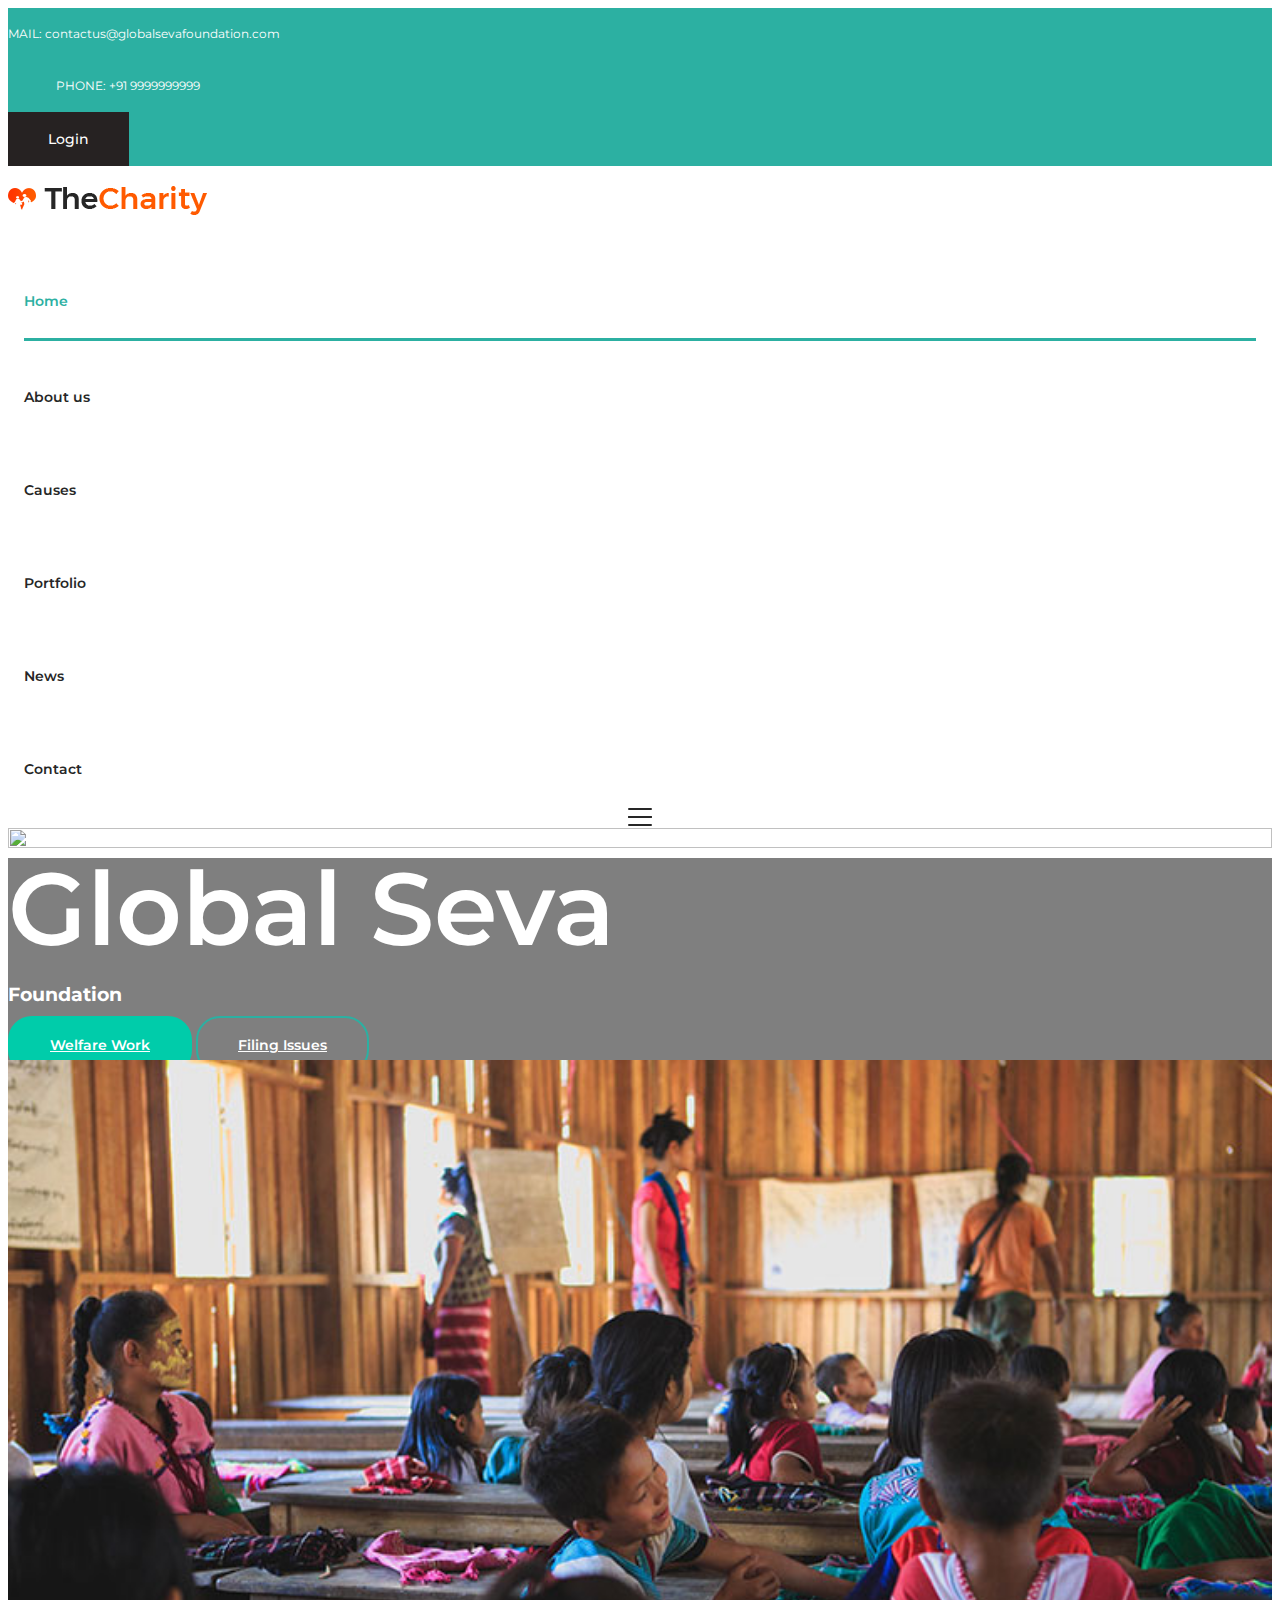
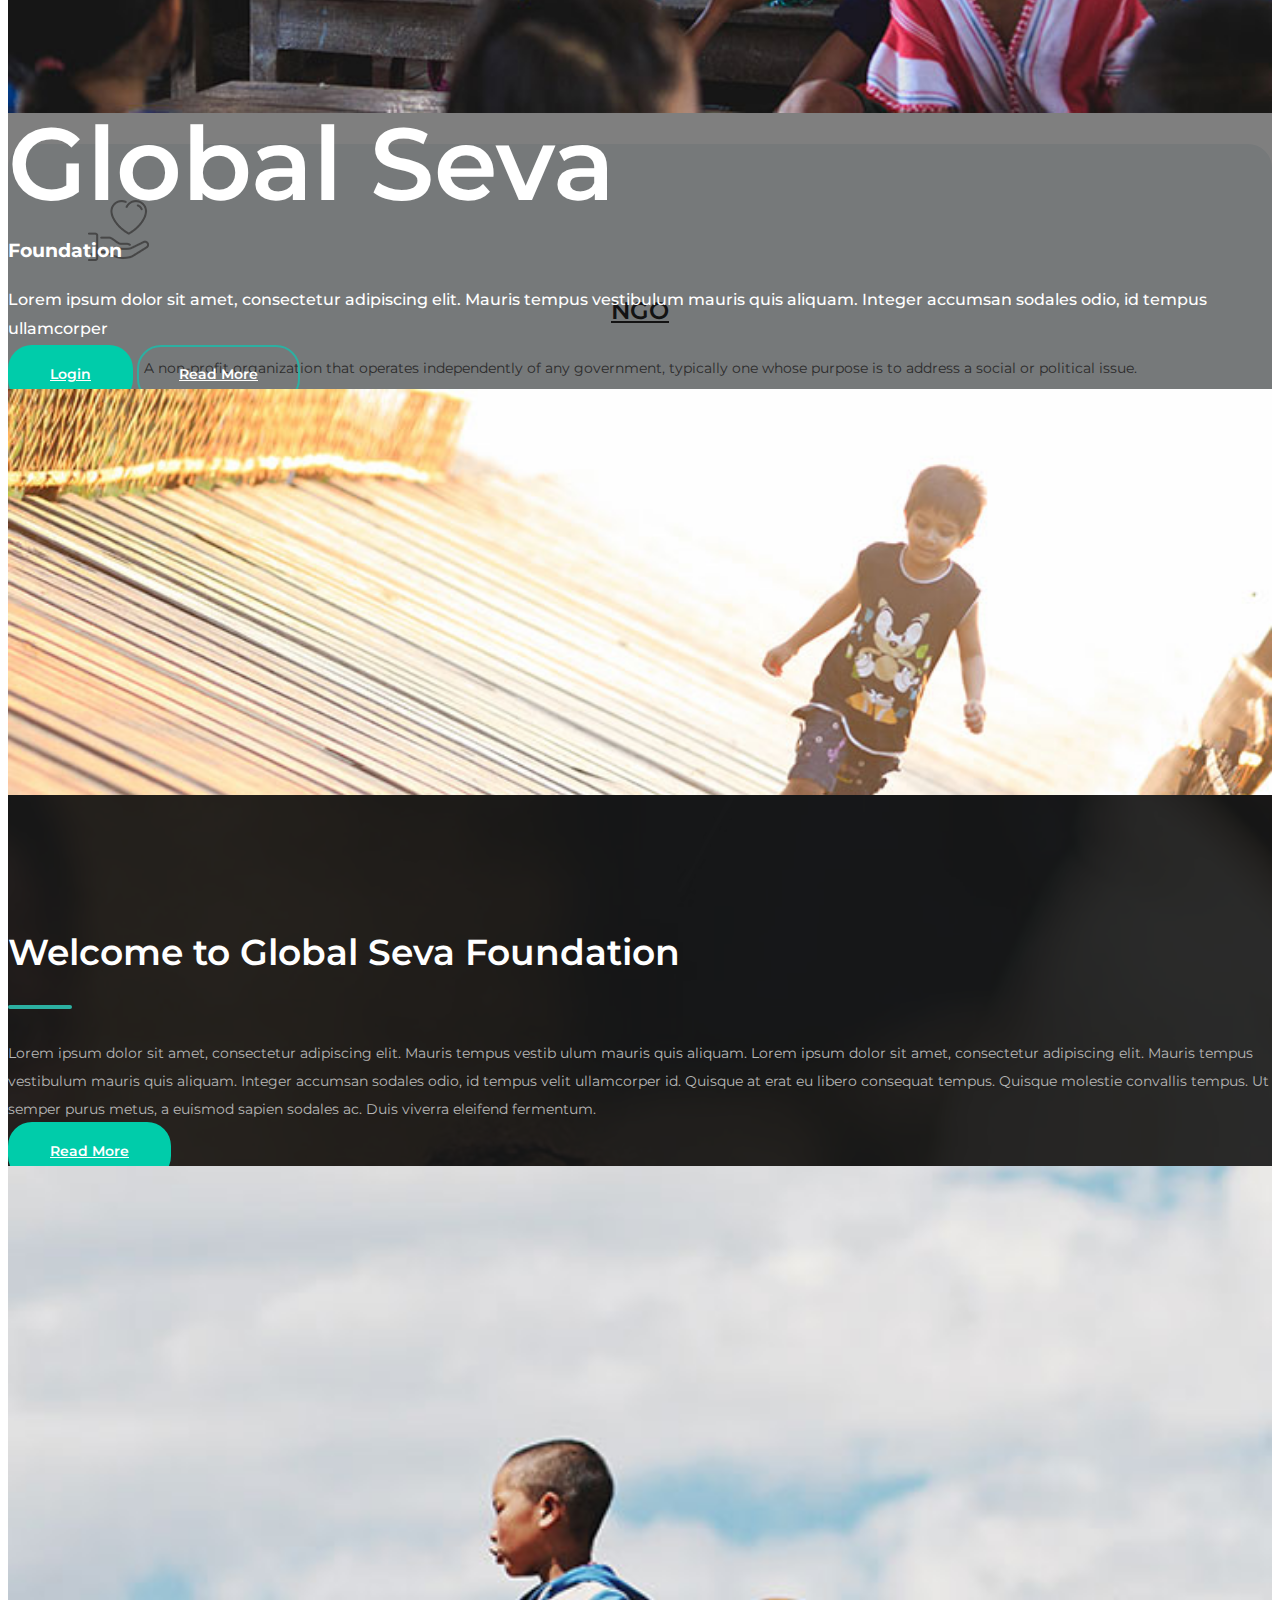
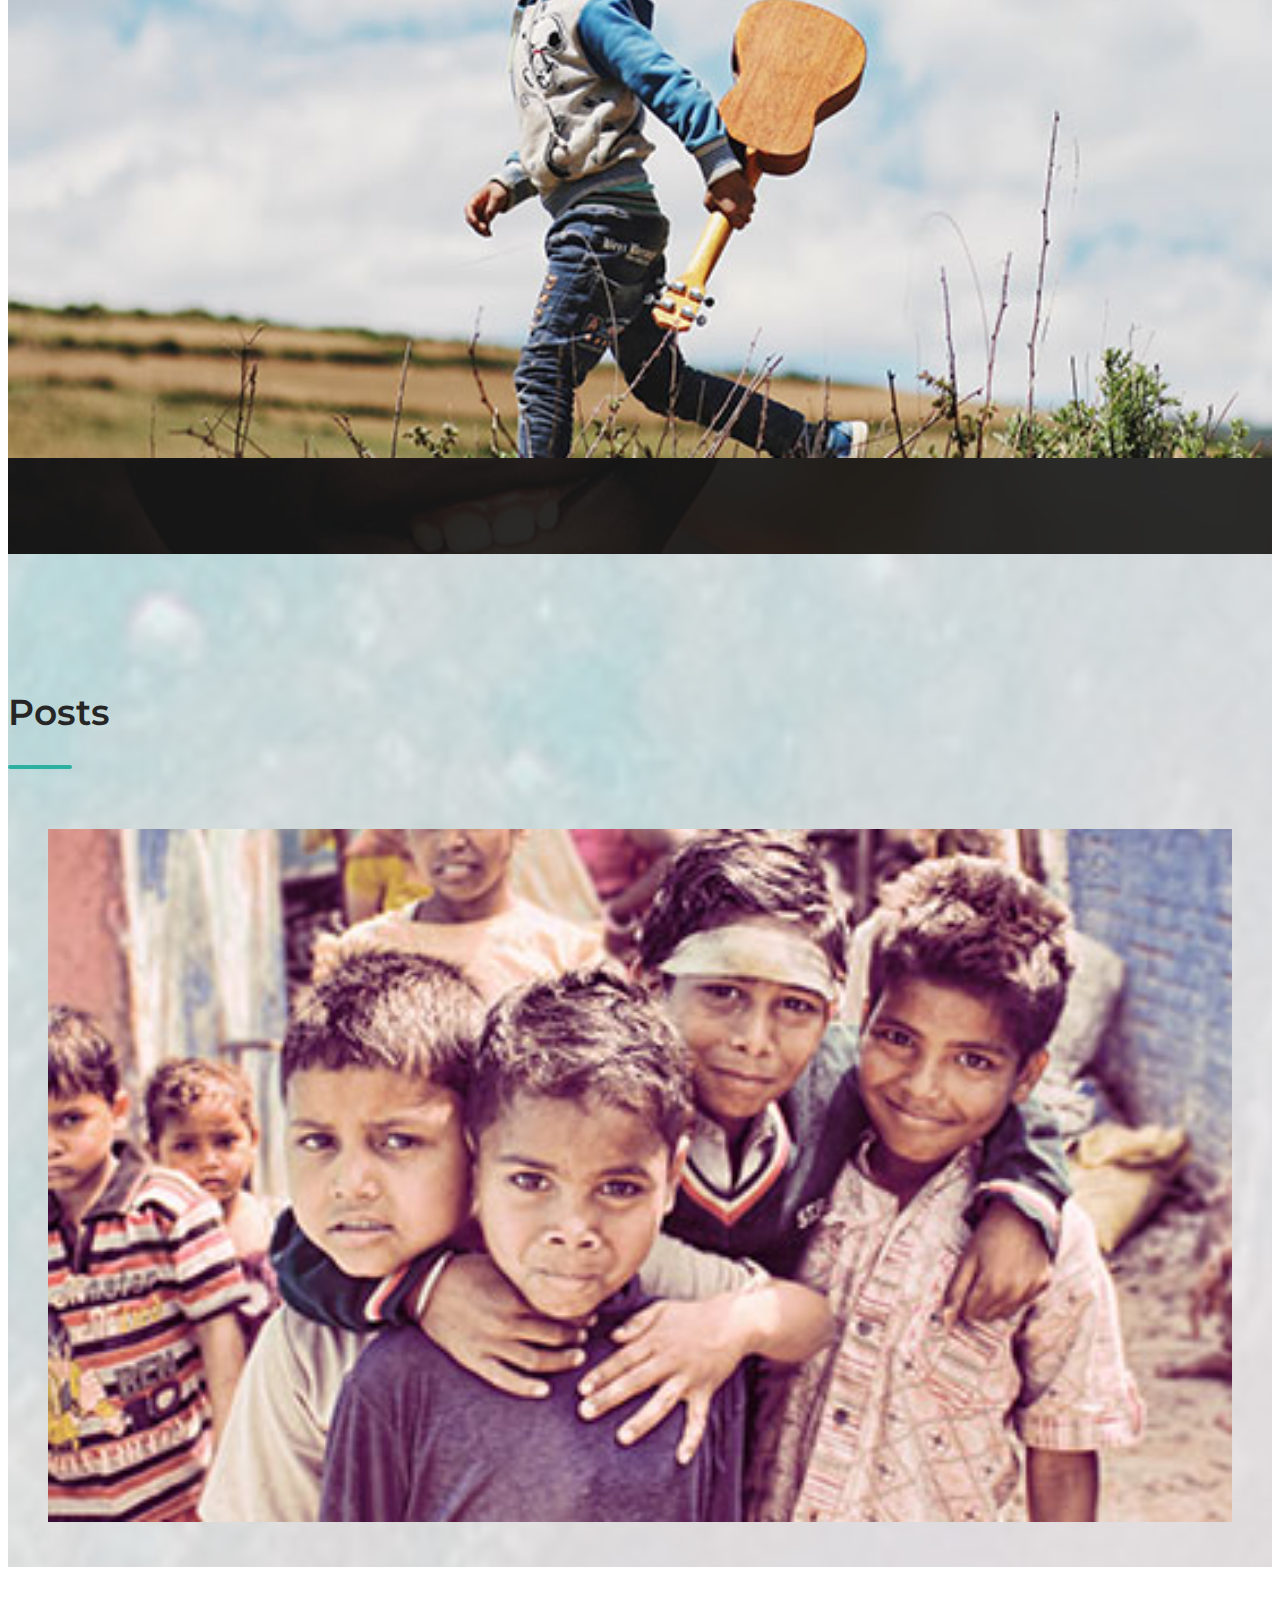
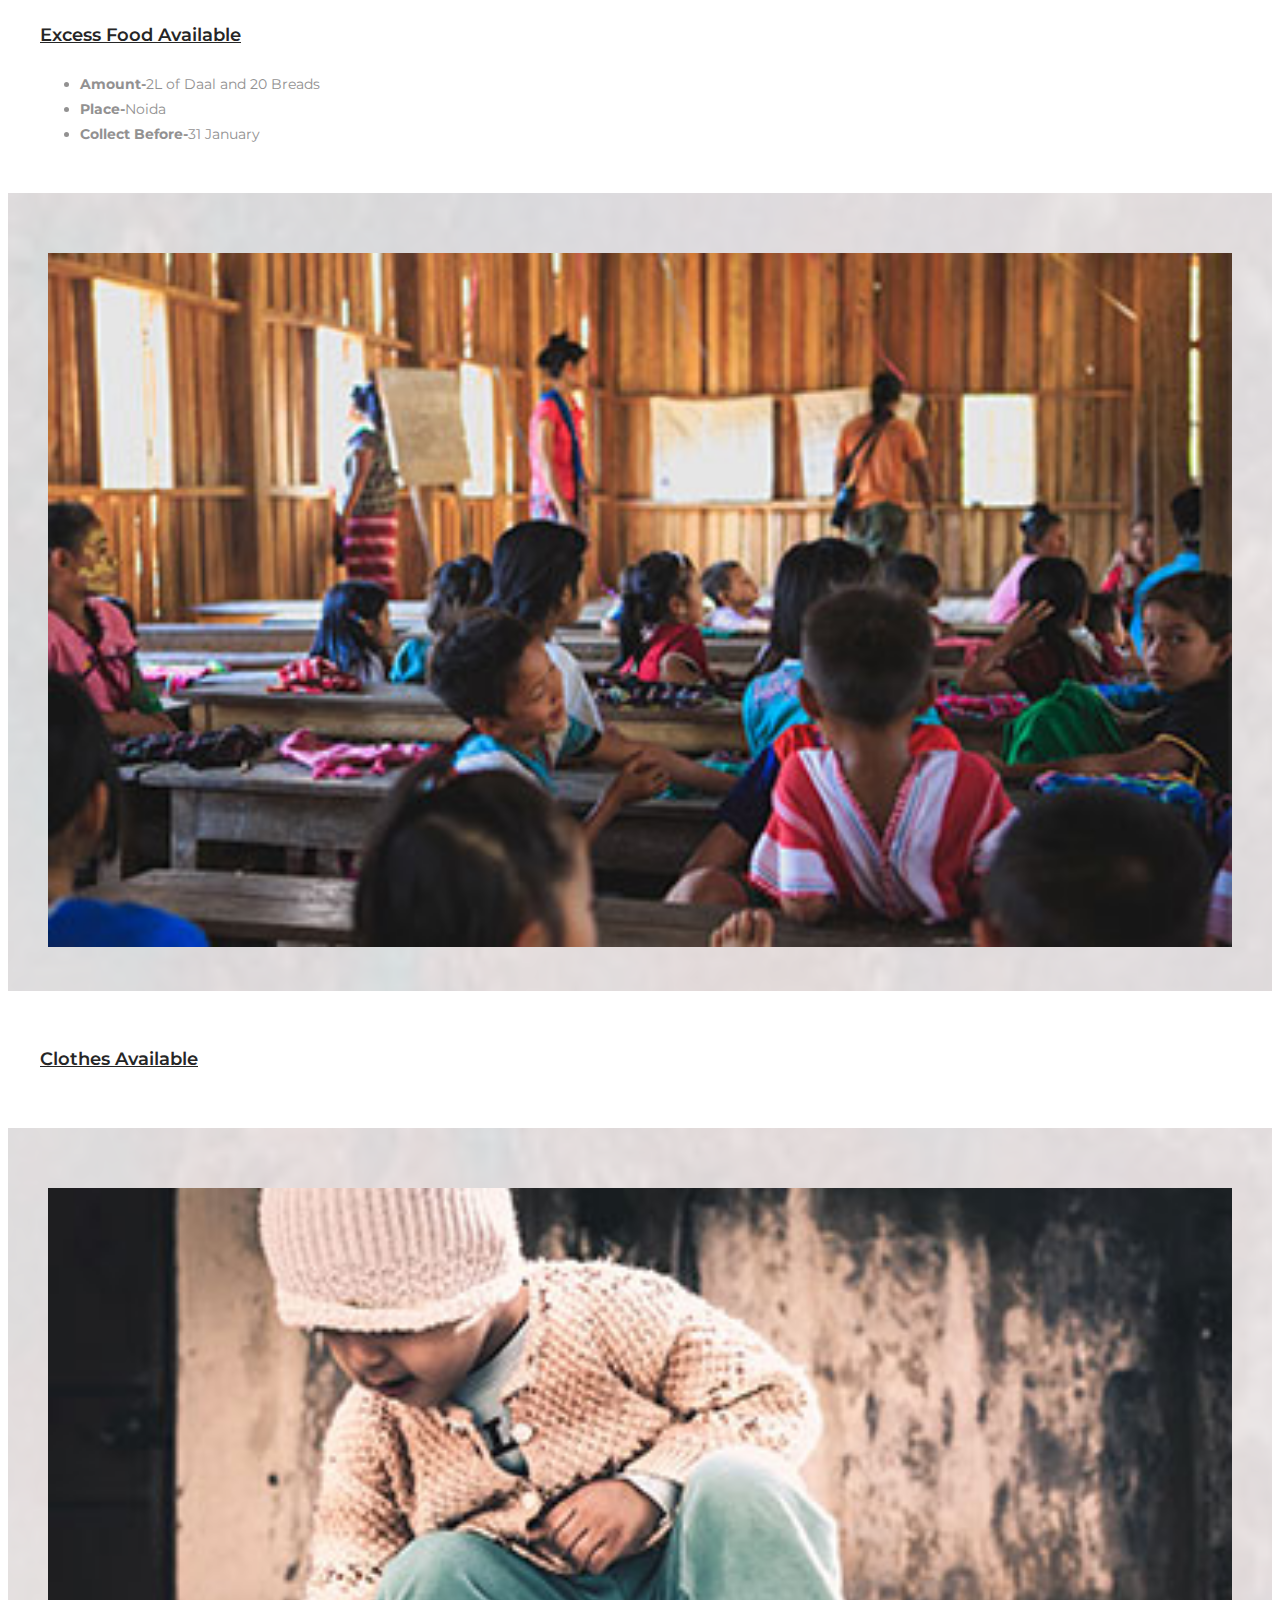
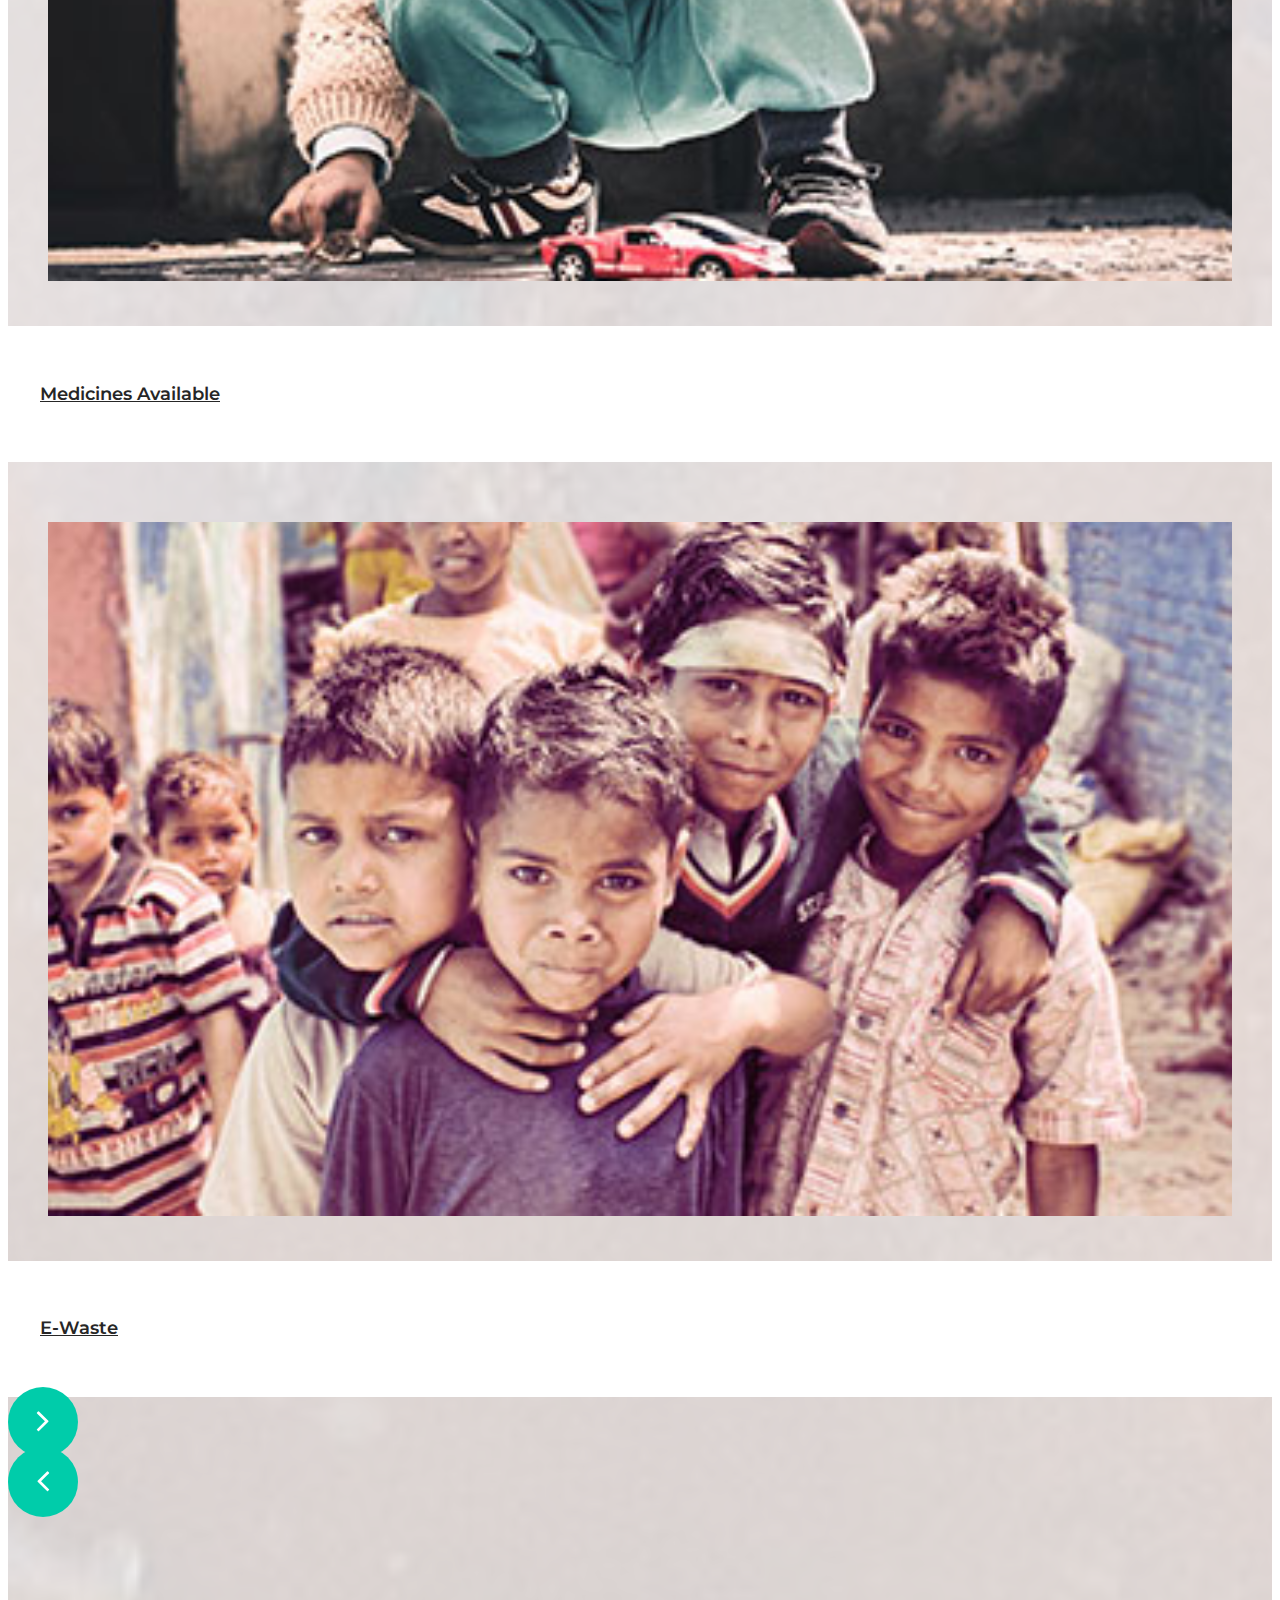
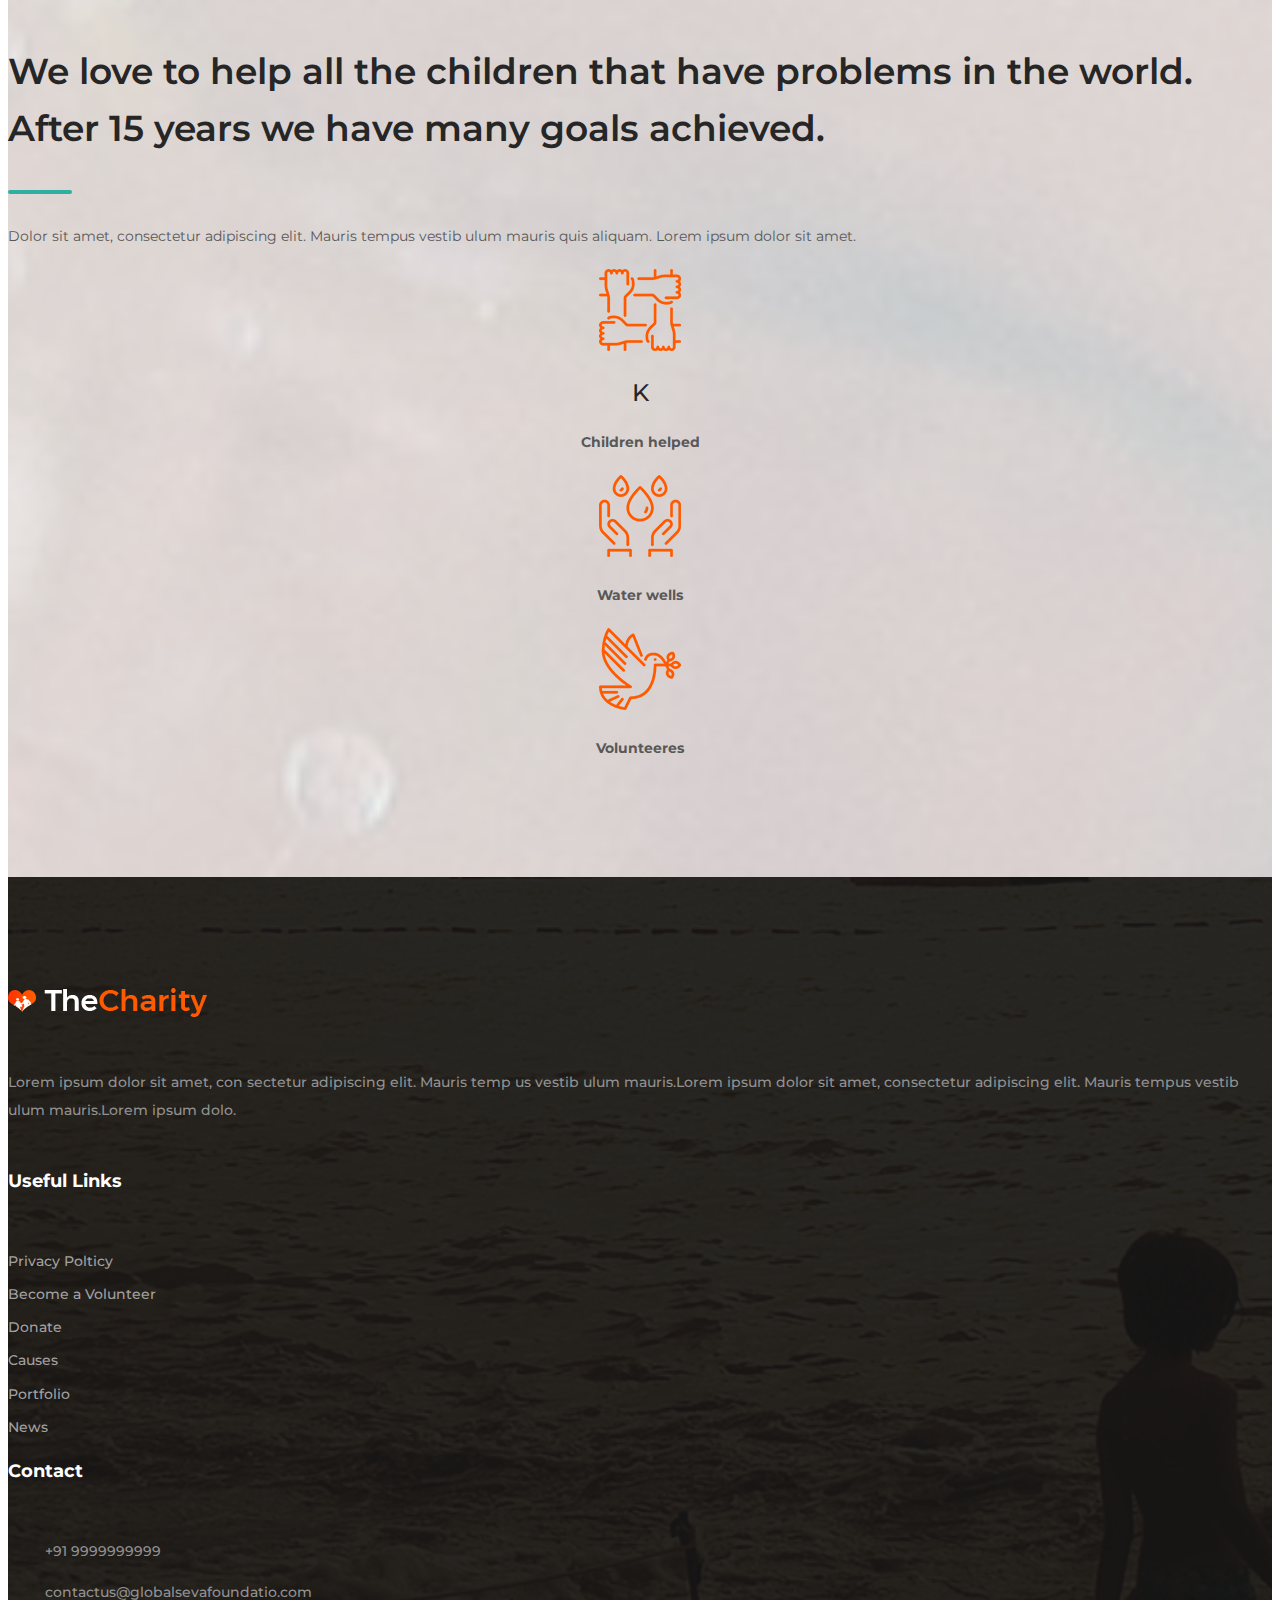
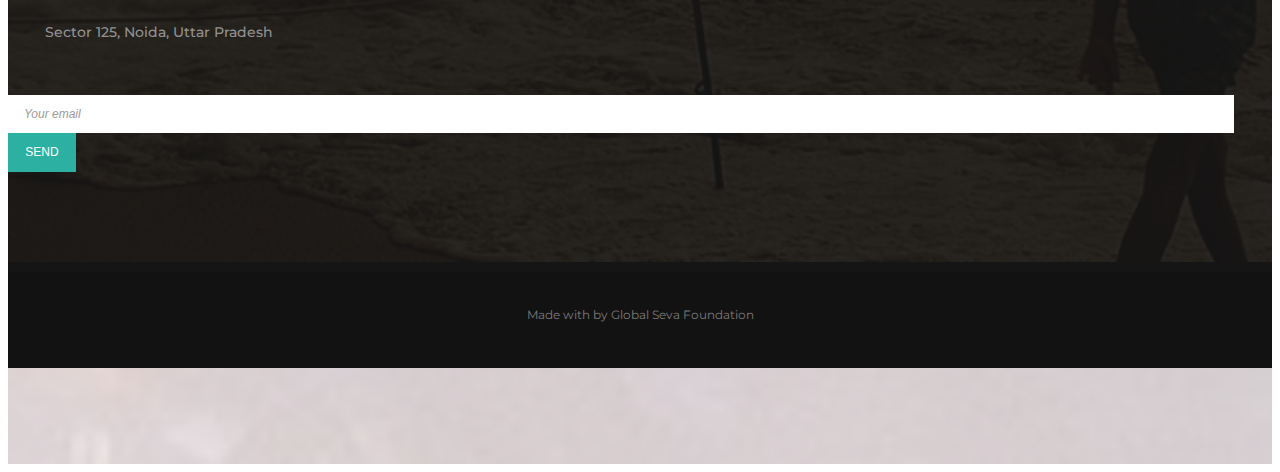
==== globalseva/index.html @ c7ea1a20 "Merge pull request #14 from vips28/master" ====
<!DOCTYPE html>
<html lang="en">
<head>
    <title>Global Seva Foundation</title>

    <!-- Required meta tags -->
    <meta charset="utf-8">
    <meta name="viewport" content="width=device-width, initial-scale=1, shrink-to-fit=no">

    <!-- Bootstrap CSS -->
    <link rel="stylesheet" href="staticfiles/css/bootstrap.min.css">

    <!-- FontAwesome CSS -->
    <link rel="stylesheet" href="staticfiles/css/font-awesome.min.css">

    <!-- ElegantFonts CSS -->
    <link rel="stylesheet" href="staticfiles/css/elegant-fonts.css">

    <!-- themify-icons CSS -->
    <link rel="stylesheet" href="staticfiles/css/themify-icons.css">

    <!-- Swiper CSS -->
    <link rel="stylesheet" href="staticfiles/css/swiper.min.css">

    <!-- Styles -->
    <link rel="stylesheet" href="style.css">

    <link rel="shortcut icon" href="logo_artboard 1.png">
</head>
<body>
    <header class="site-header">
        <div class="top-header-bar">
            <div class="container">
                <div class="row flex-wrap justify-content-center justify-content-lg-between align-items-lg-center">
                    <div class="col-12 col-lg-8 d-none d-md-flex flex-wrap justify-content-center justify-content-lg-start mb-3 mb-lg-0">
                        <div class="header-bar-email">
                            MAIL: <a href="#">contactus@globalsevafoundation.com</a>
                        </div><!-- .header-bar-email -->

                        <div class="header-bar-text">
                            <p>PHONE: <span>+91 9999999999</span></p>
                        </div><!-- .header-bar-text -->
                    </div><!-- .col -->

                    <div class="col-12 col-lg-4 d-flex flex-wrap justify-content-center justify-content-lg-end align-items-center">
                        <div class="donate-btn">
                            <a href="https://docs.google.com/forms/d/e/1FAIpQLSeuhkGhKljMwyg-As3MyoBAv8M9obgR-iLFDpwUrqbkFArUrQ/viewform?usp=sf_link">Login</a>
                        </div><!-- .donate-btn -->
                    </div><!-- .col -->
                </div><!-- .row -->
            </div><!-- .container -->
        </div><!-- .top-header-bar -->

        <div class="nav-bar">
            <div class="container">
                <div class="row">
                    <div class="col-12 d-flex flex-wrap justify-content-between align-items-center">
                        <div class="site-branding d-flex align-items-center">
                           <a class="d-block" href="index.html" rel="home"><img class="d-block" src="images/logo.png" alt="logo"></a>
                        </div><!-- .site-branding -->

                        <nav class="site-navigation d-flex justify-content-end align-items-center">
                            <ul class="d-flex flex-column flex-lg-row justify-content-lg-end align-content-center">
                                <li class="current-menu-item"><a href="templates/index.html">Home</a></li>
                                <li><a href="about.html">About us</a></li>
                                <li><a href="causes.html">Causes</a></li>
                                <li><a href="portfolio.html">Portfolio</a></li>
                                <li><a href="news.html">News</a></li>
                                <li><a href="contact.html">Contact</a></li>
                            </ul>
                        </nav><!-- .site-navigation -->

                        <div class="hamburger-menu d-lg-none">
                            <span></span>
                            <span></span>
                            <span></span>
                            <span></span>
                        </div><!-- .hamburger-menu -->
                    </div><!-- .col -->
                </div><!-- .row -->
            </div><!-- .container -->
        </div><!-- .nav-bar -->
    </header><!-- .site-header -->

    <div class="swiper-container hero-slider">
        <div class="swiper-wrapper">
            <div class="swiper-slide hero-content-wrap">
                <img src="images/Optimized-hero.jpg" alt="">

                <div class="hero-content-overlay position-absolute w-100 h-100">
                    <div class="container h-100">
                        <div class="row h-100">
                            <div class="col-12 col-lg-8 d-flex flex-column justify-content-center align-items-start">
                                <header class="entry-header">
                                    <h1>Global Seva</h1>
                                    <h3>Foundation</h3>
                                </header><!-- .entry-header -->

                                <div class="entry-content mt-4">

                                </div><!-- .entry-content -->

                                <footer class="entry-footer d-flex flex-wrap align-items-center mt-5">
                                    <a href="#" class="btn gradient-bg mr-2">Welfare Work</a>
                                    <a href="#" class="btn orange-border">Filing Issues</a>
                                </footer><!-- .entry-footer -->
                            </div><!-- .col -->
                        </div><!-- .row -->
                    </div><!-- .container -->
                </div><!-- .hero-content-overlay -->
            </div><!-- .hero-content-wrap -->

            <div class="swiper-slide hero-content-wrap">
                <img src="images/2.jpg" alt="">

                <div class="hero-content-overlay position-absolute w-100 h-100">
                    <div class="container h-100">
                        <div class="row h-100">
                            <div class="col-12 col-lg-8 d-flex flex-column justify-content-center align-items-start">
                                <header class="entry-header">
                                  <h1>Global Seva</h1>
                                  <h3>Foundation</h3>
                                </header><!-- .entry-header -->

                                <div class="entry-content mt-4">
                                    <p>Lorem ipsum dolor sit amet, consectetur adipiscing elit. Mauris tempus vestibulum mauris quis aliquam. Integer accumsan sodales odio, id tempus ullamcorper</p>
                                </div><!-- .entry-content -->

                                <footer class="entry-footer d-flex flex-wrap align-items-center mt-5">
                                    <a href="https://docs.google.com/forms/d/e/1FAIpQLSeuhkGhKljMwyg-As3MyoBAv8M9obgR-iLFDpwUrqbkFArUrQ/viewform?usp=sf_link" class="btn gradient-bg mr-2">Login</a>
                                    <a href="#" class="btn orange-border">Read More</a>
                                </footer><!-- .entry-footer -->
                            </div><!-- .col -->
                        </div><!-- .row -->
                    </div><!-- .container -->
                </div><!-- .hero-content-overlay -->
            </div><!-- .hero-content-wrap -->

            <div class="swiper-slide hero-content-wrap">
                <img src="images/1.jpg" alt="">

                <div class="hero-content-overlay position-absolute w-100 h-100">
                    <div class="container h-100">
                        <div class="row h-100">
                            <div class="col-12 col-lg-8 d-flex flex-column justify-content-center align-items-start">
                                <header class="entry-header">
                                    <h1>Global Seva</h1>
                                    <h3>Foundation</h3>
                                </header><!-- .entry-header -->

                                <div class="entry-content mt-4">
                                    <p>Lorem ipsum dolor sit amet, consectetur adipiscing elit. Mauris tempus vestibulum mauris quis aliquam. Integer accumsan sodales odio, id tempus ullamcorper</p>
                                </div><!-- .entry-content -->

                                <footer class="entry-footer d-flex flex-wrap align-items-center mt-5">
                                    <a href="https://docs.google.com/forms/d/e/1FAIpQLSeuhkGhKljMwyg-As3MyoBAv8M9obgR-iLFDpwUrqbkFArUrQ/viewform?usp=sf_link" class="btn gradient-bg mr-2">Login</a>
                                    <a href="#" class="btn orange-border">Read More</a>
                                </footer><!-- .entry-footer -->
                            </div><!-- .col -->
                        </div><!-- .row -->
                    </div><!-- .container -->
                </div><!-- .hero-content-overlay -->
            </div><!-- .hero-content-wrap -->
        </div><!-- .swiper-wrapper -->

        <div class="pagination-wrap position-absolute w-100">
            <div class="container">
                <div class="swiper-pagination"></div>
            </div><!-- .container -->
        </div><!-- .pagination-wrap -->

        <!-- Add Arrows -->
        <div class="swiper-button-next flex justify-content-center align-items-center">
            <span><svg viewBox="0 0 1792 1792" xmlns="http://www.w3.org/2000/svg"><path d="M1171 960q0 13-10 23l-466 466q-10 10-23 10t-23-10l-50-50q-10-10-10-23t10-23l393-393-393-393q-10-10-10-23t10-23l50-50q10-10 23-10t23 10l466 466q10 10 10 23z"/></svg></span>
        </div>

        <div class="swiper-button-prev flex justify-content-center align-items-center">
            <span><svg viewBox="0 0 1792 1792" xmlns="http://www.w3.org/2000/svg"><path d="M1203 544q0 13-10 23l-393 393 393 393q10 10 10 23t-10 23l-50 50q-10 10-23 10t-23-10l-466-466q-10-10-10-23t10-23l466-466q10-10 23-10t23 10l50 50q10 10 10 23z"/></svg></span>
        </div>
    </div><!-- .hero-slider -->

    <div class="home-page-icon-boxes">
        <div class="container">
            <div class="row">

                <div class="col-12 col-md-6 col-lg-4 mt-4 mt-lg-0">
                    <div class="icon-box">
                        <figure class="d-flex justify-content-center">
                            <img src="images/donation-gray.png" alt="">
                            <img src="images/donation-white.png" alt="">
                        </figure>

                        <header class="entry-header">
                            <a href="portfolio.html"><h3 class="entry-title">NGO</h3></a>
                        </header>

                        <div class="entry-content">
                            <p>A non-profit organization that operates independently of any government, typically one whose purpose is to address a social or political issue.</p>
                        </div>
                    </div>
                </div>

                <div class="col-12 col-md-6 col-lg-4 mt-4 mt-lg-0">
                    <div class="icon-box">
                        <figure class="d-flex justify-content-center">
                            <img src="images/charity-gray.png" alt="">
                            <img src="images/charity-white.png" alt="">
                        </figure>

                        <header class="entry-header">
                            <a href="elements.html"><h3 class="entry-title">User</h3></a>
                        </header>

                        <div class="entry-content">
                            <p>Lorem ipsum dolor sit amet, consectetur adipiscing elit. Mauris tempus vestib ulum mauris quis aliquam. </p>
                        </div>
                    </div>
                </div>
            </div><!-- .row -->
        </div><!-- .container -->
    </div><!-- .home-page-icon-boxes -->

    <div class="home-page-welcome">
        <div class="container">
            <div class="row">
                <div class="col-12 col-lg-6 order-2 order-lg-1">
                    <div class="welcome-content">
                        <header class="entry-header">
                            <h2 class="entry-title">Welcome to Global Seva Foundation</h2>
                        </header><!-- .entry-header -->

                        <div class="entry-content mt-5">
                            <p>Lorem ipsum dolor sit amet, consectetur adipiscing elit. Mauris tempus vestib ulum mauris quis aliquam. Lorem ipsum dolor sit amet, consectetur adipiscing elit. Mauris tempus vestibulum mauris quis aliquam. Integer accumsan sodales odio, id tempus velit ullamcorper id. Quisque at erat eu libero consequat tempus. Quisque molestie convallis tempus. Ut semper purus metus, a euismod sapien sodales ac. Duis viverra eleifend fermentum.</p>
                        </div><!-- .entry-content -->

                        <div class="entry-footer mt-5">
                            <a href="#" class="btn gradient-bg mr-2">Read More</a>
                        </div><!-- .entry-footer -->
                    </div><!-- .welcome-content -->
                </div><!-- .col -->

                <div class="col-12 col-lg-6 mt-4 order-1 order-lg-2">
                    <img src="images/welcome.jpg" alt="welcome">
                </div><!-- .col -->
            </div><!-- .row -->
        </div><!-- .container -->
    </div><!-- .home-page-icon-boxes -->


    <div class="our-causes">
        <div class="container">
            <div class="row">
                <div class="coL-12">
                    <div class="section-heading">
                        <h2 class="entry-title">Posts</h2>
                    </div><!-- .section-heading -->
                </div><!-- .col -->
            </div><!-- .row -->

            <div class="row">
                <div class="col-12">
                    <div class="swiper-container causes-slider">
                        <div class="swiper-wrapper">
                            <div class="swiper-slide">
                                <div class="cause-wrap">
                                    <figure class="m-0">
                                        <img src="images/cause-1.jpg" alt="">

                                        <div class="figure-overlay d-flex justify-content-center align-items-center position-absolute w-100 h-100">
                                            <a href="#" class="btn gradient-bg mr-2">Donate Now</a>
                                        </div><!-- .figure-overlay -->
                                    </figure>

                                    <div class="cause-content-wrap">
                                        <header class="entry-header d-flex flex-wrap align-items-center">
                                            <h3 class="entry-title w-100 m-0"><a href="#">Excess Food Available</a></h3>
                                        </header><!-- .entry-header -->

                                        <div class="entry-content">
                                            <p class="m-0">
                                              <ul>
                                                <li><b>Amount-</b>2L of Daal and 20 Breads</li>
                                                  <li><b>Place-</b>Noida</li>
                                                  <li><b>Collect Before-</b>31 January</li>
                                                </ul>
                                        </div><!-- .entry-content -->
                                      </div><!-- .cause-content-wrap -->
                                </div><!-- .cause-wrap -->
                            </div><!-- .swiper-slide -->

                            <div class="swiper-slide">
                                <div class="cause-wrap">
                                    <figure class="m-0">
                                        <img src="images/cause-2.jpg" alt="">

                                        <div class="figure-overlay d-flex justify-content-center align-items-center position-absolute w-100 h-100">
                                            <a href="#" class="btn gradient-bg mr-2">Donate Now</a>
                                        </div><!-- .figure-overlay -->
                                    </figure>

                                    <div class="cause-content-wrap">
                                        <header class="entry-header d-flex flex-wrap align-items-center">
                                            <h3 class="entry-title w-100 m-0"><a href="#">Clothes Available</a></h3>
                                        </header><!-- .entry-header -->

                                        <div class="entry-content">
                                            <p class="m-0"></p>
                                        </div><!-- .entry-content -->


                                    </div><!-- .cause-content-wrap -->
                                </div><!-- .cause-wrap -->
                            </div><!-- .swiper-slide -->

                            <div class="swiper-slide">
                                <div class="cause-wrap">
                                    <figure class="m-0">
                                        <img src="images/cause-3.jpg" alt="">

                                        <div class="figure-overlay d-flex justify-content-center align-items-center position-absolute w-100 h-100">
                                            <a href="#" class="btn gradient-bg mr-2">Donate Now</a>
                                        </div><!-- .figure-overlay -->
                                    </figure>

                                    <div class="cause-content-wrap">
                                        <header class="entry-header d-flex flex-wrap align-items-center">
                                            <h3 class="entry-title w-100 m-0"><a href="#">Medicines Available</a></h3>
                                        </header><!-- .entry-header -->

                                        <div class="entry-content">
                                            <p class="m-0"></p>
                                        </div><!-- .entry-content -->




                                    </div><!-- .cause-content-wrap -->
                                </div><!-- .cause-wrap -->
                            </div><!-- .swiper-slide -->

                            <div class="swiper-slide">
                                <div class="cause-wrap">
                                    <figure class="m-0">
                                        <img src="images/cause-1.jpg" alt="">

                                        <div class="figure-overlay d-flex justify-content-center align-items-center position-absolute w-100 h-100">
                                            <a href="#" class="btn gradient-bg mr-2">Donate Now</a>
                                        </div><!-- .figure-overlay -->
                                    </figure>

                                    <div class="cause-content-wrap">
                                        <header class="entry-header d-flex flex-wrap align-items-center">
                                            <h3 class="entry-title w-100 m-0"><a href="#">E-Waste</a></h3>
                                        </header><!-- .entry-header -->

                                        <div class="entry-content">
                                            <p class="m-0"></p>
                                        </div><!-- .entry-content -->


                                    </div><!-- .cause-content-wrap -->
                                </div><!-- .cause-wrap -->
                            </div><!-- .swiper-slide -->



                    <!-- Add Arrows -->
                    <div class="swiper-button-next flex justify-content-center align-items-center">
                        <span><svg viewBox="0 0 1792 1792" xmlns="http://www.w3.org/2000/svg"><path d="M1171 960q0 13-10 23l-466 466q-10 10-23 10t-23-10l-50-50q-10-10-10-23t10-23l393-393-393-393q-10-10-10-23t10-23l50-50q10-10 23-10t23 10l466 466q10 10 10 23z"/></svg></span>
                    </div>

                    <div class="swiper-button-prev flex justify-content-center align-items-center">
                        <span><svg viewBox="0 0 1792 1792" xmlns="http://www.w3.org/2000/svg"><path d="M1203 544q0 13-10 23l-393 393 393 393q10 10 10 23t-10 23l-50 50q-10 10-23 10t-23-10l-466-466q-10-10-10-23t10-23l466-466q10-10 23-10t23 10l50 50q10 10 10 23z"/></svg></span>
                    </div>
                </div><!-- .col -->
            </div><!-- .row -->
        </div><!-- .container -->
    </div><!-- .our-causes -->

    <div class="home-page-limestone">
        <div class="container">
            <div class="row align-items-end">
                <div class="coL-12 col-lg-6">
                    <div class="section-heading">
                        <h2 class="entry-title">We love to help all the children that have problems in the world. After 15 years we have many goals achieved.</h2>

                        <p class="mt-5">Dolor sit amet, consectetur adipiscing elit. Mauris tempus vestib ulum mauris quis aliquam. Lorem ipsum dolor sit amet.</p>
                    </div><!-- .section-heading -->
                </div><!-- .col -->

                <div class="col-12 col-lg-6">
                    <div class="milestones d-flex flex-wrap justify-content-between">
                        <div class="col-12 col-sm-4 mt-5 mt-lg-0">
                            <div class="counter-box">
                                <div class="d-flex justify-content-center align-items-center">
                                    <img src="images/teamwork.png" alt="">
                                </div>

                                <div class="d-flex justify-content-center align-items-baseline">
                                    <div class="start-counter" data-to="120" data-speed="2000"></div>
                                    <div class="counter-k">K</div>
                                </div>

                                <h3 class="entry-title">Children helped</h3><!-- entry-title -->
                            </div><!-- counter-box -->
                        </div><!-- .col -->

                        <div class="col-12 col-sm-4 mt-5 mt-lg-0">
                            <div class="counter-box">
                                <div class="d-flex justify-content-center align-items-center">
                                    <img src="images/donation.png" alt="">
                                </div>

                                <div class="d-flex justify-content-center align-items-baseline">
                                    <div class="start-counter" data-to="79" data-speed="2000"></div>
                                </div>

                                <h3 class="entry-title">Water wells</h3><!-- entry-title -->
                            </div><!-- counter-box -->
                        </div><!-- .col -->

                        <div class="col-12 col-sm-4 mt-5 mt-lg-0">
                            <div class="counter-box">
                                <div class="d-flex justify-content-center align-items-center">
                                    <img src="images/dove.png" alt="">
                                </div>

                                <div class="d-flex justify-content-center align-items-baseline">
                                    <div class="start-counter" data-to="253" data-speed="2000"></div>
                                </div>

                                <h3 class="entry-title">Volunteeres</h3><!-- entry-title -->
                            </div><!-- counter-box -->
                        </div><!-- .col -->
                    </div><!-- .milestones -->
                </div><!-- .col -->
            </div><!-- .row -->
        </div><!-- .container -->
    </div><!-- .our-causes -->

    <footer class="site-footer">
        <div class="footer-widgets">
            <div class="container">
                <div class="row">
                    <div class="col-12 col-md-6 col-lg-3">
                        <div class="foot-about">
                            <h2><a class="foot-logo" href="#"><img src="images/foot-logo.png" alt=""></a></h2>

                            <p>Lorem ipsum dolor sit amet, con sectetur adipiscing elit. Mauris temp us vestib ulum mauris.Lorem ipsum dolor sit amet, consectetur adipiscing elit. Mauris tempus vestib ulum mauris.Lorem ipsum dolo.</p>

                            <ul class="d-flex flex-wrap align-items-center">
                                <li><a href="#"><i class="fa fa-pinterest-p"></i></a></li>
                                <li><a href="#"><i class="fa fa-facebook"></i></a></li>
                                <li><a href="#"><i class="fa fa-twitter"></i></a></li>
                                <li><a href="#"><i class="fa fa-dribbble"></i></a></li>
                                <li><a href="#"><i class="fa fa-behance"></i></a></li>
                                <li><a href="#"><i class="fa fa-linkedin"></i></a></li>
                            </ul>
                        </div><!-- .foot-about -->
                    </div><!-- .col -->

                    <div class="col-12 col-md-6 col-lg-3 mt-5 mt-md-0">
                        <h2>Useful Links</h2>

                        <ul>
                            <li><a href="#">Privacy Polticy</a></li>
                            <li><a href="#">Become  a Volunteer</a></li>
                            <li><a href="#">Donate</a></li>
                            <li><a href="#">Causes</a></li>
                            <li><a href="#">Portfolio</a></li>
                            <li><a href="#">News</a></li>
                        </ul>
                    </div><!-- .col -->

                    <div class="col-12 col-md-6 col-lg-3 mt-5 mt-md-0">
                        <div class="foot-contact">
                            <h2>Contact</h2>

                            <ul>
                                <li><i class="fa fa-phone"></i><span>+91 9999999999</span></li>
                                <li><i class="fa fa-envelope"></i><span>contactus@globalsevafoundatio.com</span></li>
                                <li><i class="fa fa-map-marker"></i><span>Sector 125, Noida, Uttar Pradesh</span></li>
                            </ul>
                        </div><!-- .foot-contact -->

                        <div class="subscribe-form">
                            <form class="d-flex flex-wrap align-items-center">
                                <input type="email" placeholder="Your email">
                                <input type="submit" value="send">
                            </form><!-- .flex -->
                        </div><!-- .search-widget -->
                    </div><!-- .col -->
                </div><!-- .row -->
            </div><!-- .container -->
        </div><!-- .footer-widgets -->

        <div class="footer-bar">
            <div class="container">
                <div class="row">
                    <div class="col-12">
                        <p class="m-0"><!-- Link back to Colorlib can't be removed. Template is licensed under CC BY 3.0. -->
 Made with <i class="fa fa-heart-o" aria-hidden="true"></i> by Global Seva Foundation
<!-- Link back to Colorlib can't be removed. Template is licensed under CC BY 3.0. --></p>
                    </div><!-- .col-12 -->
                </div><!-- .row -->
            </div><!-- .container -->
        </div><!-- .footer-bar -->
    </footer><!-- .site-footer -->

    <script type='text/javascript' src='staticfiles/js/jquery.js'></script>
    <script type='text/javascript' src='staticfiles/js/jquery.collapsible.min.js'></script>
    <script type='text/javascript' src='staticfiles/js/swiper.min.js'></script>
    <script type='text/javascript' src='staticfiles/js/jquery.countdown.min.js'></script>
    <script type='text/javascript' src='staticfiles/js/circle-progress.min.js'></script>
    <script type='text/javascript' src='staticfiles/js/jquery.countTo.min.js'></script>
    <script type='text/javascript' src='staticfiles/js/jquery.barfiller.js'></script>
    <script type='text/javascript' src='staticfiles/js/custom.js'></script>

</body>
</html>
---- globalseva/style.css ----
@import url('https://fonts.googleapis.com/css?family=Montserrat:300,400,500,600,700');

body {
    color: #262626;
    font-size: 16px;
    line-height: 1.8;
    font-family: 'Montserrat', sans-serif;
}

img {
    vertical-align: baseline;
}

/*--------------------------------------------------------------
# Links
--------------------------------------------------------------*/
a {
    color: #262626;
}

a:visited {
    color: #757686;
}

a:hover, a:focus, a:active {
    color: #262626;
}

a:focus {
    outline: thin dotted;
}

a:hover, a:active {
    outline: 0;
    list-style: none;
}

/*--------------------------------------------------------------
# Site Header
--------------------------------------------------------------*/
/*
# Header Bar
--------------------------------*/
.top-header-bar {
    background: #2cb0a2;
    color: #fff;
}

/*
# Header Bar Email
--------------------------------*/
.header-bar-email,
.header-bar-text {
    padding: 20px 0;
    font-size: 12px;
    line-height: 1;
    text-transform: uppercase;
}

.header-bar-email a,
.header-bar-text span {
    text-transform: lowercase;
    color: #fff;
    text-decoration: none;
}

/*
# Header Bar Text
--------------------------------*/
.header-bar-text {
    margin-left: 48px;
}

.header-bar-text p {
    margin: 0;
}

/*
# Header Bar Donate Button
--------------------------------*/
.donate-btn a {
    display: inline-block;
    padding: 20px 40px;
    font-size: 14px;
    font-weight: 500;
    line-height: 1;
    color: #fff;
    text-decoration: navajowhite;
    background: #262222;
}

/*
# Site Branding
--------------------------------*/
.site-branding {
    width: calc(100% - 24px);
    padding: 20px 0;
}

.site-branding a {
    margin-top: 6px;
}

@media screen and (min-width: 992px){
    .site-branding {
        width: auto;
    }
}

/*
  Hamburger Menu
----------------------------------------*/
.hamburger-menu {
    position: relative;
    width: 24px;
    height: 22px;
    margin: 0 auto;
    transition: .5s ease-in-out;
    cursor: pointer;
}

.hamburger-menu span {
    display: block;
    position: absolute;
    height: 2px;
    width: 100%;
    background: #262626;
    border-radius: 10px;
    opacity: 1;
    left: 0;
    transition: .25s ease-in-out;
}

.hamburger-menu span:nth-child(1) {
    top: 2px;
}

.hamburger-menu span:nth-child(2),
.hamburger-menu span:nth-child(3) {
    top: 10px;
}

.hamburger-menu span:nth-child(4) {
    top: 18px;
}

.hamburger-menu.open span:nth-child(1) {
    top: 18px;
    width: 0;
    left: 50%;
}

.hamburger-menu.open span:nth-child(2) {
    transform: rotate(45deg);
}

.hamburger-menu.open span:nth-child(3) {
    transform: rotate(-45deg);
}

.hamburger-menu.open span:nth-child(4) {
    top: 18px;
    width: 0;
    left: 50%;
}

/*
# Main Menu
--------------------------------*/
.site-navigation ul {
    position: fixed;
    top: 0;
    left: -320px;
    z-index: 9999;
    width: 320px;
    max-width: calc(100% - 120px);
    height: 100%;
    padding: 30px 15px;
    margin: 0;
    background: #fff;
    list-style: none;
    overflow-x: scroll;
    transition: all 0.35s;
}

.site-navigation.show ul {
    left: 0;
}

.site-navigation ul li {
    margin: 0 16px;
}
.site-navigation ul li a {
    display: block;
    padding: 16px 0;
    font-size: 14px;
    font-weight: 600;
    line-height: 1;
    color: #262626;
    text-decoration: none;
    transition: color .35s;
}

@media screen and (min-width: 992px) {
    .site-navigation ul {
        position: relative;
        top: auto;
        left: auto;
        width: 100%;
        max-width: 100%;
        height: auto;
        padding: 0;
        overflow: auto;
        background: transparent;
    }

    .site-navigation ul li a {
        padding: 49px 0 30px;
    }
}

.site-navigation ul li a:hover,
.site-navigation ul li.current-menu-item a {
    border-bottom: 3px solid #2cb0a2;
    color: #2cb0a2;
}

/*
# Menu SHopping Cart
--------------------------------*/
.header-bar-cart {
    margin-left: 40px;
}

.header-bar-cart a {
    width: 48px;
    height: 100%;
}

.header-bar-cart a {
    color: #fff;
    text-decoration: none;
}

/*--------------------------------------------------------------
# Hero Section
--------------------------------------------------------------*/
.hero-slider {
    max-height: 820px;
}

.hero-content-wrap {
    position: relative;
    color: #fff;
}

.hero-content-overlay {
    top: 0;
    left: 0;
    background: rgba(0,0,0,.5);
}

.hero-content-wrap img {
    display: block;
    width: 100%;
    height: 100%;
    margin: 0;
    object-fit: cover;
}

.hero-content-overlay h1 {
    margin: 0;
    font-size: 102px;
    font-weight: 600;
    line-height: 1;
}

.hero-content-overlay h4 {
    margin: 0;
    font-size: 46px;
    font-weight: 600;
}

.hero-content-overlay p {
    font-weight: 500;
    line-height: 1.8;
}

.hero-content-overlay .entry-footer a.btn {
    color: #fff;
}

.hero-slider .pagination-wrap {
    bottom: 0;
    left: 0;
    z-index: 99;
    height: 60px;
}


.hero-slider .swiper-pagination-bullet {
    width: 24px;
    height: 20px;
    margin-right: 6px;
    border-radius: 0;
    font-size: 12px;
    color: #fff;
    background: transparent;
    opacity: 1;
}

.hero-slider .swiper-pagination-bullet-active {
    color: #2cb0a2;
}

.hero-slider .swiper-button-next,
.hero-slider .swiper-button-prev {
    width: 70px;
    height: 70px;
    margin-top: -35px;
    border-radius: 50%;
    background: linear-gradient(270deg, rgba(0,204,170,1) 0%, rgba(0,204,170,1) 100%); /* w3c */
    filter: progid:DXImageTransform.Microsoft.gradient( startColorstr='#2cb0a2', endColorstr='#2cb0a2',GradientType=1 ); /* ie6-9 */
    transition: all .35s;
}

.hero-slider .swiper-button-next {
    right: 40px;
}

.hero-slider .swiper-button-prev {
    left: 40px;
}

.hero-slider .swiper-button-next span,
.hero-slider .swiper-button-prev span {
    display: block;
    width: 36px;
    padding-top: 15px;
    margin: 0 auto;
}

.hero-slider .swiper-button-next path,
.hero-slider .swiper-button-prev path {
    fill: #fff;
}

.hero-slider .swiper-button-next.swiper-button-disabled,
.hero-slider .swiper-button-prev.swiper-button-disabled {
    opacity: 0;
}

@media screen and (max-width: 1200px){
    .hero-content-overlay h1 {
        font-size: 72px;
    }

    .hero-content-overlay h4 {
        font-size: 32px;
    }

    .hero-content-overlay p {
        font-size: 14px;
    }

    .hero-slider .pagination-wrap {
        height: 40px;
    }
}

@media screen and (max-width: 992px){
    .hero-content-overlay h1 {
        font-size: 48px;
    }

    .hero-content-overlay h4 {
        font-size: 22px;
    }

    .hero-content-overlay p,
    .hero-slider .pagination-wrap,
    .hero-slider .swiper-button-next,
    .hero-slider .swiper-button-prev{
        display: none;
    }

    .hero-content-overlay footer{
        margin-top: 12px !important;
    }
}

/*--------------------------------------------------------------
# Elements Page
--------------------------------------------------------------*/
.elements-wrap {
    margin-top: 80px;
}

.elements-page .elements-heading .entry-title {
    font-size: 24px;
    font-weight: 600;
    color: #262626;
}

.elements-page .elements-container {
    margin-top: 54px;
}

.elements-page .btn {
    margin-right: 20px;
}

/*
# Button
----------------------------------*/
.btn {
    padding: 18px 40px;
    border: 2px solid #262626;
    border-radius: 24px;
    font-size: 14px;
    font-weight: 600;
    line-height: 1;
    color: #262626;
    outline: none;
}

.btn:focus {
    outline: none;
}

.btn.orange-border {
    border-color: #2cb0a2;
}

.btn.orange-border:hover,
.btn.gradient-bg {
    border-color: transparent;

    background: linear-gradient(270deg, rgba(0,204,170,1) 0%, rgba(0,204,170,1) 100%); /* w3c */
    filter: progid:DXImageTransform.Microsoft.gradient( startColorstr='#2cb0a2', endColorstr='#2cb0a2',GradientType=1 ); /* ie6-9 */
    color: #fff;
}

/*
# Accordion
----------------------------------*/
.accordion-wrap {
    position: relative;
}

.accordion-wrap .entry-content {
    margin: 0;
}

.accordion-wrap .entry-title {
    padding: 12px 38px;
    margin-bottom: 15px;
    border-radius: 30px;
    background: #f3f3f3;
    font-size: 14px;
    font-weight: 600;
    color: #262626;
    cursor: pointer;
}

.accordion-wrap .entry-title.active {
    border: 0;
    background: linear-gradient(270deg, rgba(0,204,170,1) 0%, rgba(0,204,170,1) 100%); /* w3c */
    filter: progid:DXImageTransform.Microsoft.gradient( startColorstr='#2cb0a2', endColorstr='#2cb0a2',GradientType=1 ); /* ie6-9 */
    color: #fff;
}

.accordion-wrap .entry-title .arrow-r::before,
.accordion-wrap .entry-title .arrow-d::before {
    content: "+";
    font-size: 24px;
    font-weight: 400;
}

.accordion-wrap .entry-title .arrow-d::before {
    content: "-";
}

/*
# Content
----------------------------------*/
.accordion-wrap .entry-content {
    display: none;
}

.accordion-wrap .entry-content p {
    padding: 18px 38px;
    font-size: 14px;
    line-height: 2;
    color: #929191;
}

/*
# Tabs
----------------------------------*/
ul.tabs-nav {
    margin: 0;
    padding: 0;
    list-style: none;
}

ul.tabs-nav .tab-nav {
    padding: 12px 32px;
    margin-right: 6px;
    border-radius: 30px;
    background: #f3f3f3;
    font-size: 14px;
    font-weight: 600;
    color: #262626;
    cursor: pointer;
    transition: all .35s;
}

ul.tabs-nav .tab-nav.active {
    border: 0;
    background: linear-gradient(270deg, rgba(0,204,170,1) 0%, rgba(0,204,170,1) 100%); /* w3c */
    filter: progid:DXImageTransform.Microsoft.gradient( startColorstr='#2cb0a2', endColorstr='#2cb0a2',GradientType=1 ); /* ie6-9 */
    color: #fff;
}

.tabs .tab-nav {
    margin-bottom: -1px;
    z-index: 99;
}

.tabs-container {
    padding: 34px;
}

.tab-content {
    display: none;
}

.tab-content p {
    margin-bottom: 0;
    font-size: 14px;
    line-height: 2;
    color: #929191;
}

/*
# Circular Progress Bar
----------------------------------*/
.circular-progress-bar {
    margin: 20px 0;
    text-align: center;
}

.circular-progress-bar .circle {
    position: relative;
    width: 156px;
    height: 156px;
    margin: 0 auto;
}

.circular-progress-bar .circle strong {
    position: absolute;
    top: 50%;
    left: 0;
    margin-top: -24px;
    width: 100%;
    font-size: 48px;
    font-weight: 500;
    line-height: 1;
    color: #262626;
}

.circular-progress-bar .circle strong i {
    margin-top: 5px;
    font-size: 24px;
    font-style: normal;
}

.circular-progress-bar .entry-title {
    margin-top: 32px;
    font-size: 18px;
    font-weight: 600;
    color: #262626;
}

/*
# Counter Box
----------------------------------*/
.counter-box {
    margin: 20px 0;
    text-align: center;
}

.counter-box .start-counter {
    margin-top: 10px;
    font-size: 48px;
    font-weight: 500;
    color: #262626;
}

.counter-box .counter-k {
    font-size: 24px;
    font-weight: 500;
}

.counter-box .entry-title {
    margin-top: 16px;
    font-size: 14px;
    color: #595858;
}

/*
# Icon Box
----------------------------------*/
.icon-box {
    padding: 40px;
    border-radius: 24px;
    background: #ecf2f5;
    text-align: center;
    transition: all .35s;
}

.icon-box:hover,
.icon-box.active {
    border: 0;
    background: linear-gradient(270deg, rgba(0,204,170,1) 0%, rgba(0,204,170,1) 100%); /* w3c */
    filter: progid:DXImageTransform.Microsoft.gradient( startColorstr='#2cb0a2', endColorstr='#2cb0a2',GradientType=1 ); /* ie6-9 */
    color: #fff;
}

.icon-box figure img:nth-of-type(1) {
    display: block;
}

.icon-box figure img:nth-of-type(2) {
    display: none;
}

.icon-box:hover figure img:nth-of-type(1),
.icon-box.active figure img:nth-of-type(1) {
    display: none;
}

.icon-box:hover figure img:nth-of-type(2),
.icon-box.active figure img:nth-of-type(2) {
    display: block;
}

.icon-box .entry-title {
    margin-top: 28px;
    font-size: 24px;
    font-weight: 600;
    color: #262626;
}

.icon-box:hover .entry-title,
.icon-box.active .entry-title {
    color: #fff;
}

.icon-box .entry-content {
    margin-top: 24px;
}

.icon-box .entry-content p {
    margin: 0;
    font-size: 14px;
    color: #595858;
}

.icon-box:hover .entry-content p,
.icon-box.active .entry-content p {
    color: #fff;
}

/*
# Bar Filler
----------------------------------*/
.barfiller {
    position:relative;
    width:100%;
    height:5px;
    border-radius: 3px;
    background:#d6dee1;
}

.barfiller .fill {
    display:block;
    position:relative;
    width:0px;
    height:100%;
    border-radius: 3px;
    background:#333;
    z-index:1;
}

.barfiller .tipWrap {
    display:none;
}

.barfiller .tip {
    left: 0;
    position: absolute;
    z-index: 2;
    width: 42px;
    height: 42px;
    padding-top: 14px;
    margin-top: -21px;
    border-radius: 50%;
    font-size: 15px;
    font-weight: 500;
    line-height: 1;
    text-align: center;
    background: #2cb0a2;
    color: #fff;
}

/*--------------------------------------------------------------
# Homepage
--------------------------------------------------------------*/
/*
# Icon Boxes
--------------------------------*/
.home-page-icon-boxes {
    padding: 96px 0;
}

/*
# Welcome
--------------------------------*/
.home-page-welcome {
    position: relative;
    padding: 96px 0;
    background: url("images/welcome-bg.jpg") no-repeat center;
    background-size: cover;
    z-index: 99;
}

.home-page-welcome::after {
    content: '';
    position: absolute;
    top: 0;
    left: 0;
    z-index: -1;
    width: 100%;
    height: 100%;
    background: rgba(21,21,21,.9);
}

.welcome-content .entry-title {
    position: relative;
    padding-bottom: 24px;
    font-size: 36px;
    font-weight: 600;
    color: #fff;
}

.welcome-content .entry-title::before {
    content: '';
    position: absolute;
    bottom: 0;
    left: 0;
    width: 64px;
    height: 4px;
    border-radius: 2px;
    background: #2cb0a2;
}

.welcome-content .entry-content {
    font-size: 14px;
    line-height: 2;
    color: #b7b7b7;
}

.home-page-welcome img {
    display: block;
    width: 100%;
}

@media screen and (max-width: 992px){
    .home-page-welcome img {
        margin-bottom: 60px;
    }
}

/*
# Upcoming Events
--------------------------------*/
.home-page-events {
    padding: 96px 0;
}

.section-heading .entry-title {
    position: relative;
    padding-bottom: 24px;
    font-size: 36px;
    font-weight: 600;
}

.section-heading  .entry-title::before {
    content: '';
    position: absolute;
    bottom: 0;
    left: 0;
    width: 64px;
    height: 4px;
    border-radius: 2px;
    background: #2cb0a2;
}

@media screen and (max-width: 992px) {
    .home-page-events .featured-cause .section-heading {
        margin-top: 80px;
    }
}

.event-wrap {
    margin-top: 40px;
}

.event-wrap figure {
    width: 144px;
    height: auto;
}

.event-wrap figure img {
    display: block;
    width: 100%;
}

.event-content-wrap {
    width: calc(100% - 180px);
    margin-top: -10px;
}

.event-content-wrap .entry-title a {
    font-size: 18px;
    font-weight: 600;
    color: #262626;
}

.event-content-wrap .posted-date a,
.event-content-wrap .cats-links a {
    display: block;
    position: relative;
    margin-top: 6px;
    font-size: 11px;
    font-weight: 500;
    line-height: 1;
    color: #262626;
}

.event-content-wrap .posted-date a {
    padding-right: 14px;
    margin-right: 14px;
}

.event-content-wrap .posted-date a::after {
    content: '';
    position: absolute;
    top: 0;
    right: 0;
    width: 1px;
    height: 100%;
    background: #262626;
}

.event-content-wrap .entry-content {
    margin-top: 12px;
    margin-bottom: 0;
    font-size: 14px;
    color: #929191;
}

.event-content-wrap .entry-footer a {
    display: block;
    margin-top: 10px;
    font-size: 14px;
    color: #2cb0a2;
    text-decoration: none;
}

/*
# Featured Cause
--------------------------------*/
.home-page-events {
    padding: 96px 0;
}

.cause-wrap {
    margin-top: 50px;
}

.featured-cause .cause-wrap {
    padding: 40px 24px;
    background: #edf3f5;
}

.featured-cause .featured-cause .cause-wrap figure {
    width: 246px;
    height: auto;
}

.cause-wrap figure img {
    display: block;
    width: 100%;
}

.featured-cause .cause-content-wrap {
    width: calc(100% - 280px);
}

.cause-content-wrap .entry-title a {
    font-size: 18px;
    font-weight: 600;
    color: #262626;
}

.cause-content-wrap .posted-date a,
.cause-content-wrap .cats-links a {
    display: block;
    position: relative;
    margin-top: 6px;
    font-size: 11px;
    font-weight: 500;
    line-height: 1;
    color: #262626;
}

.cause-content-wrap .posted-date a {
    padding-right: 14px;
    margin-right: 14px;
}

.cause-content-wrap .posted-date a::after {
    content: '';
    position: absolute;
    top: 0;
    right: 0;
    width: 1px;
    height: 100%;
    background: #262626;
}

.cause-content-wrap .entry-content {
    margin-top: 28px;
    margin-bottom: 0;
    font-size: 14px;
    color: #929191;
}

.cause-wrap .fund-raised {
    margin-top: 64px;
}

.fund-raised-details {
    font-size: 14px;
    color: #929191;
}

/*
# Home Causes
--------------------------------*/
.our-causes {
    position: relative;
    padding: 96px 0;
    background: url("images/cause-bg.jpg") no-repeat center;
    background-size: cover;
    z-index: 99;
}

.our-causes::after {
    content: '';
    position: absolute;
    top: 0;
    left: 0;
    z-index: -1;
    width: 100%;
    height: 100%;
    background: rgba(232,237,238,.8);
}

.our-causes .cause-wrap {
    margin-top: 60px;
}

.our-causes .cause-wrap figure {
    position: relative;
}

.our-causes .cause-wrap figure .figure-overlay {
    top: 0;
    left: 0;
    z-index: 99;
    opacity: 0;
    visibility: hidden;
    background: rgba(0,0,0,.7);
    transition: all .5s;
}

.our-causes .cause-wrap figure:hover .figure-overlay {
    opacity: 1;
    visibility: visible;
}

.our-causes .cause-content-wrap {
    padding: 32px;
    background: #fff;
}

.our-causes .cause-content-wrap .entry-content {
    margin-top: 20px;
}

.our-causes .cause-wrap .fund-raised {
    margin-top: 48px;
}

.our-causes .swiper-button-next,
.our-causes .swiper-button-prev {
    width: 70px;
    height: 70px;
    margin-top: -10px;
    border-radius: 50%;
    background: linear-gradient(270deg, rgba(0,204,170,1) 0%, rgba(0,204,170,1) 100%); /* w3c */
    filter: progid:DXImageTransform.Microsoft.gradient( startColorstr='#2cb0a2', endColorstr='#2cb0a2',GradientType=1 ); /* ie6-9 */
    transition: all .35s;
}

.our-causes .swiper-button-next {
    right: -120px;
}

.our-causes .swiper-button-prev {
    left: -120px;
}

.our-causes .swiper-button-next span,
.our-causes .swiper-button-prev span {
    display: block;
    width: 36px;
    padding-top: 15px;
    margin: 0 auto;
}

.our-causes .swiper-button-next path,
.our-causes .swiper-button-prev path {
    fill: #fff;
}

.our-causes .swiper-button-next.swiper-button-disabled,
.our-causes .swiper-button-prev.swiper-button-disabled {
    opacity: 0;
}

@media screen and (max-width: 1400px){
    .our-causes .swiper-button-next {
        right: 0;
    }

    .our-causes .swiper-button-prev {
        left: 0;
    }
}

@media screen and (max-width: 576px){
    .our-causes .swiper-button-next,
    .our-causes .swiper-button-prev {
        display: none;
    }
}

/*
# Home Milestone
--------------------------------*/
.home-page-limestone {
    padding: 96px 0;
}

.home-page-limestone .section-heading .entry-title {
    padding-bottom: 36px;
    line-height: 1.6;
}

.home-page-limestone .section-heading p {
    font-size: 14px;
    color: #595858;
}

/*--------------------------------------------------------------
# About Page
--------------------------------------------------------------*/
.single-page .page-header {
    position: relative;
    z-index: 99;
    padding-top: 100px;
    padding-bottom: 72px;
    background-size: cover !important;
}

.single-page .page-header::after {
    content: '';
    position: absolute;
    top: 0;
    left: 0;
    z-index: -1;
    width: 100%;
    height: 100%;
    background: rgba(0,0,0,.7);
}

.single-page .page-header h1 {
    position: relative;
    padding-bottom: 24px;
    font-size: 36px;
    font-weight: 600;
    color: #fff;
}

.single-page .page-header h1::before {
    content: '';
    position: absolute;
    bottom: 0;
    left: 0;
    width: 64px;
    height: 4px;
    border-radius: 2px;
    background: #2cb0a2;
}

.about-page .page-header {
    background: url(images/about-bg.jpg) no-repeat center;
}

.about-page .welcome-wrap {
    padding: 96px 0;
}

.about-page .welcome-content .entry-title {
    color: #262626;
}

@media screen and (max-width: 992px){
    .about-page .welcome-content .entry-title {
        margin-top: 60px;
    }
}

.about-page .welcome-content .entry-content {
    color: #929191;
}

.about-page .welcome-wrap img {
    display: block;
    width: 100%;
}

.about-stats {
    padding: 96px 0;
    background: #262626;
}

.about-stats .circular-progress-bar .circle strong,
.about-stats .circular-progress-bar .entry-title {
    color: #fff;
}

.about-testimonial {
    padding: 0 0 96px;
}

.testimonial-cont {
    margin-top: 96px;
}

.testimonial-cont,
.testimonial-cont p {
    position: relative;
}

.testimonial-cont::before {
    content: '“';
    position: absolute;
    top: 0;
    left: 0;
    width: 48px;
    height: 48px;
    font-size: 48px;
    font-family: 'Montserrat', sans-serif;
    font-weight: 500;
    font-style: italic;
    line-height: 1;
    color: #2cb0a2;
}

.testimonial-cont .entry-content {
    padding-top: 42px;
}

.testimonial-cont p {
    padding-bottom: 32px;
    font-size: 30px;
    font-weight: 600;
    line-height: 1.6;
    font-style: italic;
}

.testimonial-cont p::after {
    content: '';
    position: absolute;
    bottom: 0;
    left: 0;
    width: 64px;
    height: 4px;
    border-radius: 2px;
    background: #2cb0a2;
}

.testimonial-cont .entry-footer img {
    width: 64px;
    height: 64px;
    border-radius: 50%;
}

.testimonial-cont .entry-footer h4 {
    margin-left: 20px;
    font-size: 14px;
    font-weight: 600;
    color: #595858;
}

.testimonial-cont .entry-footer h4 span {
    color: #2cb0a2;
}

.help-us {
    padding: 70px 0 96px;
    background: #2cb0a2;
}

.help-us h2 {
    margin-top: 36px;
    font-size: 36px;
    font-weight: 600;
    color: #fff;
}

.help-us .btn {
    margin-top: 36px;
}

.help-us .btn,
.help-us .btn:hover {
    border-color: #fff;
    color: #fff;
}

/*--------------------------------------------------------------
# Causes
--------------------------------------------------------------*/
.causes-page .page-header {
    background: url(images/causes-bg.jpg) no-repeat center;
}

.causes-page .featured-cause {
 padding: 96px 0;
}

.causes-page .our-causes {
    position: relative;
    padding:  70px 0 96px;
    background: none;
}

.causes-page .our-causes .cause-wrap {
    margin-top: 36px;
}

.causes-page .our-causes::after {
    display: none;
}

.causes-page .our-causes .cause-content-wrap {
    border: 1px solid #e0e0e0;
    border-top: 0;
}

.causes-page .highlighted-cause {
    padding: 46px 0 96px;
    background: #262626;
}

.causes-page .highlighted-cause .entry-title {
    padding-right: 24px;
    margin-top: 60px;
    line-height: 1.6;
    color: #fff;
}

.causes-page .highlighted-cause .entry-title::before {
    display: none;
}

.causes-page .highlighted-cause .entry-content {
    font-size: 14px;
    line-height: 2;
    color: #edf3f5;
}

.causes-page .highlighted-cause img {
    width: 100%;
    margin-top: 60px;
}

@media screen and (max-width: 1200px) and (min-width: 992px) {
    .cause-wrap figure {
        width: 100%;
    }

    .featured-cause .cause-content-wrap {
        width: 100%;
        margin-top: 40px;
    }
}

@media screen and (max-width: 576px) {
    .cause-wrap figure {
        width: 100%;
    }

    .featured-cause .cause-content-wrap {
        width: 100%;
        margin-top: 40px;
    }
}

/*--------------------------------------------------------------
# Single Cause
--------------------------------------------------------------*/
.single-cause .page-header {
    background: url(images/single-cause-bg.jpg) no-repeat center;
}

.single-cause .highlighted-cause {
    padding: 46px 0 96px;
}

.single-cause .highlighted-cause .entry-title {
    padding-right: 24px;
    margin-top: 60px;
    line-height: 1.6;
}

.single-cause .highlighted-cause .entry-content {
    color: #929191;
}

.single-cause .highlighted-cause img {
    width: 100%;
    margin-top: 60px;
}

/*
# Short Content
--------------------------------*/
.short-content-wrap {
    padding-bottom: 96px;
}

.short-content .entry-title {
    font-size: 18px;
    font-weight: 500;
}

.short-content p {
    margin-top: 40px;
    font-size: 14px;
    color: #929191;
}

/*
# Donation Form
--------------------------------*/
.donation-form-wrap {
    padding: 96px 64px;
    margin-bottom: 96px;
    background: #edf3f5;
}

.donation-form-wrap h2 {
    font-size: 30px;
    font-weight: 500;
}

.donation-form-wrap h4 {
    font-size: 16px;
    font-weight: 500;
}

.donation-form .radio-label {
    display : block;
}

.donation-form .radio-label > input[type="radio"] {
    visibility: hidden;
    position: absolute;
}

.donation-form .radio-label > input + .donate-amount {
    display: flex;
    justify-content: center;
    align-items: center;
    cursor: pointer;
    padding: 40px 30px;
    margin-right: 15px;
    border: 2px solid #e0e0e0;
    font-size: 30px;
    line-height: 1;
    font-weight: 500;
    background: #fff;
}

.donation-form .radio-label:nth-last-of-type(1) > input + .donate-amount {
    margin-right: 0;
}

.donation-form .radio-label > input:checked + .donate-amount {
    border-color: #2cb0a2;
}

.donation-form .payment-type input[type="radio"] {
    visibility: hidden;
    position: absolute;
}

.donation-form .payment-type label {
    position: relative;
    margin-right: 40px;
    font-size: 14px;
    line-height: 1;
    color: #6a6a6a;
}

.donation-form .payment-type input[type="radio"] + .payment-type-radio {
    display: block;
    width: 18px;
    height: 18px;
    margin-right: 15px;
    border: 1px solid #e0e0e0;
    border-radius: 50%;
    background: #fff;
    cursor: pointer;
}

.donation-form .payment-type input[type="radio"] + .payment-type-radio + .centered-dot {
    visibility: hidden;
    display: block;
    position: absolute;
    left: 7px;
    width: 4px;
    height: 4px;
    border-radius: 50%;
    background: #2cb0a2;
}

.donation-form .payment-type input[type="radio"]:checked + .payment-type-radio {
    border-color: #2cb0a2;
}


.donation-form .payment-type input[type="radio"]:checked + .payment-type-radio + .centered-dot {
    visibility: visible;
}

.billing-information input {
    width: calc(50% - 14px);
    padding: 12px 30px;
    margin-top: 28px;
    border: 1px solid #e0e0e0;
    font-size: 14px;
    line-height: 1;
}

.billing-information input::placeholder {
    color: #929191;
}

@media screen and (max-width: 768px){
    .billing-information input {
        width: 100%;
    }
}

/*--------------------------------------------------------------
# Portfolio
--------------------------------------------------------------*/
.portfolio .page-header {
    background: url(images/portfolio-bg.jpg) no-repeat center;
}

.portfolio-wrap {
    padding: 96px 0;
}

.portfolio-wrap .mt-48 {
    margin-top: 45px;
}

.portfolio-wrap .mt-72 {
    margin-top: 72px;
}

.portfolio-wrap .portfolio-item {
    display: none;
    margin-bottom: 30px;
}

.portfolio-wrap .portfolio-item.visible {
    display: block;
}

.portfolio-cont {
    margin-bottom: 20px;
}

.portfolio-cont img {
    width: 100%;
}

.portfolio-cont .entry-title {
    margin-top: 12px;
    font-size: 18px;
    font-weight: 500;
}

.portfolio-cont .entry-title a {
    color: #262626;
}

.portfolio-cont h4 {
    margin-top: 10px;
    font-size: 14px;
    font-weight: 500;
    color: #2cb0a2;
}

/*--------------------------------------------------------------
# News
--------------------------------------------------------------*/
.news-page .page-header {
    background: url(images/news-bg.jpg) no-repeat center;
}

.news-wrap {
    padding: 96px 0;
}

.news-content {
    margin-bottom: 64px;
}

.news-content:nth-last-of-type(1) {
    margin-bottom: 0;
}

.news-content img {
    display: block;
    width: 100%;
    margin: 0;
}

.news-content .entry-header {
    margin-top: 34px;
}

.news-content .entry-header .header-elements,
.news-content .donate-icon  {
    margin-top: 30px;
}

.news-content .entry-title {
    font-size: 24px;
    font-weight: 500;
}

.news-content .entry-title a {
    color: #262626;
}

.news-content .posted-date {
    font-size: 14px;
    font-weight: 500;
    color: #2cb0a2;
}

.post-metas {
    font-size: 12px;
    line-height: 1;
    color: #929191;
}

.post-metas a {
    color: #929191;
}

.post-metas > span {
    display: block;
    padding-right: 10px;
    margin-top: 6px;
    margin-right: 10px;
    border-right: 1px solid #929191;
}

.post-metas > span:nth-last-of-type(1) {
    border: 0;
    padding-right: 0;
    margin-right: 0;
}

.news-content .entry-content {
    margin-top: 32px;
    font-size: 14px;
    color: #929191;
}

.news-content .entry-footer {
    margin-top: 56px;
}

/*--------------------------------------------------------------
# Pagination
--------------------------------------------------------------*/
.pagination {
    margin-top: 92px;
}

.pagination a {
    margin-right: 16px;
    font-size: 12px;
    font-weight: 500;
    line-height: 1;
    color: #262626;
    text-decoration: navajowhite;
}

.pagination a:hover,
.pagination .active a {
    color: #2cb0a2;
}

/*--------------------------------------------------------------
# Sidebar
--------------------------------------------------------------*/
@media screen and (max-width: 992px){
    .sidebar {
        margin-top: 96px;
    }
}

.sidebar h2 {
    font-size: 18px;
    font-weight: 600;
}

/*
# Search
--------------------------------*/
.search-widget input[type="search"] {
    width: calc(100% - 76px);
    height: 52px;
    padding: 10px 20px;
    border: 1px solid #e0e0e0;
    font-size: 14px;
    outline: none;
}

.search-widget input[type="search"]::placeholder {
    color: #929191;
}

.search-widget button[type="submit"] {
    width: 75px;
    height: 54px;
    border: 0;
    margin-left: -5px;
    font-size: 14px;
    font-weight: 500;
    background: #2cb0a2;
    color: #fff;
    cursor: pointer;
    outline: none;
}

/*
# Popular Posts
--------------------------------*/
.popular-posts {
    margin-top: 60px;
}

.popular-posts ul {
    list-style: none;
    margin: 60px 0 0;
}

.popular-posts li {
    margin-bottom: 15px;
}

.popular-posts li:nth-last-of-type(1) {
    margin-bottom: 0;
}

.popular-posts figure,
.popular-posts figure a ,
.popular-posts figure img {
    display: block;
    margin: 0;
}

.popular-posts figure {
    width: 72px;
}

.popular-posts .entry-content {
    width: calc(100% - 100px);
}

.popular-posts h3 {
    font-size: 14px;
    font-weight: 500;
}

.popular-posts h3 a {
    color: #262626;
}

.popular-posts .posted-date {
    font-size: 12px;
    color: #2cb0a2;
}

/*
# Upcoming Events
--------------------------------*/
.sidebar .upcoming-events {
    margin-top: 60px;
}

.sidebar .upcoming-events ul {
    list-style: none;
    margin: 60px 0 0;
}

.sidebar .upcoming-events li {
    margin-bottom: 32px;
}

.sidebar .upcoming-events li:nth-last-of-type(1) {
    margin-bottom: 0;
}

.sidebar .upcoming-events figure,
.sidebar .upcoming-events figure a ,
.sidebar .upcoming-events figure img {
    display: block;
    margin: 0;
}

.sidebar .upcoming-events figure {
    width: 140px;
    /*margin-right: 24px;*/
}

.sidebar .upcoming-events .entry-content {
    width: calc(100% - 140px);
}

.sidebar .upcoming-events h3 {
    margin-bottom: 0;
    font-size: 18px;
    font-weight: 500;
}

.sidebar .upcoming-events h3 a {
    color: #262626;
}

.sidebar .upcoming-events .post-metas {
    font-size: 11px;
    line-height: 1;
    color: #262626;
}

.sidebar .upcoming-events .post-metas a {
    color: #262626;
}

.sidebar .upcoming-events .post-metas > span {
    display: block;
    padding-right: 10px;
    margin-right: 10px;
    border-right: 1px solid #262626;
}

.sidebar .upcoming-events .post-metas > span:nth-last-of-type(1) {
    border: 0;
    padding-right: 0;
    margin-right: 0;
}

.sidebar .upcoming-events p {
    margin-top: 16px;
    margin-bottom: 0;
    font-size: 14px;
    color: #929191;
}

/*
# Featured Cause
--------------------------------*/
.sidebar .featured-cause {
    margin-top: 60px;
}

.sidebar .featured-cause .cause-wrap {
    padding: 0;
    background: none;
}

.sidebar .featured-cause .featured-cause .cause-wrap figure {
    width: 100%;
}

.sidebar .cause-wrap figure img {
    display: block;
    width: 100%;
}

.sidebar .featured-cause .cause-content-wrap {
    width: 100%;
    padding: 32px;
    margin-top: 0;
    border: 1px solid #e0e0e0;
    border-top: 0;
}

/*--------------------------------------------------------------
# Contact Page
--------------------------------------------------------------*/
.contact-page .page-header {
    background: url(images/contact-bg.jpg) no-repeat center;
}

.contact-page-wrap {
    padding: 0 0 96px;
}

.contact-page-wrap .entry-content {
    margin-top: 96px;
}

.contact-page-wrap .entry-content h2 {
    font-size: 24px;
    font-weight: 500;
}

.contact-page-wrap .entry-content p {
    margin-top: 20px;
    font-size: 14px;
    color: #929191;
}

.contact-page-wrap .entry-content ul.contact-social {
    padding: 20px 0 0;
    margin: 0;
    list-style: none;
}

.contact-page-wrap .entry-content ul.contact-social li {
    margin-right: 28px;
    margin-bottom: 8px;
    font-size: 14px;
}

.contact-page-wrap .entry-content ul.contact-social li a {
    color: #2cb0a2;
}

.contact-page-wrap .entry-content ul.contact-info {
    margin: 32px 0 0;
}

.contact-page-wrap .entry-content ul.contact-info li {
    display: flex;
    align-items: baseline;
    margin-bottom: 15px;
    font-size: 14px;
    color: #9b9a9a;
}

.contact-page-wrap .entry-content ul.contact-info .fa {
    width: 28px;
    margin-right: 10px;
    font-size: 18px;
    color: #2cb0a2;
    text-align: center;
}

.contact-form {
    padding: 35px 20px 55px;
    margin-top: 96px;
    background: #edf3f5;
}

.contact-form input[type="text"],
.contact-form input[type="email"],
.contact-form textarea {
    width: 100%;
    padding: 12px 24px;
    margin-bottom: 18px;
    border: 1px solid #e0e0e0;
    font-size: 14px;
    line-height: 1;
}

.contact-form input[type="text"]:focus,
.contact-form input[type="email"]:focus,
.contact-form textarea:focus {
    outline: none;
}

.contact-form input[type="text"]::placeholder,
.contact-form input[type="email"]::placeholder,
.contact-form textarea::placeholder {
    color: #929191;
}

.contact-form span {
    display: block;
    margin-top: 16px;
    text-align: center;
}

.contact-form input[type="submit"] {
    cursor: pointer;
}

.contact-page .contact-gmap {
    margin-top: 92px;
}

.contact-page .contact-gmap iframe {
    display: block;
    width: 100%;
    height: 440px;
}

/*--------------------------------------------------------------
# Contact Page
--------------------------------------------------------------*/
.elements-page .page-header {
    background: url(images/elements-bg.jpg) no-repeat center;
}

/*--------------------------------------------------------------
# Footer
--------------------------------------------------------------*/
.footer-widgets {
    position: relative;
    padding: 96px 0 90px;
    font-weight: 500;
    color: #929191;
    background: url("images/foot-bg.jpg") no-repeat center;
    background-size: cover;
    z-index: 99;
}

.footer-widgets::after {
    content: '';
    position: absolute;
    top: 0;
    left: 0;
    z-index: -1;
    width: 100%;
    height: 101%;
    background: rgba(22,22,22,.92);
}

.footer-widgets h2 {
    margin-bottom: 40px;
    font-size: 18px;
    color: #fff;
}

.footer-widgets ul {
    padding: 12px 0 0;
    margin: 0;
    list-style: none;
}

.footer-widgets ul li {
    margin-bottom: 8px;
    font-size: 14px;
}

.footer-widgets ul li a {
    color: #a2a1a1;
    text-decoration: none;
}

.footer-widgets ul li a:hover {
    color: #2cb0a2;
}

.foot-about p {
    font-size: 14px;
    line-height: 2;
    color: #929191;
}

.foot-about ul li {
    margin-right: 28px;
}

.foot-about ul li a {
    color: #fff;
}

.foot-latest-news ul li {
    display: block;
    margin-bottom: 36px;
}

.foot-latest-news ul li h3 {
    font-size: 14px;
}

.foot-latest-news ul li .posted-date {
    font-size: 12px;
    color: #2cb0a2;
}

.foot-contact ul li {
    display: flex;
    align-items: baseline;
    margin-bottom: 15px;
}

.foot-contact ul li .fa {
    width: 28px;
    margin-right: 10px;
    font-size: 18px;
    text-align: center;
    color: #2cb0a2;
}

.foot-contact ul li span {
    width: calc(100% - 3px);
}

/*
# Subscribe
--------------------------------*/
.subscribe-form {
    margin-top: 50px;
}

.subscribe-form input[type="email"] {
    width: calc(100% - 70px);
    padding: 12px 16px;
    border: 0;
    font-size: 12px;
    line-height: 1;
    background: #fff;
    color: #131212;
    outline: none;
}

.subscribe-form input[type="email"]::placeholder {
    color: #9b9a9a;
    font-style: italic;
}

.subscribe-form input[type="submit"] {
    width: 68px;
    padding: 13px 0 14px;
    border: 0;
    font-size: 12px;
    line-height: 1;
    text-transform: uppercase;
    background: #2cb0a2;
    color: #fff;
    cursor: pointer;
    outline: none;
}

.footer-bar {
    padding: 30px 0;
    font-size: 12px;
    color: #7b7b7b;
    background: #131212;
    text-align: center;
}
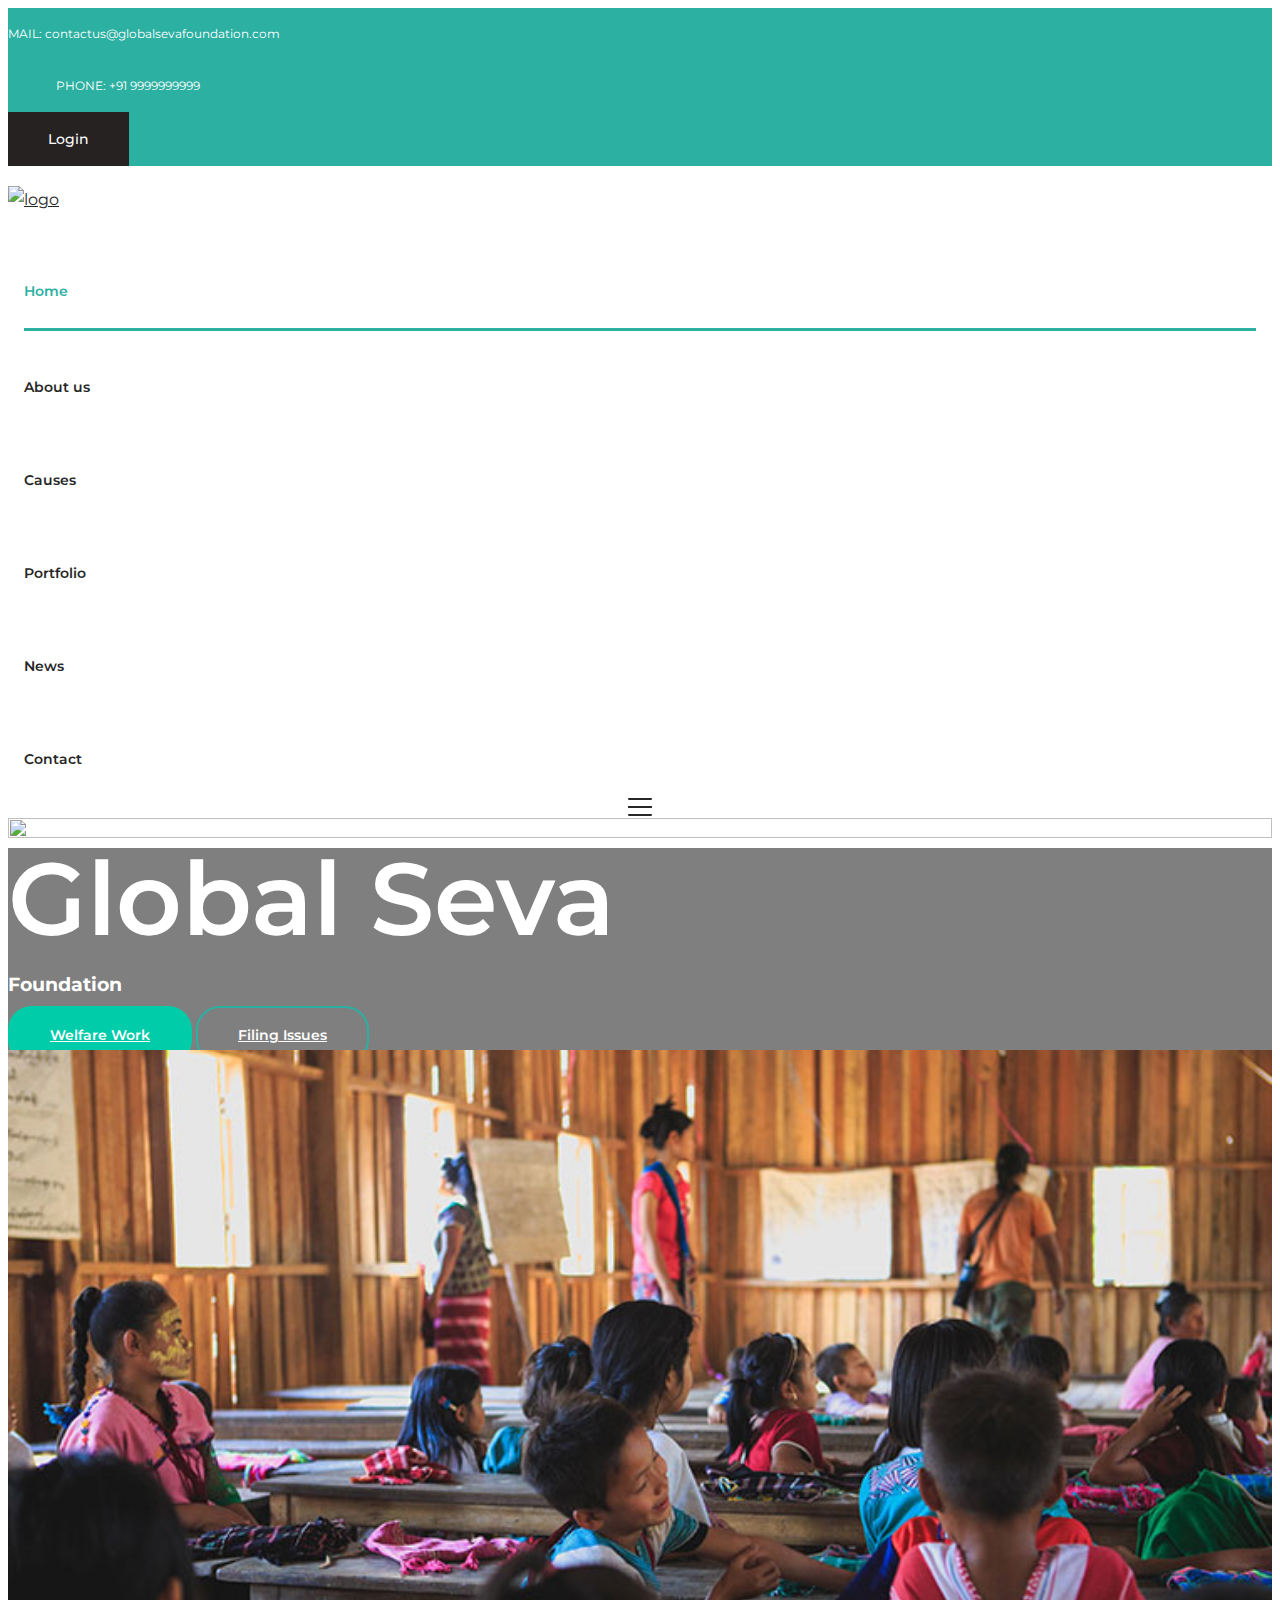
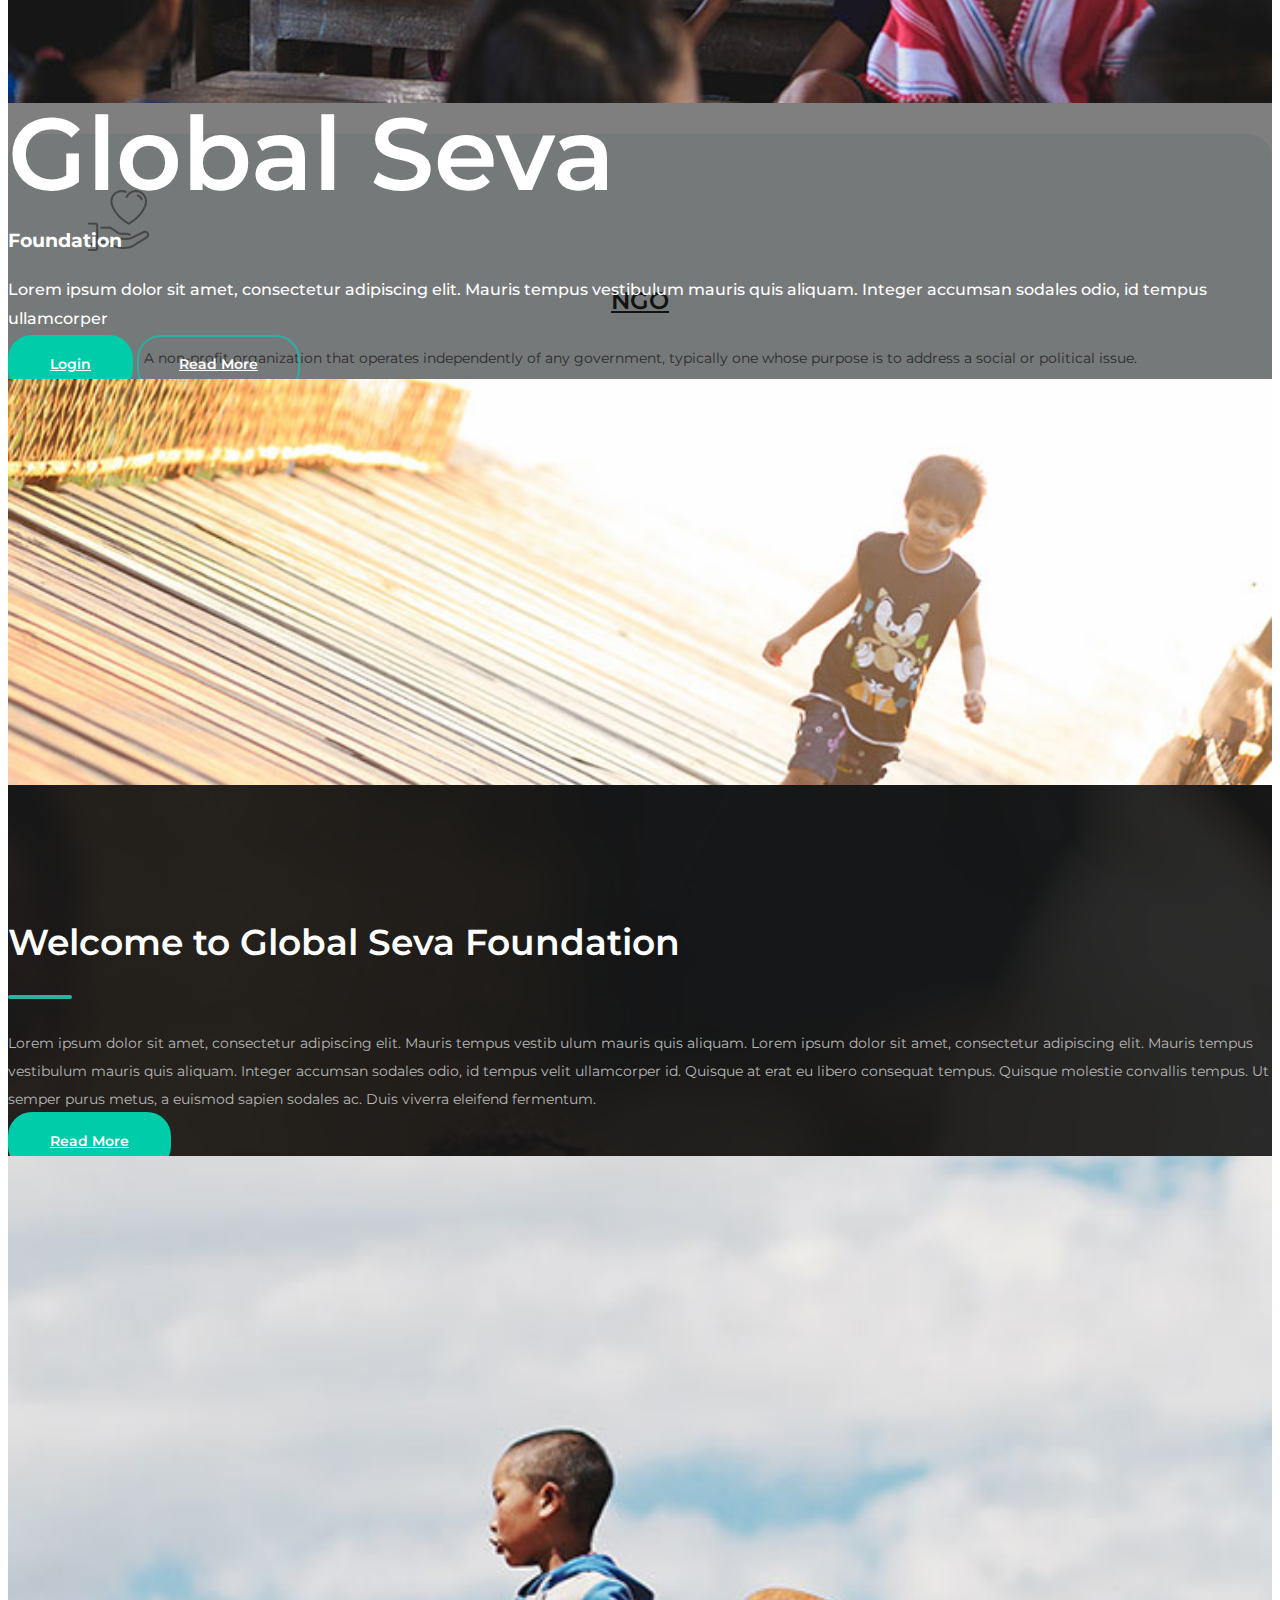
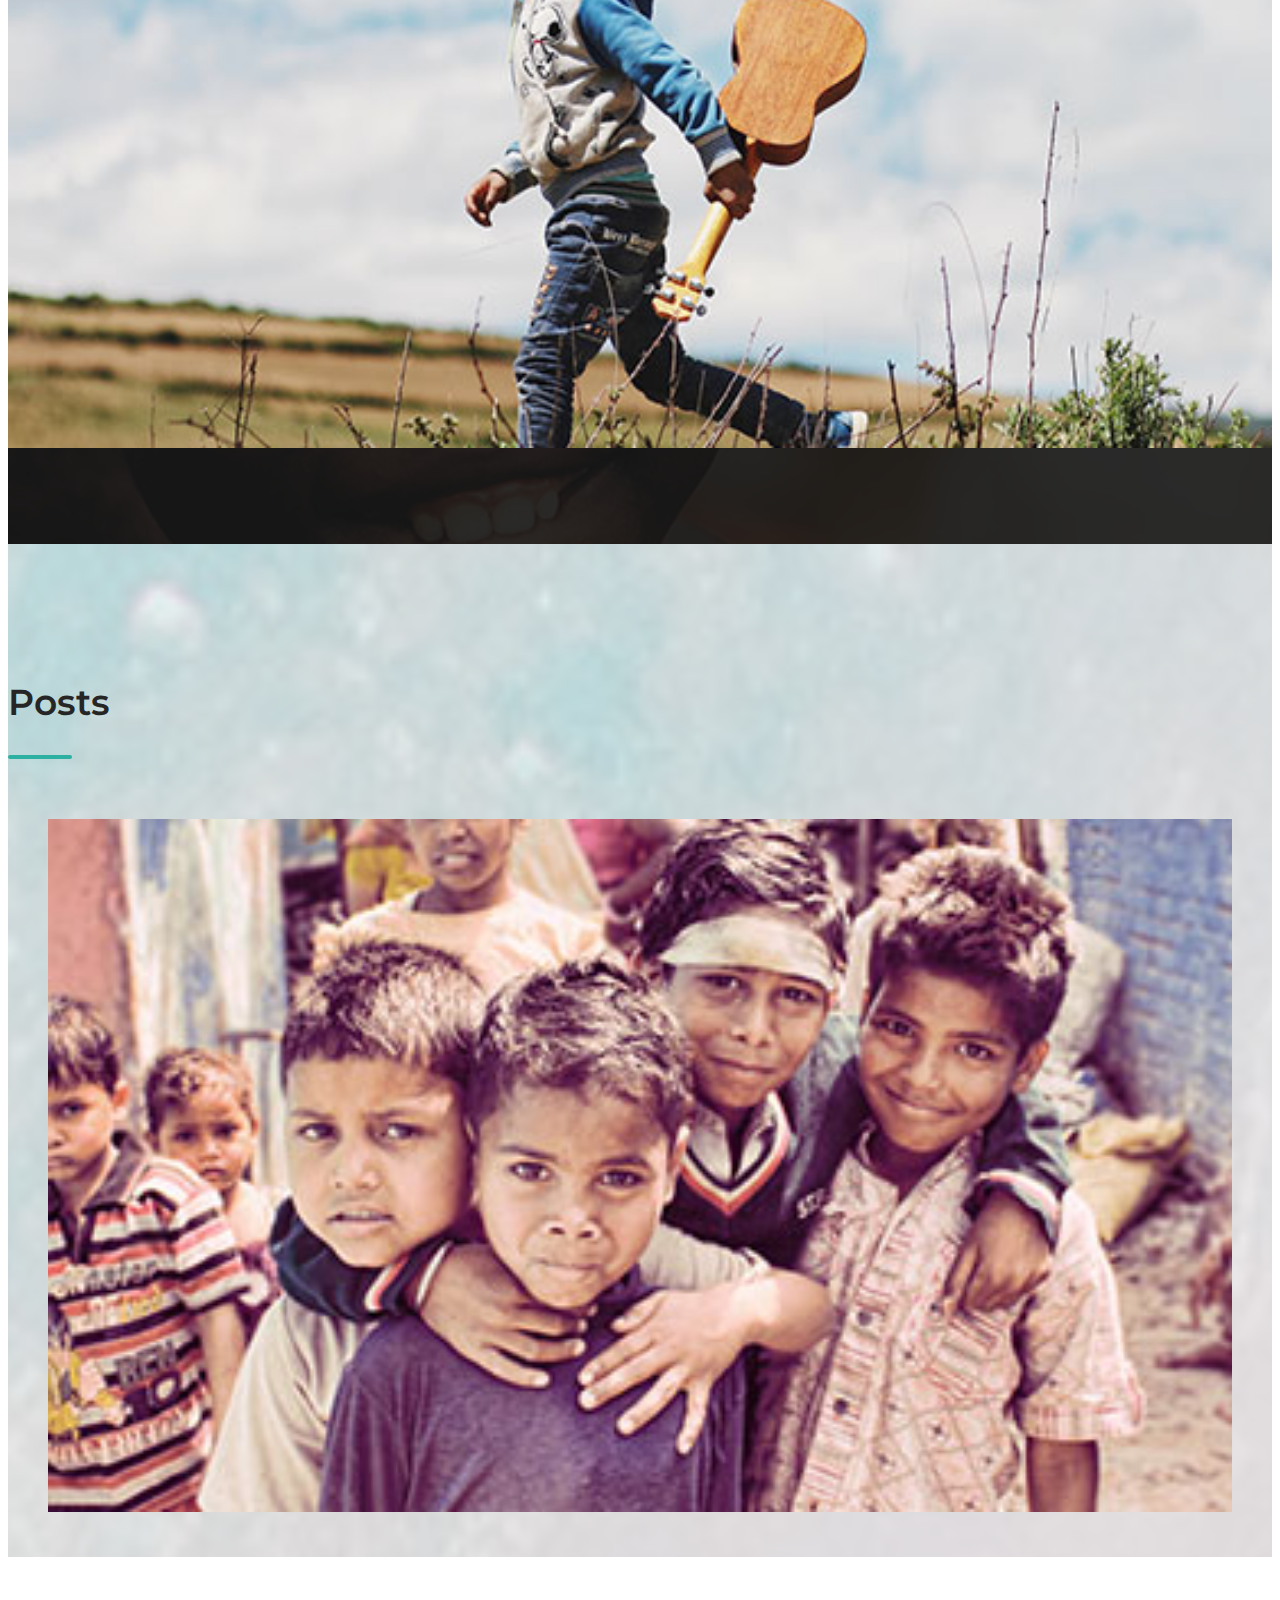
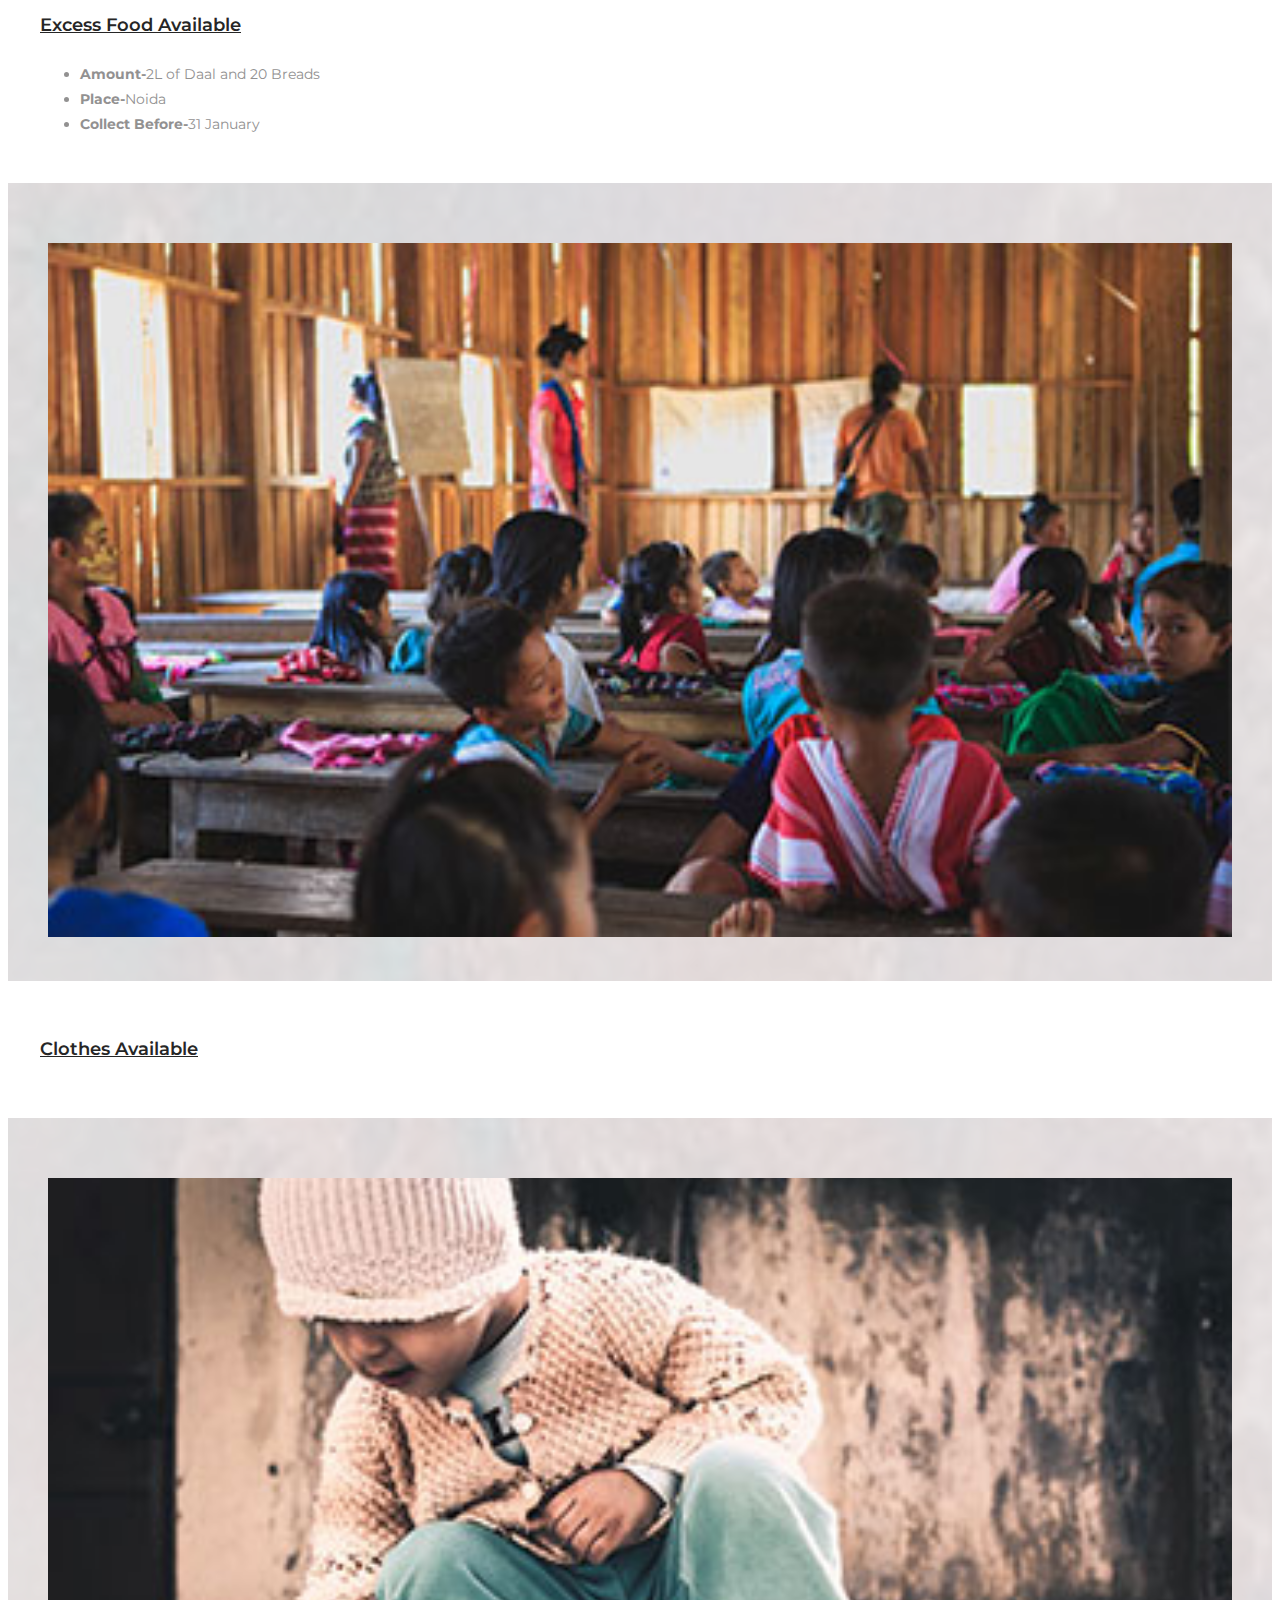
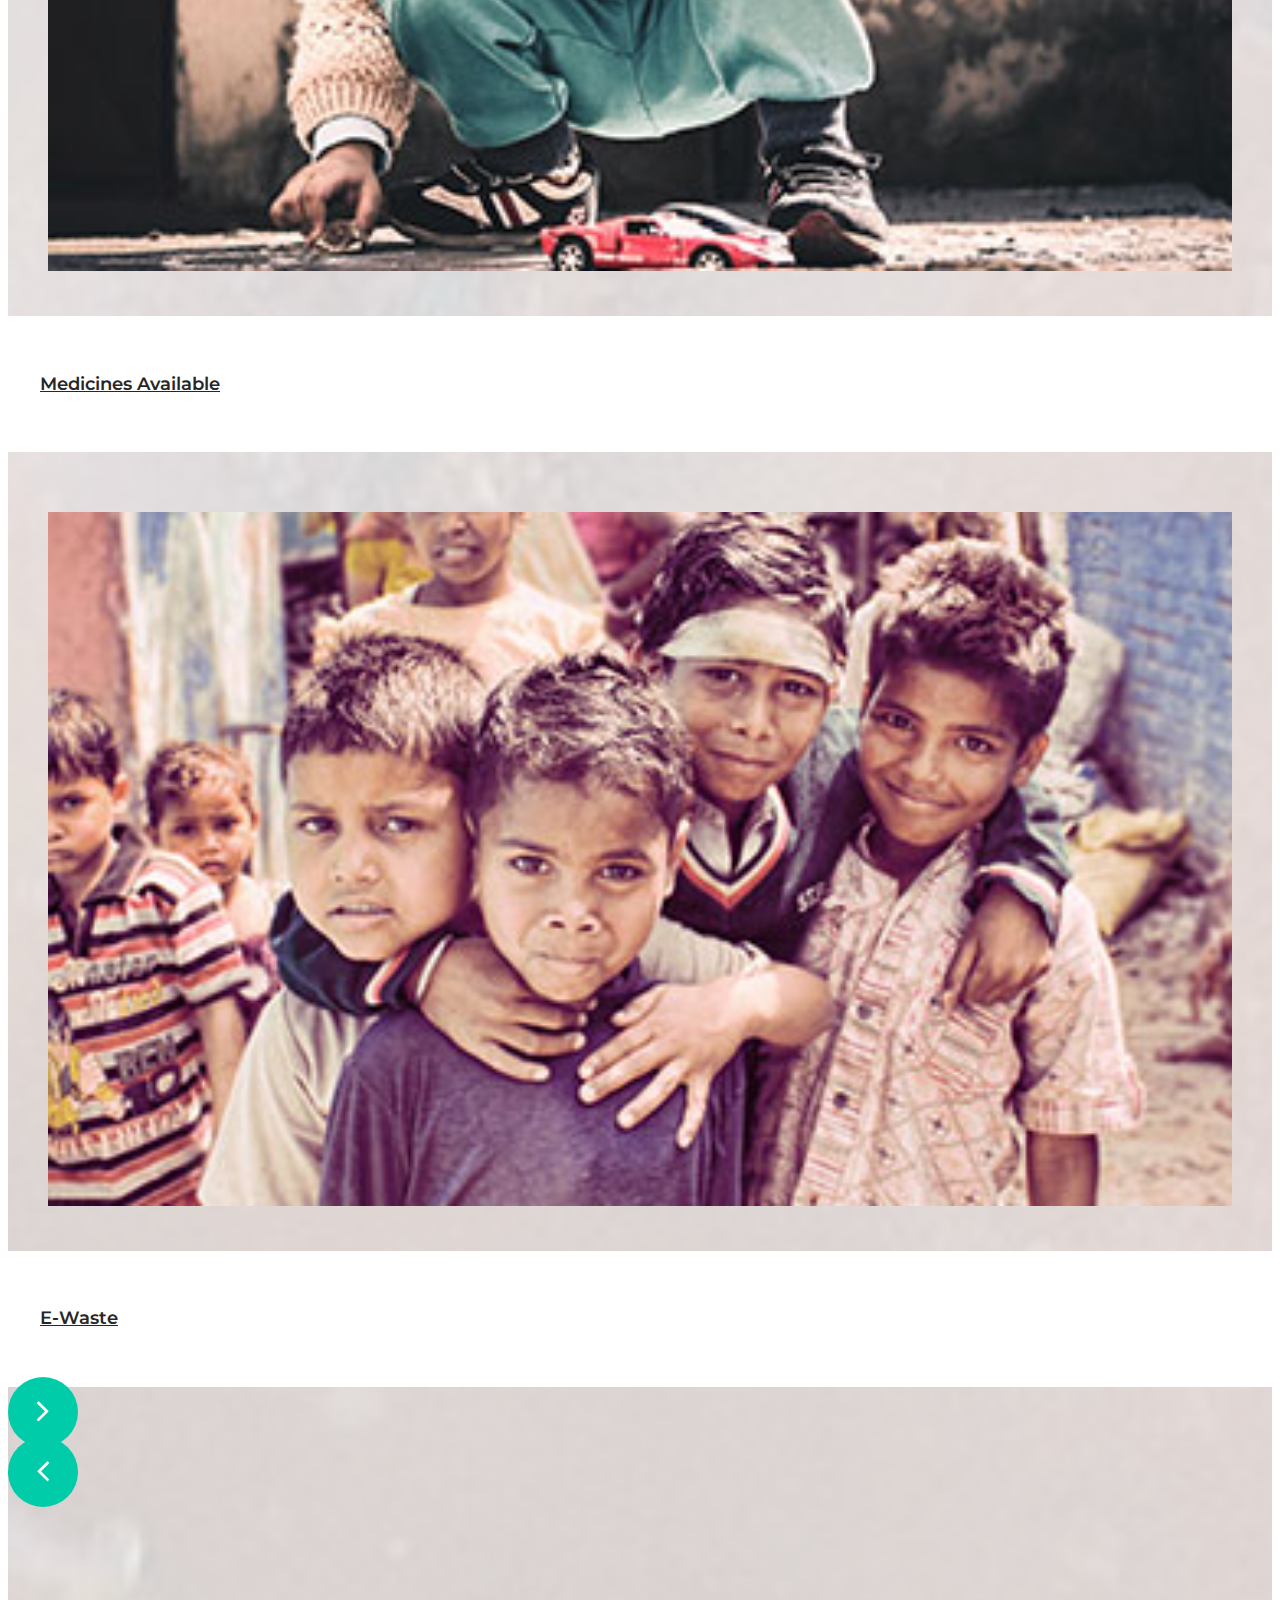
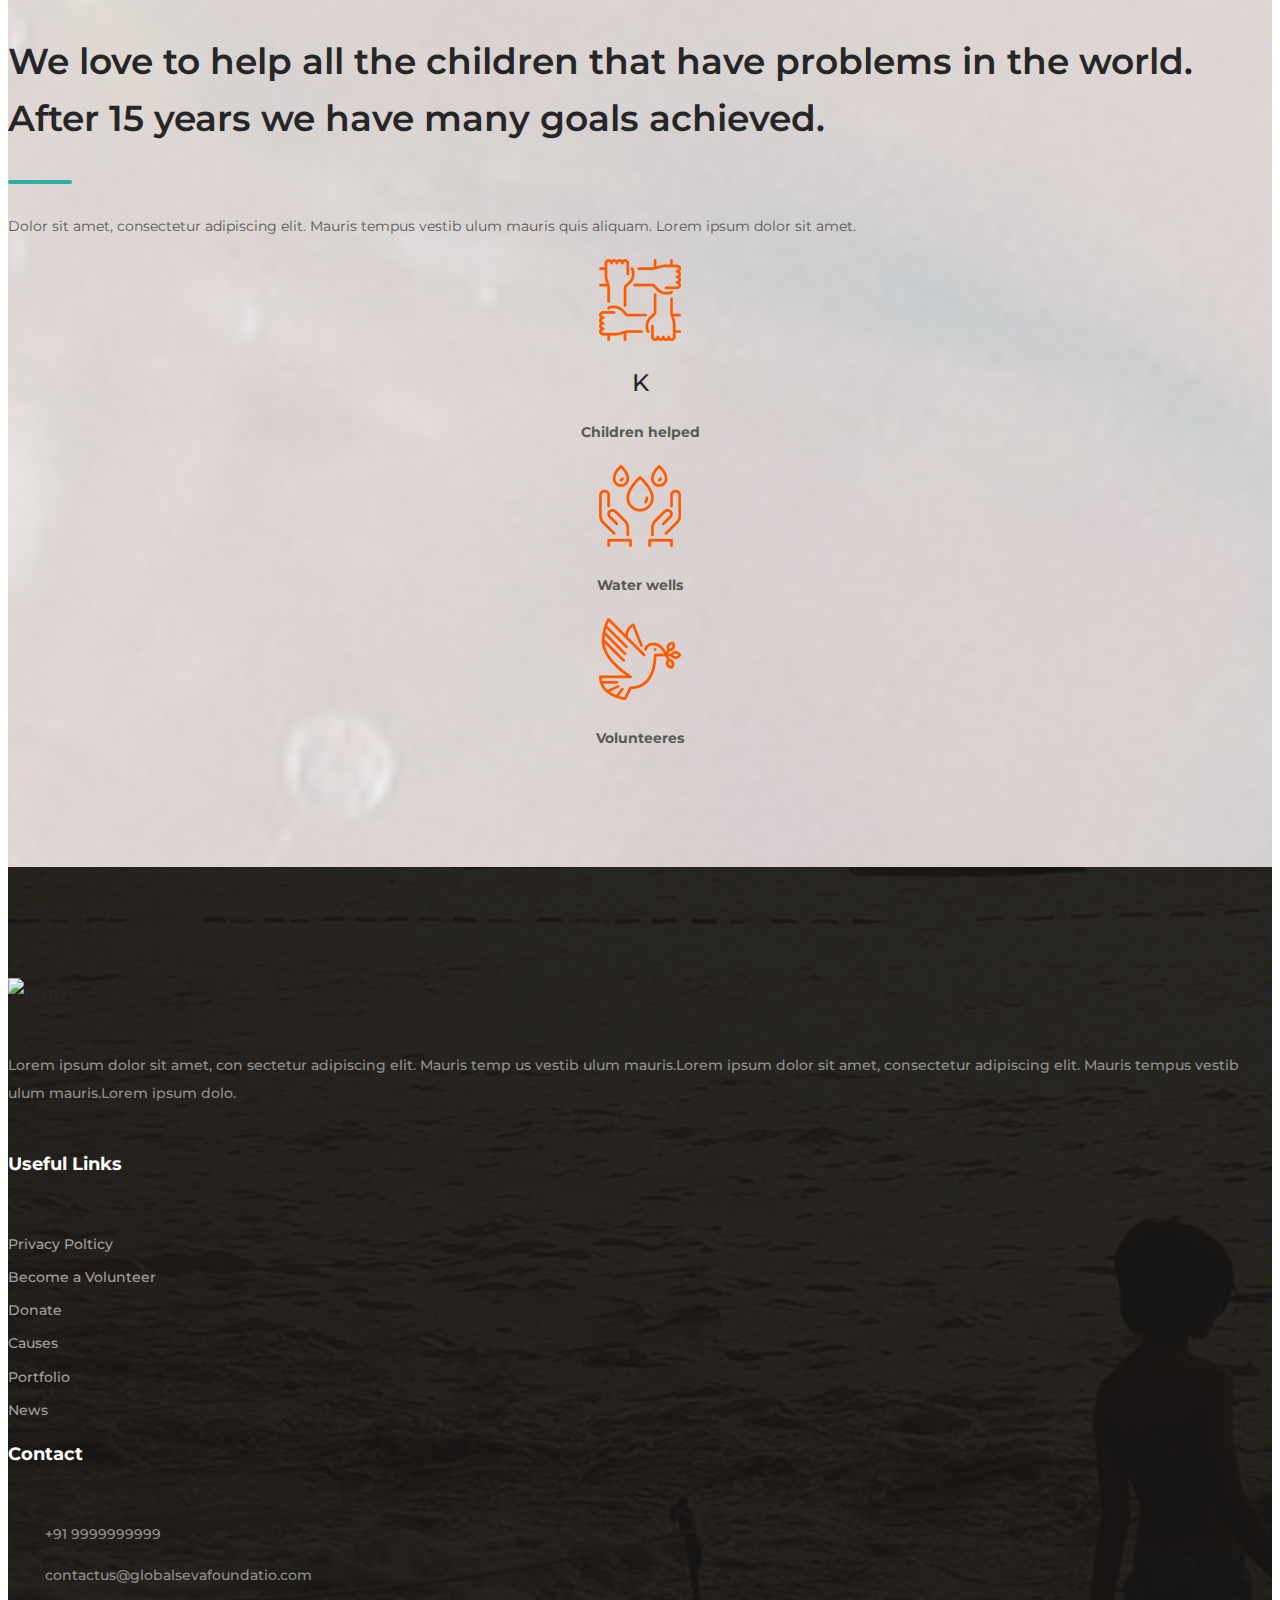
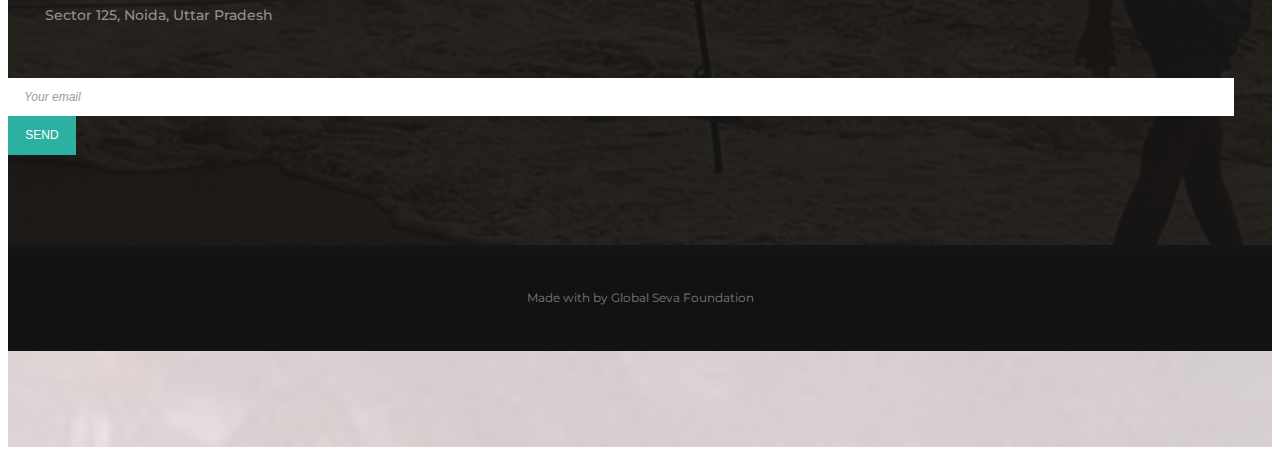
==== commit 14a18c16: "Modified Files" ====
--- a/globalseva/index.html
+++ b/globalseva/index.html
@@ -56,12 +56,12 @@
                 <div class="row">
                     <div class="col-12 d-flex flex-wrap justify-content-between align-items-center">
                         <div class="site-branding d-flex align-items-center">
-                           <a class="d-block" href="index.html" rel="home"><img class="d-block" src="images/logo.png" alt="logo"></a>
+                           <a class="d-block" href="index.html" rel="home"><img class="d-block" src="images/header_logo.png" alt="logo" width="250px" height="60px"></a>
                         </div><!-- .site-branding -->
 
                         <nav class="site-navigation d-flex justify-content-end align-items-center">
                             <ul class="d-flex flex-column flex-lg-row justify-content-lg-end align-content-center">
-                                <li class="current-menu-item"><a href="templates/index.html">Home</a></li>
+                                <li class="current-menu-item"><a href="index.html">Home</a></li>
                                 <li><a href="about.html">About us</a></li>
                                 <li><a href="causes.html">Causes</a></li>
                                 <li><a href="portfolio.html">Portfolio</a></li>
@@ -212,7 +212,7 @@
                         </header>
 
                         <div class="entry-content">
-                            <p>Lorem ipsum dolor sit amet, consectetur adipiscing elit. Mauris tempus vestib ulum mauris quis aliquam. </p>
+                            <p>A person who does not need a commodity and wishes to give it to the one's who really need it. </p>
                         </div>
                     </div>
                 </div>
@@ -444,7 +444,7 @@
                 <div class="row">
                     <div class="col-12 col-md-6 col-lg-3">
                         <div class="foot-about">
-                            <h2><a class="foot-logo" href="#"><img src="images/foot-logo.png" alt=""></a></h2>
+                            <h2><a class="foot-logo" href="#"><img src="images/header_logo.png" alt="logo" width="250px" height="60px"></a></h2>
 
                             <p>Lorem ipsum dolor sit amet, con sectetur adipiscing elit. Mauris temp us vestib ulum mauris.Lorem ipsum dolor sit amet, consectetur adipiscing elit. Mauris tempus vestib ulum mauris.Lorem ipsum dolo.</p>
 
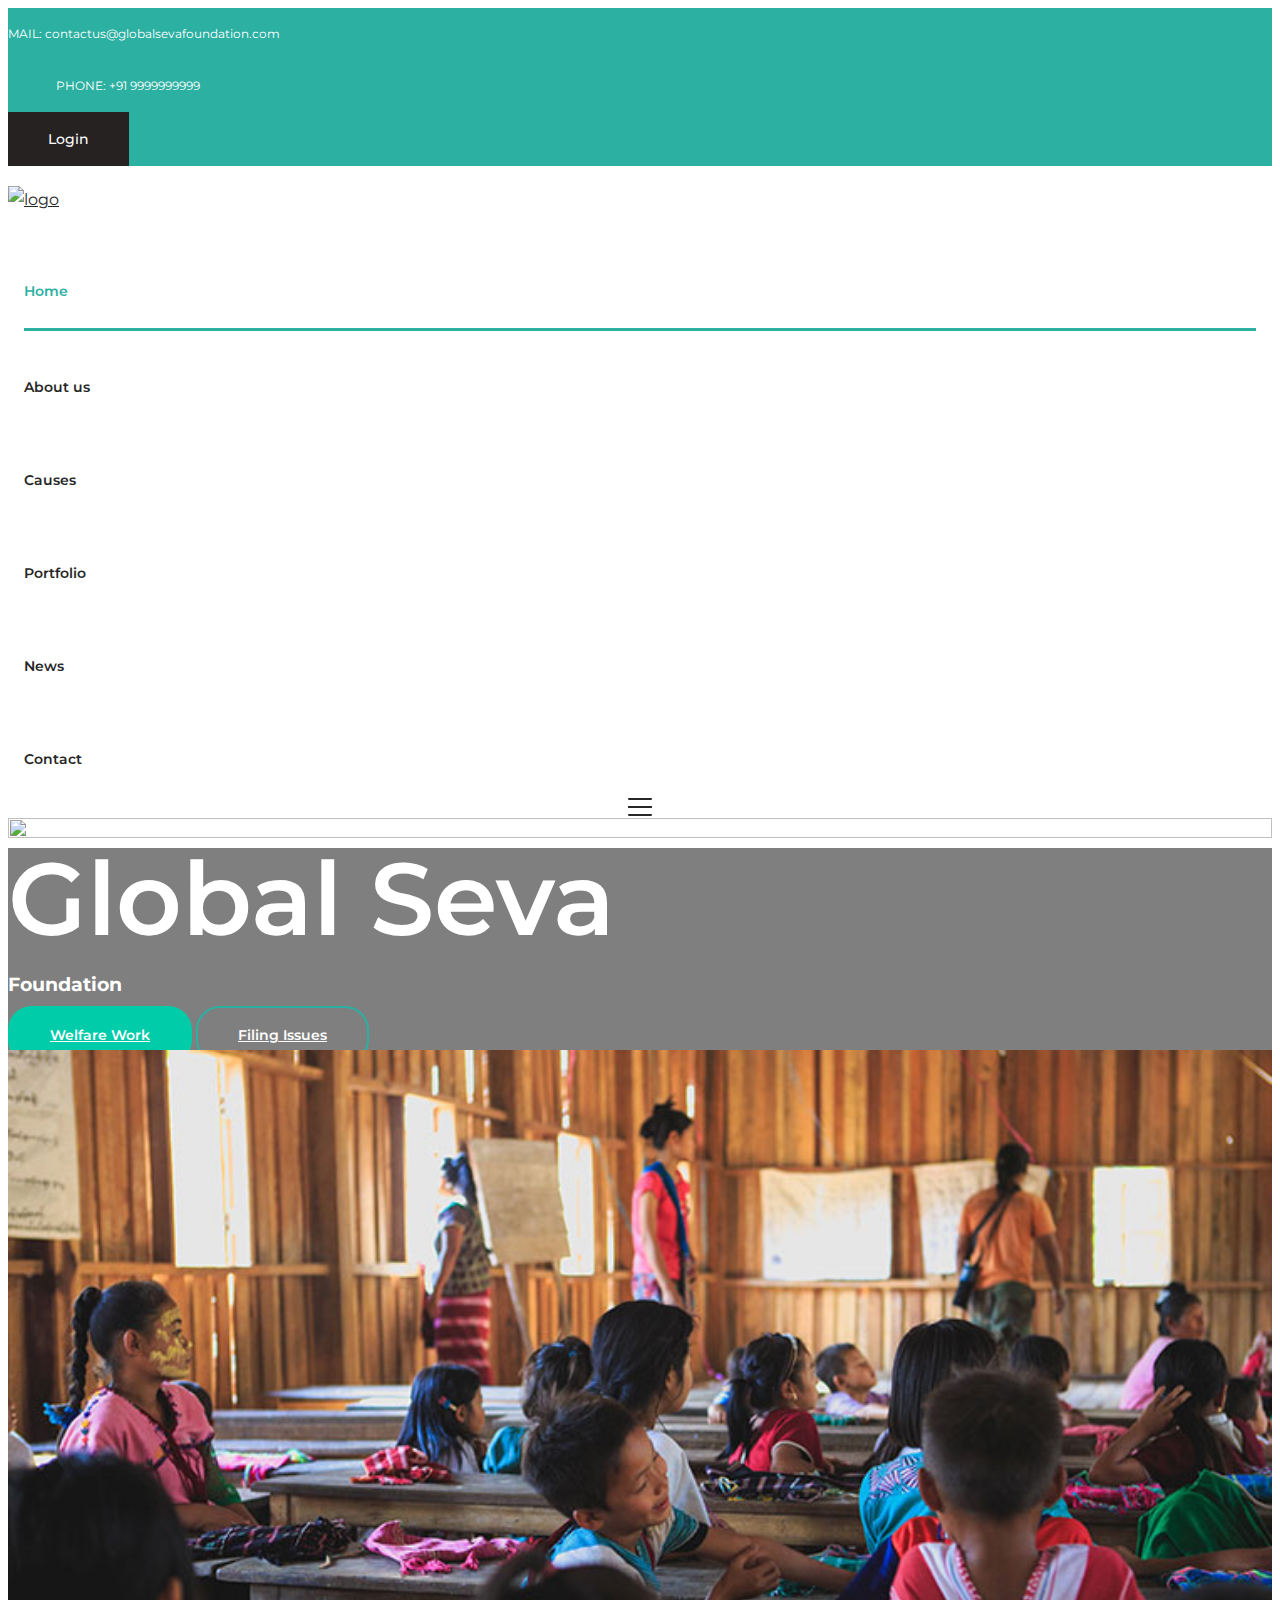
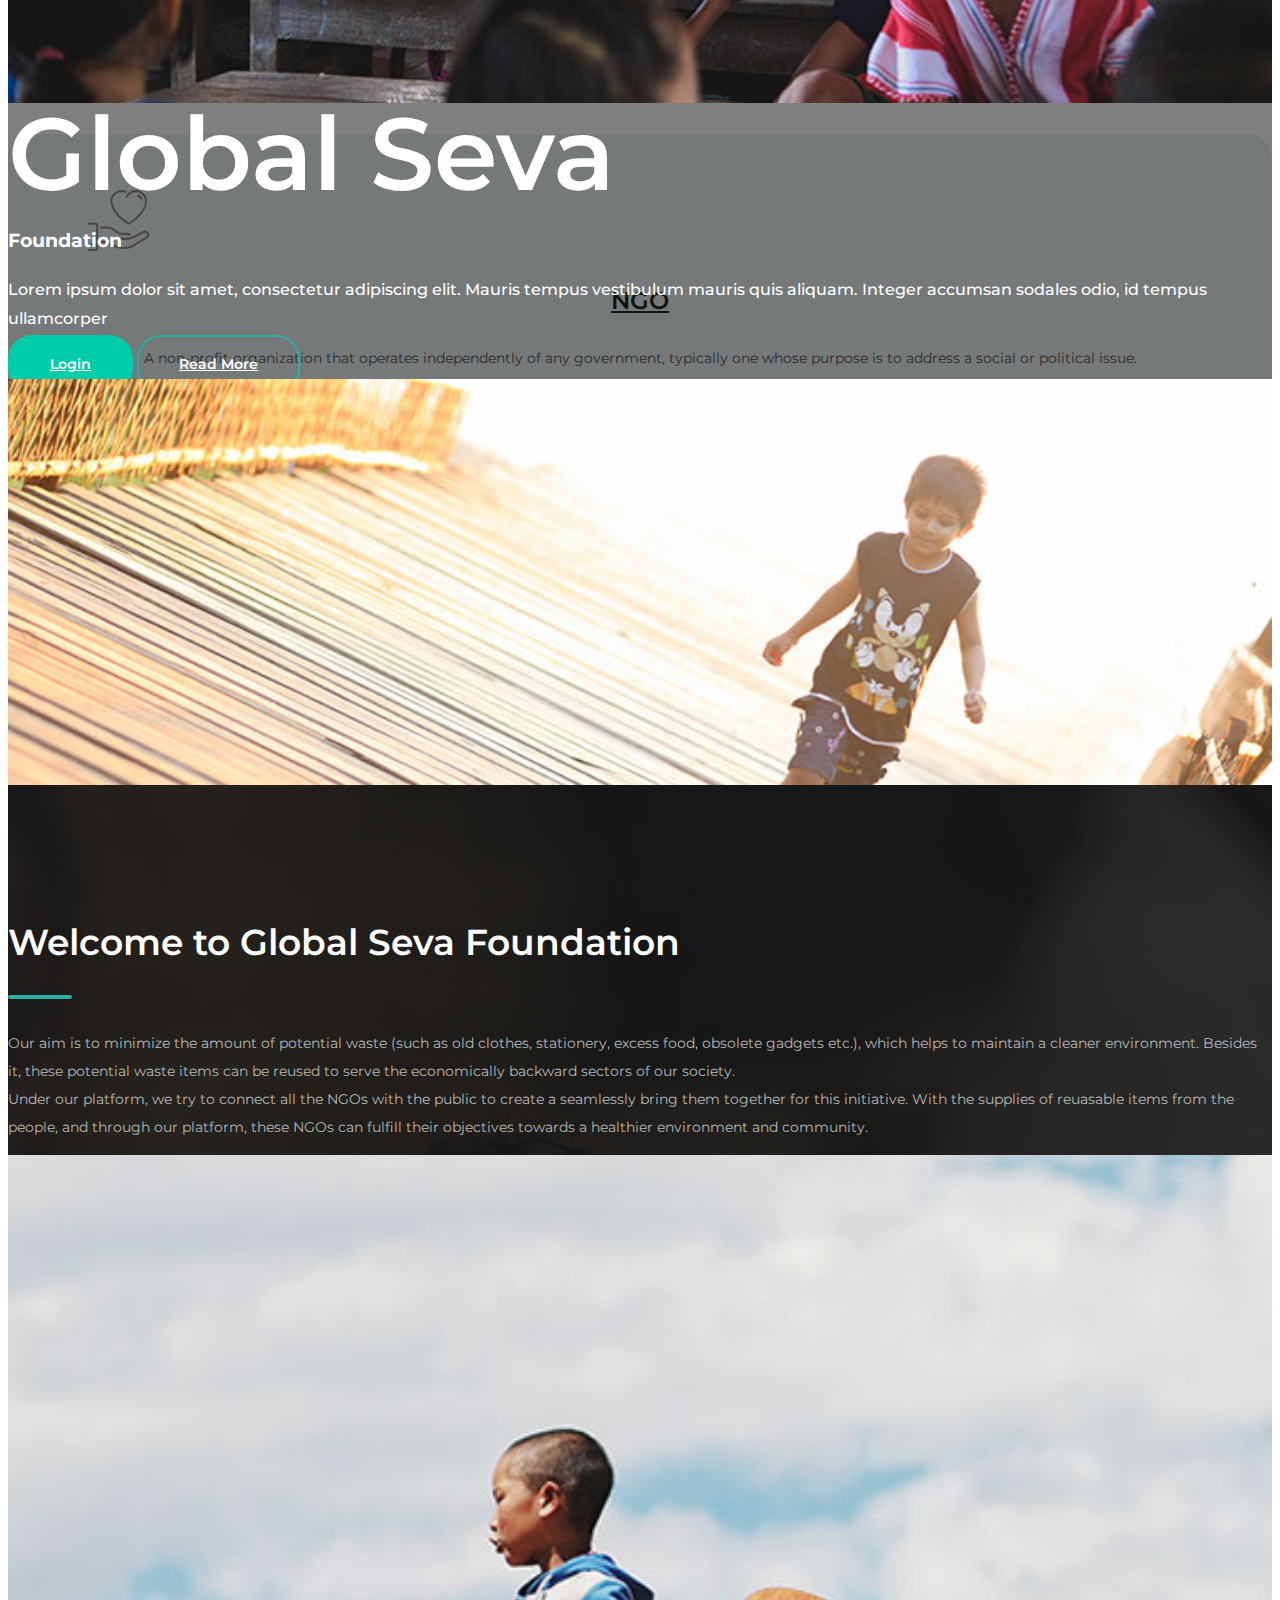
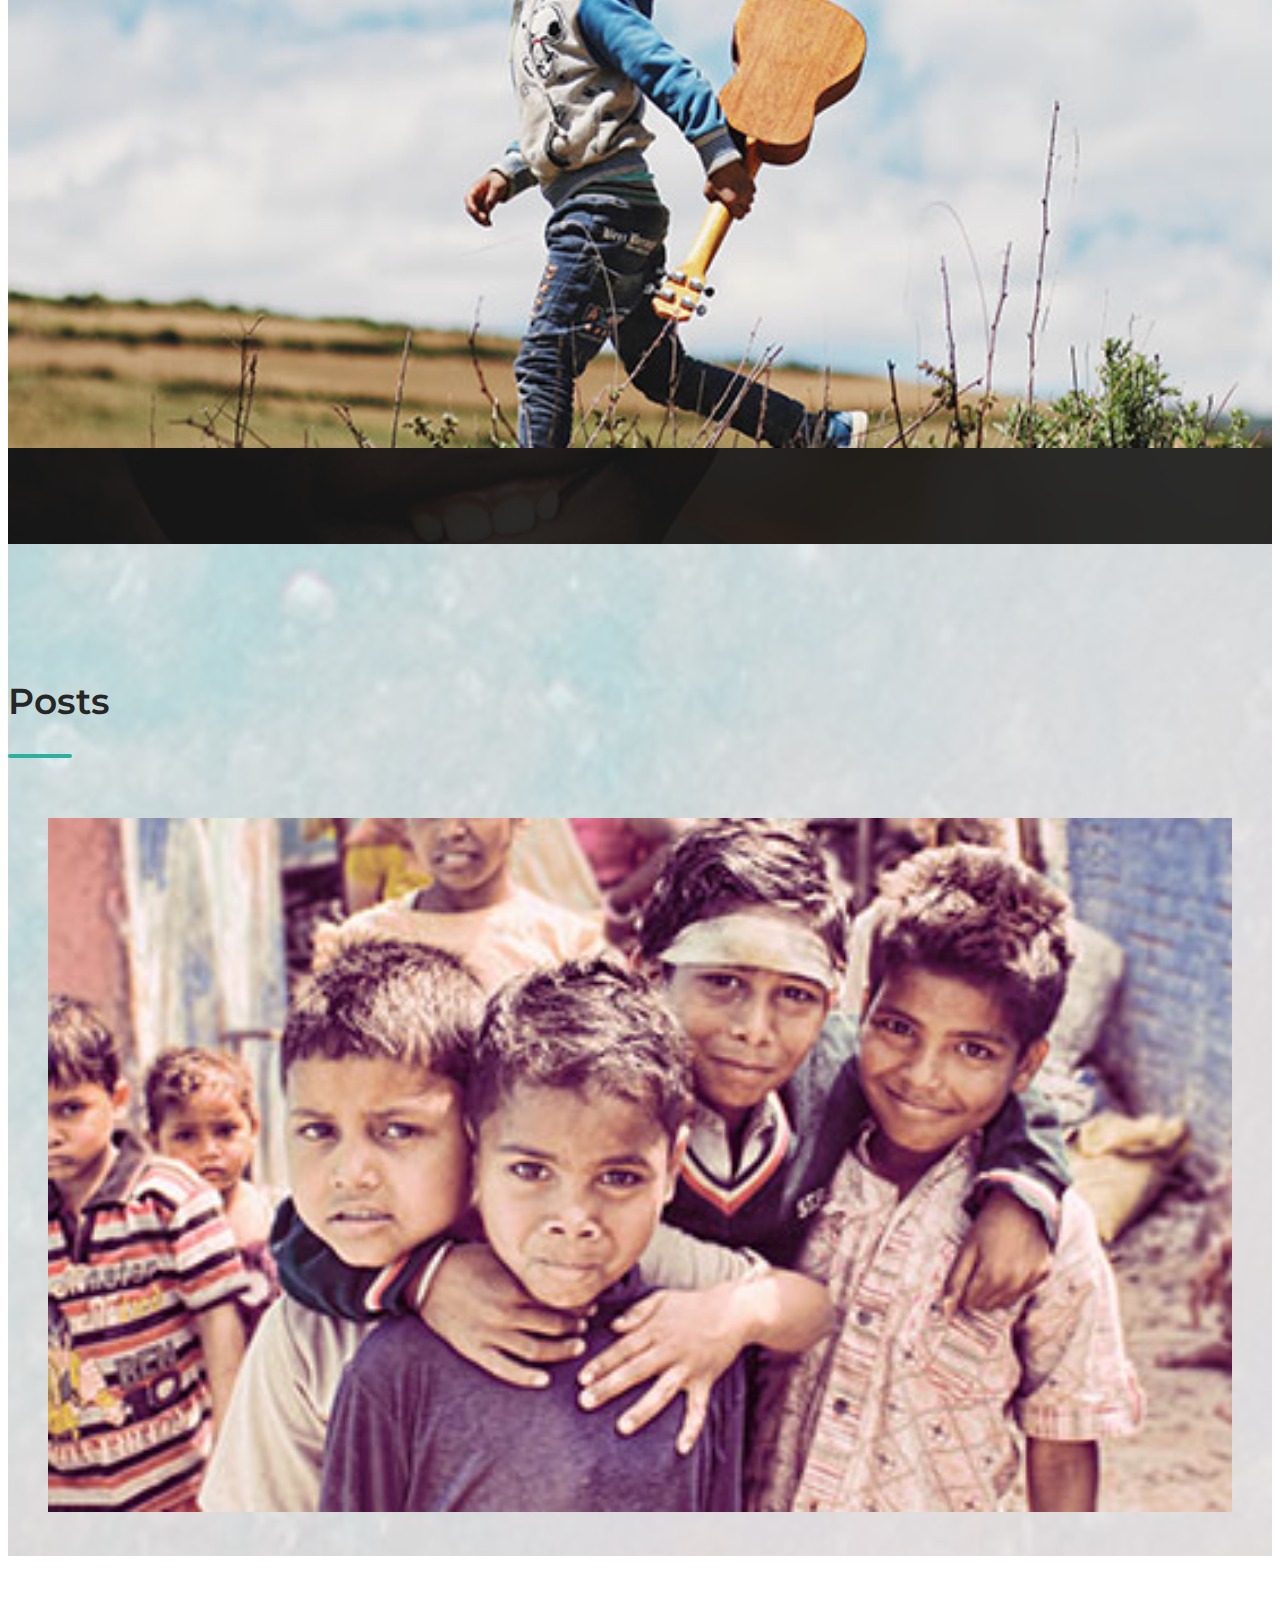
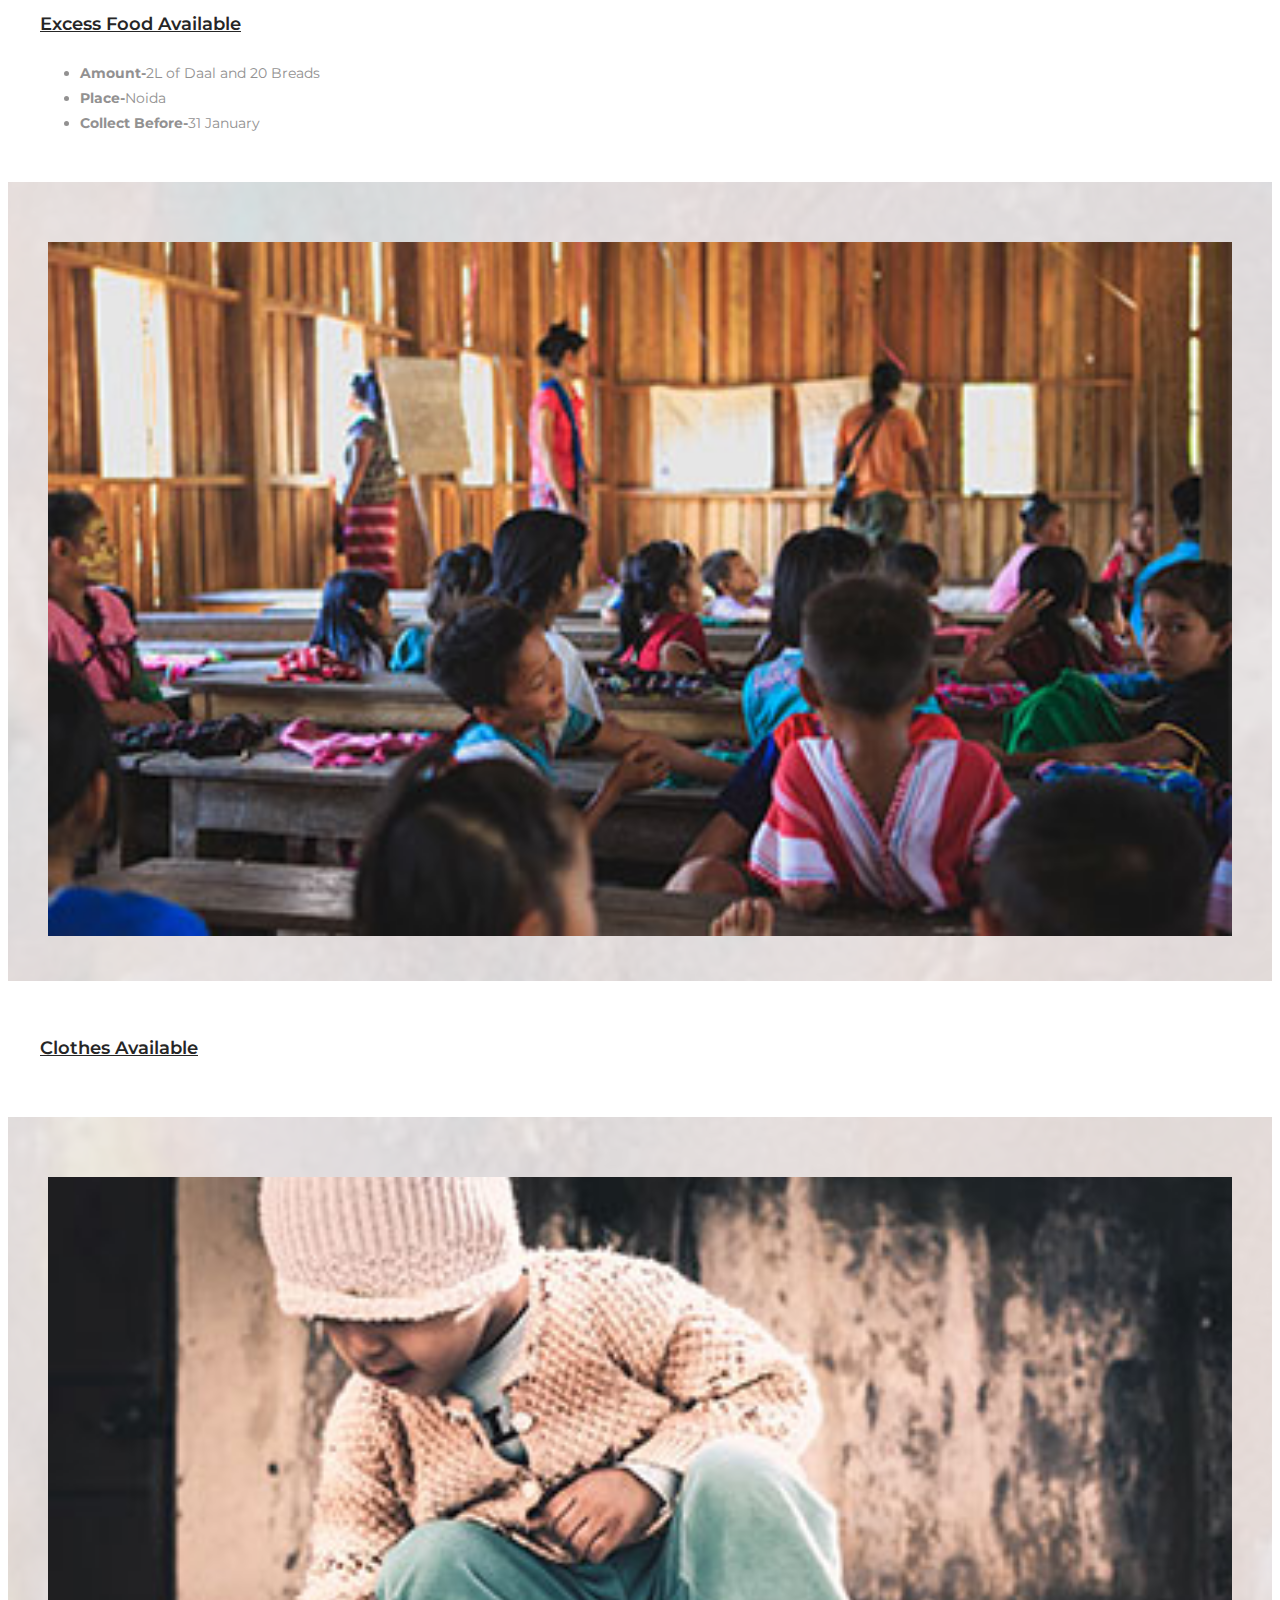
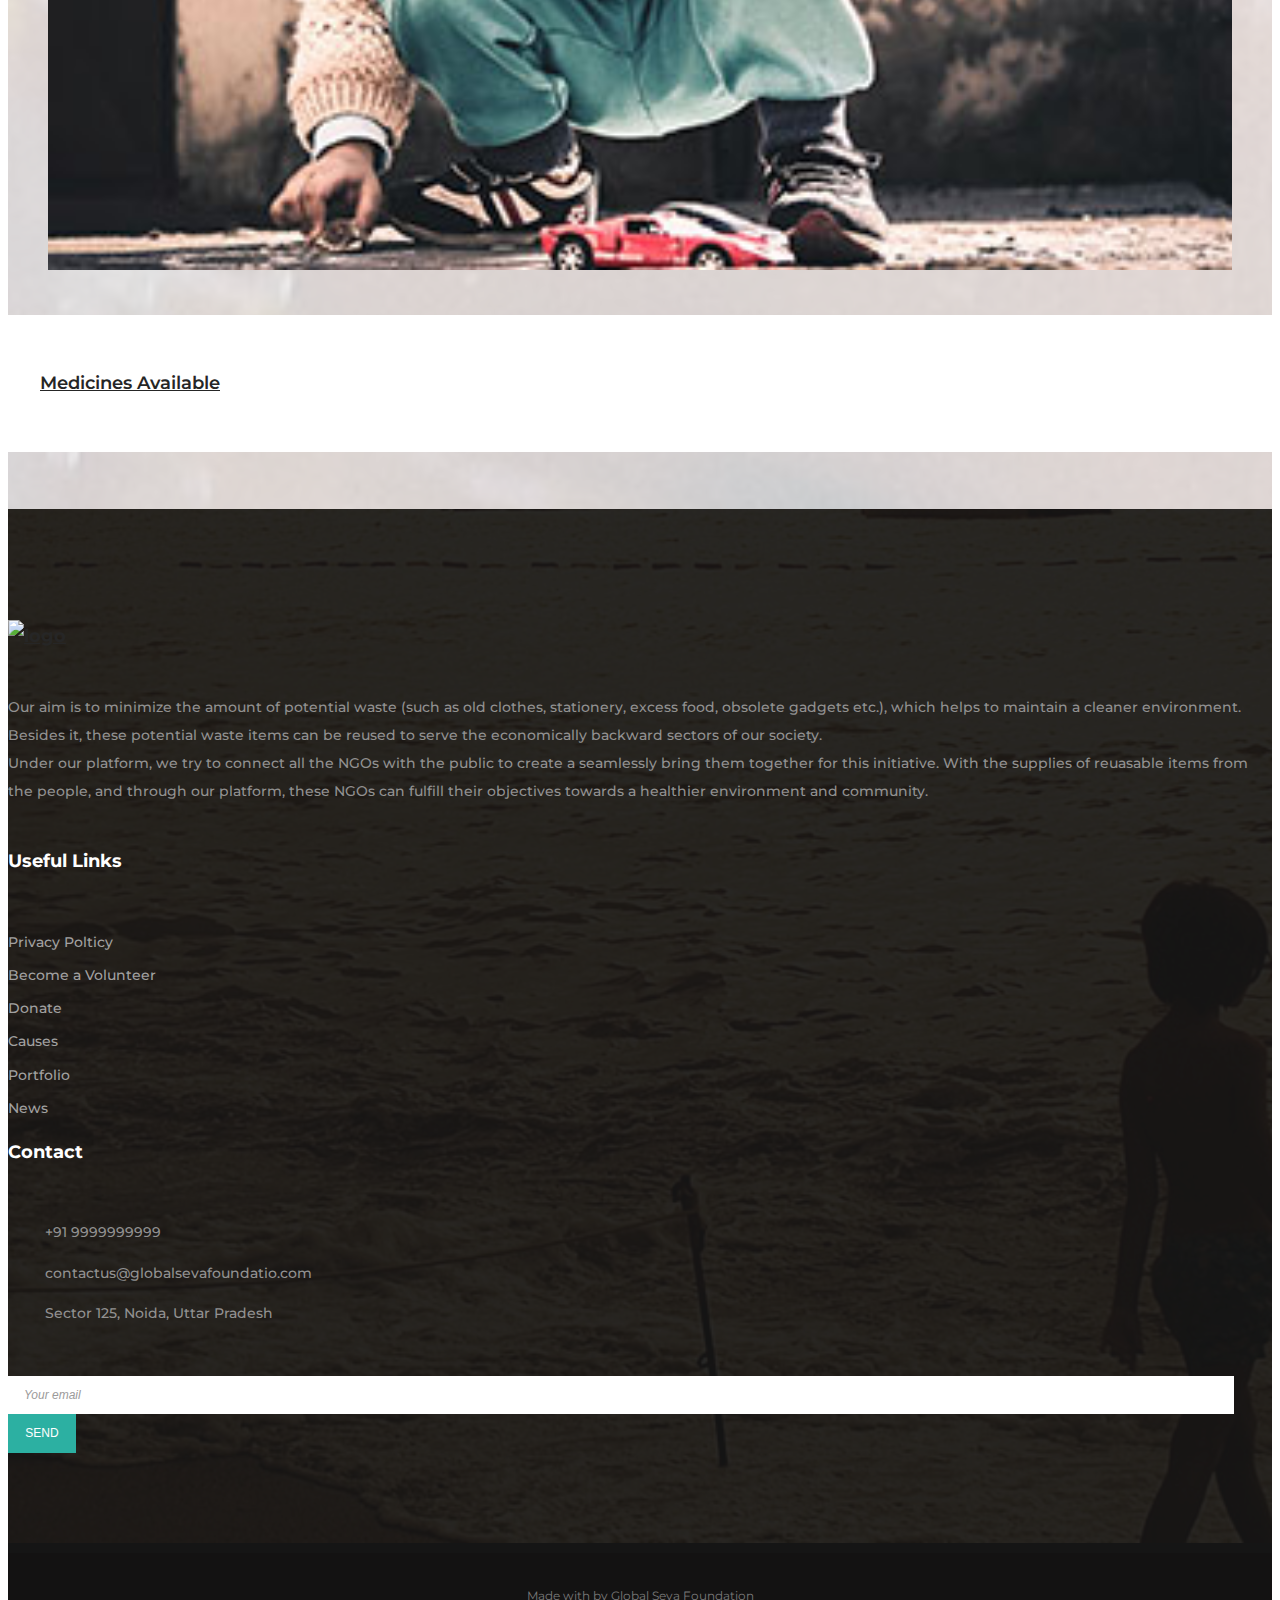
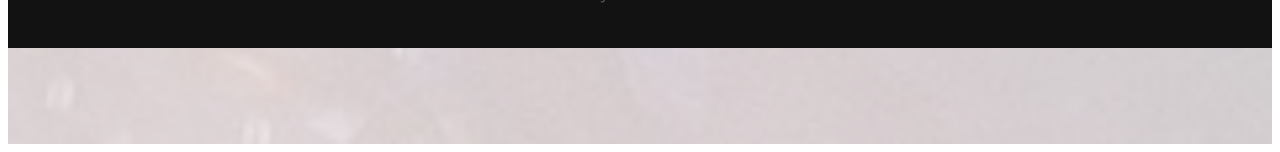
==== commit 8e7a1302: "modified files" ====
--- a/globalseva/index.html
+++ b/globalseva/index.html
@@ -230,12 +230,11 @@
                         </header><!-- .entry-header -->
 
                         <div class="entry-content mt-5">
-                            <p>Lorem ipsum dolor sit amet, consectetur adipiscing elit. Mauris tempus vestib ulum mauris quis aliquam. Lorem ipsum dolor sit amet, consectetur adipiscing elit. Mauris tempus vestibulum mauris quis aliquam. Integer accumsan sodales odio, id tempus velit ullamcorper id. Quisque at erat eu libero consequat tempus. Quisque molestie convallis tempus. Ut semper purus metus, a euismod sapien sodales ac. Duis viverra eleifend fermentum.</p>
+                          <p>Our aim is to minimize the amount of potential waste (such as old clothes, stationery, excess food, obsolete gadgets etc.), which helps to maintain a cleaner environment. Besides it, these potential waste items can be reused to serve the economically backward sectors of our society.
+                            <br>
+                            Under our platform, we try to connect all the NGOs with the public to create a seamlessly bring them together for this initiative. With the supplies of reuasable items from the people, and through our platform, these NGOs can fulfill their objectives towards a healthier environment and community.
+                          </p>
                         </div><!-- .entry-content -->
-
-                        <div class="entry-footer mt-5">
-                            <a href="#" class="btn gradient-bg mr-2">Read More</a>
-                        </div><!-- .entry-footer -->
                     </div><!-- .welcome-content -->
                 </div><!-- .col -->
 
@@ -337,106 +336,12 @@
                                     </div><!-- .cause-content-wrap -->
                                 </div><!-- .cause-wrap -->
                             </div><!-- .swiper-slide -->
-
-                            <div class="swiper-slide">
-                                <div class="cause-wrap">
-                                    <figure class="m-0">
-                                        <img src="images/cause-1.jpg" alt="">
-
-                                        <div class="figure-overlay d-flex justify-content-center align-items-center position-absolute w-100 h-100">
-                                            <a href="#" class="btn gradient-bg mr-2">Donate Now</a>
-                                        </div><!-- .figure-overlay -->
-                                    </figure>
-
-                                    <div class="cause-content-wrap">
-                                        <header class="entry-header d-flex flex-wrap align-items-center">
-                                            <h3 class="entry-title w-100 m-0"><a href="#">E-Waste</a></h3>
-                                        </header><!-- .entry-header -->
-
-                                        <div class="entry-content">
-                                            <p class="m-0"></p>
-                                        </div><!-- .entry-content -->
-
-
-                                    </div><!-- .cause-content-wrap -->
-                                </div><!-- .cause-wrap -->
-                            </div><!-- .swiper-slide -->
-
-
-
-                    <!-- Add Arrows -->
-                    <div class="swiper-button-next flex justify-content-center align-items-center">
-                        <span><svg viewBox="0 0 1792 1792" xmlns="http://www.w3.org/2000/svg"><path d="M1171 960q0 13-10 23l-466 466q-10 10-23 10t-23-10l-50-50q-10-10-10-23t10-23l393-393-393-393q-10-10-10-23t10-23l50-50q10-10 23-10t23 10l466 466q10 10 10 23z"/></svg></span>
-                    </div>
-
-                    <div class="swiper-button-prev flex justify-content-center align-items-center">
-                        <span><svg viewBox="0 0 1792 1792" xmlns="http://www.w3.org/2000/svg"><path d="M1203 544q0 13-10 23l-393 393 393 393q10 10 10 23t-10 23l-50 50q-10 10-23 10t-23-10l-466-466q-10-10-10-23t10-23l466-466q10-10 23-10t23 10l50 50q10 10 10 23z"/></svg></span>
-                    </div>
                 </div><!-- .col -->
             </div><!-- .row -->
         </div><!-- .container -->
     </div><!-- .our-causes -->
 
-    <div class="home-page-limestone">
-        <div class="container">
-            <div class="row align-items-end">
-                <div class="coL-12 col-lg-6">
-                    <div class="section-heading">
-                        <h2 class="entry-title">We love to help all the children that have problems in the world. After 15 years we have many goals achieved.</h2>
-
-                        <p class="mt-5">Dolor sit amet, consectetur adipiscing elit. Mauris tempus vestib ulum mauris quis aliquam. Lorem ipsum dolor sit amet.</p>
-                    </div><!-- .section-heading -->
-                </div><!-- .col -->
-
-                <div class="col-12 col-lg-6">
-                    <div class="milestones d-flex flex-wrap justify-content-between">
-                        <div class="col-12 col-sm-4 mt-5 mt-lg-0">
-                            <div class="counter-box">
-                                <div class="d-flex justify-content-center align-items-center">
-                                    <img src="images/teamwork.png" alt="">
-                                </div>
-
-                                <div class="d-flex justify-content-center align-items-baseline">
-                                    <div class="start-counter" data-to="120" data-speed="2000"></div>
-                                    <div class="counter-k">K</div>
-                                </div>
-
-                                <h3 class="entry-title">Children helped</h3><!-- entry-title -->
-                            </div><!-- counter-box -->
-                        </div><!-- .col -->
-
-                        <div class="col-12 col-sm-4 mt-5 mt-lg-0">
-                            <div class="counter-box">
-                                <div class="d-flex justify-content-center align-items-center">
-                                    <img src="images/donation.png" alt="">
-                                </div>
-
-                                <div class="d-flex justify-content-center align-items-baseline">
-                                    <div class="start-counter" data-to="79" data-speed="2000"></div>
-                                </div>
-
-                                <h3 class="entry-title">Water wells</h3><!-- entry-title -->
-                            </div><!-- counter-box -->
-                        </div><!-- .col -->
-
-                        <div class="col-12 col-sm-4 mt-5 mt-lg-0">
-                            <div class="counter-box">
-                                <div class="d-flex justify-content-center align-items-center">
-                                    <img src="images/dove.png" alt="">
-                                </div>
-
-                                <div class="d-flex justify-content-center align-items-baseline">
-                                    <div class="start-counter" data-to="253" data-speed="2000"></div>
-                                </div>
-
-                                <h3 class="entry-title">Volunteeres</h3><!-- entry-title -->
-                            </div><!-- counter-box -->
-                        </div><!-- .col -->
-                    </div><!-- .milestones -->
-                </div><!-- .col -->
-            </div><!-- .row -->
-        </div><!-- .container -->
-    </div><!-- .our-causes -->
+  <br><br>
 
     <footer class="site-footer">
         <div class="footer-widgets">
@@ -446,7 +351,10 @@
                         <div class="foot-about">
                             <h2><a class="foot-logo" href="#"><img src="images/header_logo.png" alt="logo" width="250px" height="60px"></a></h2>
 
-                            <p>Lorem ipsum dolor sit amet, con sectetur adipiscing elit. Mauris temp us vestib ulum mauris.Lorem ipsum dolor sit amet, consectetur adipiscing elit. Mauris tempus vestib ulum mauris.Lorem ipsum dolo.</p>
+                            <p>Our aim is to minimize the amount of potential waste (such as old clothes, stationery, excess food, obsolete gadgets etc.), which helps to maintain a cleaner environment. Besides it, these potential waste items can be reused to serve the economically backward sectors of our society.
+                              <br>
+                              Under our platform, we try to connect all the NGOs with the public to create a seamlessly bring them together for this initiative. With the supplies of reuasable items from the people, and through our platform, these NGOs can fulfill their objectives towards a healthier environment and community.
+                            </p>
 
                             <ul class="d-flex flex-wrap align-items-center">
                                 <li><a href="#"><i class="fa fa-pinterest-p"></i></a></li>
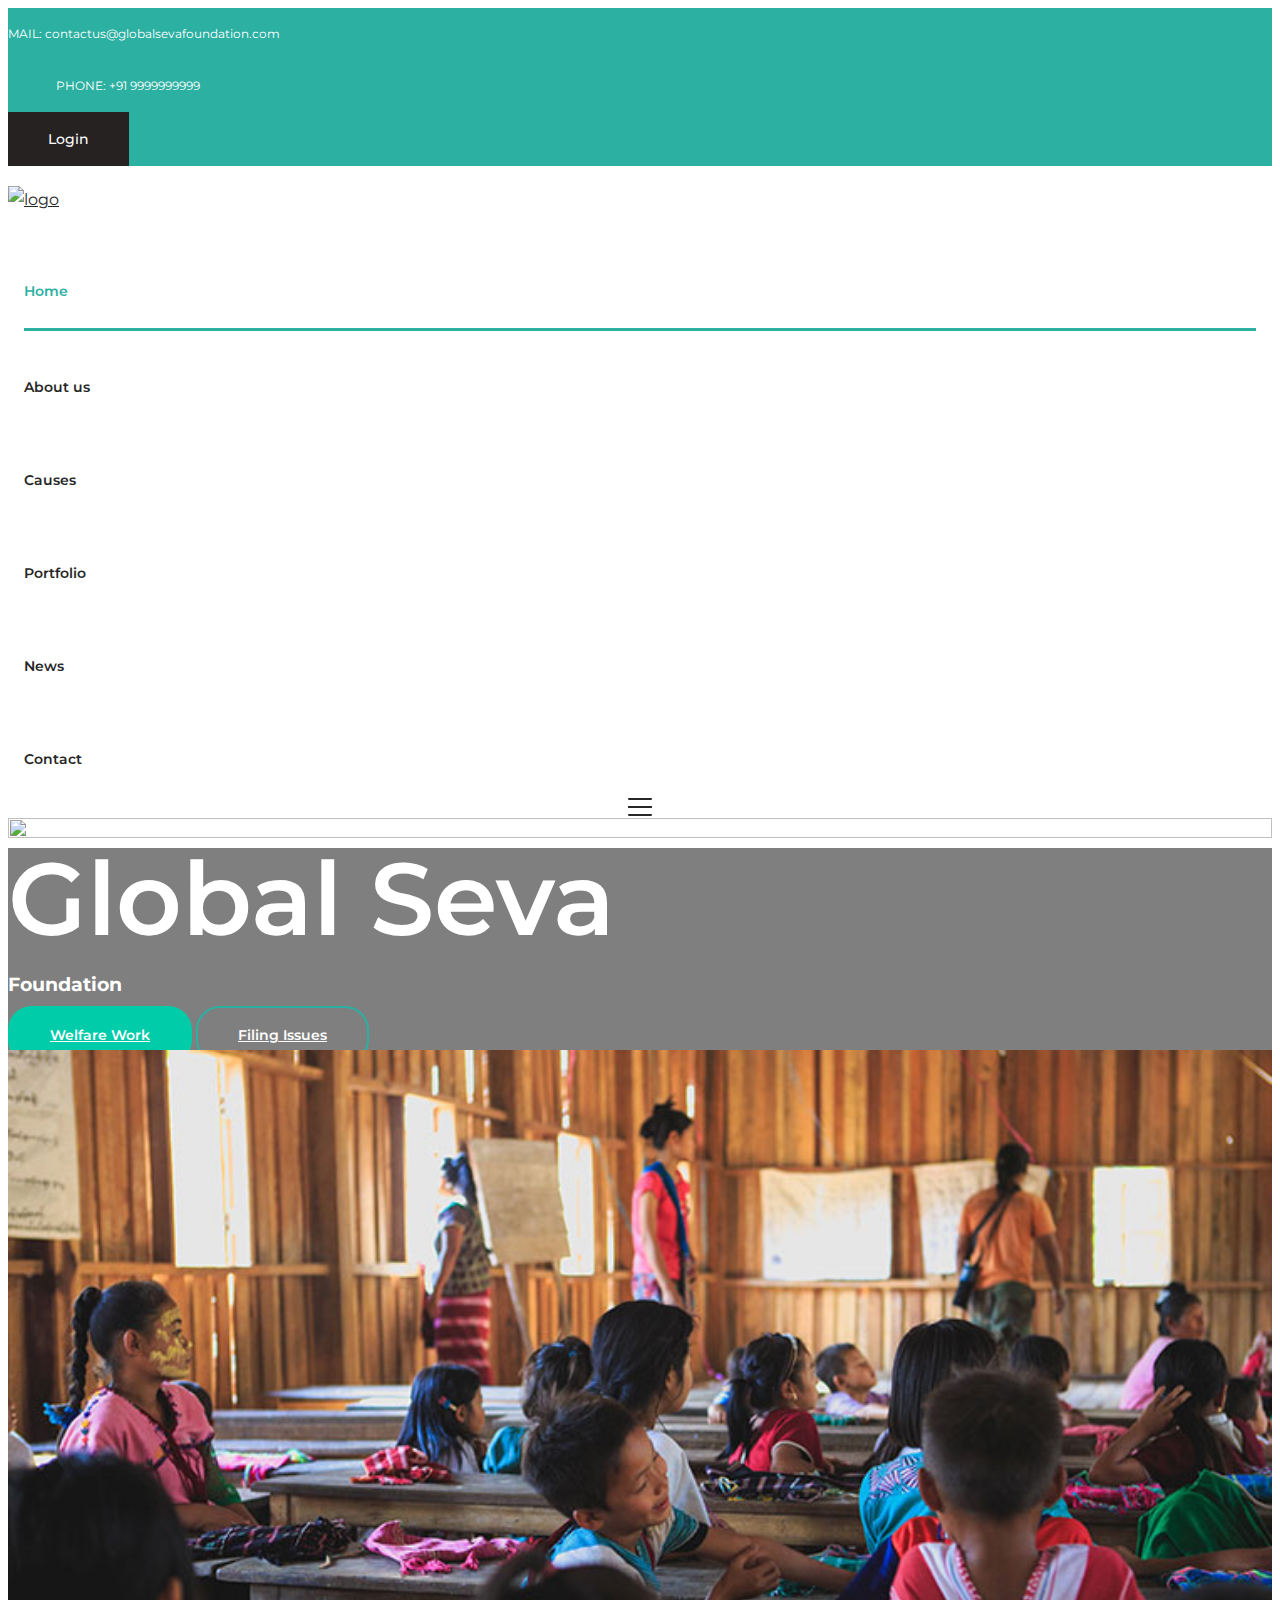
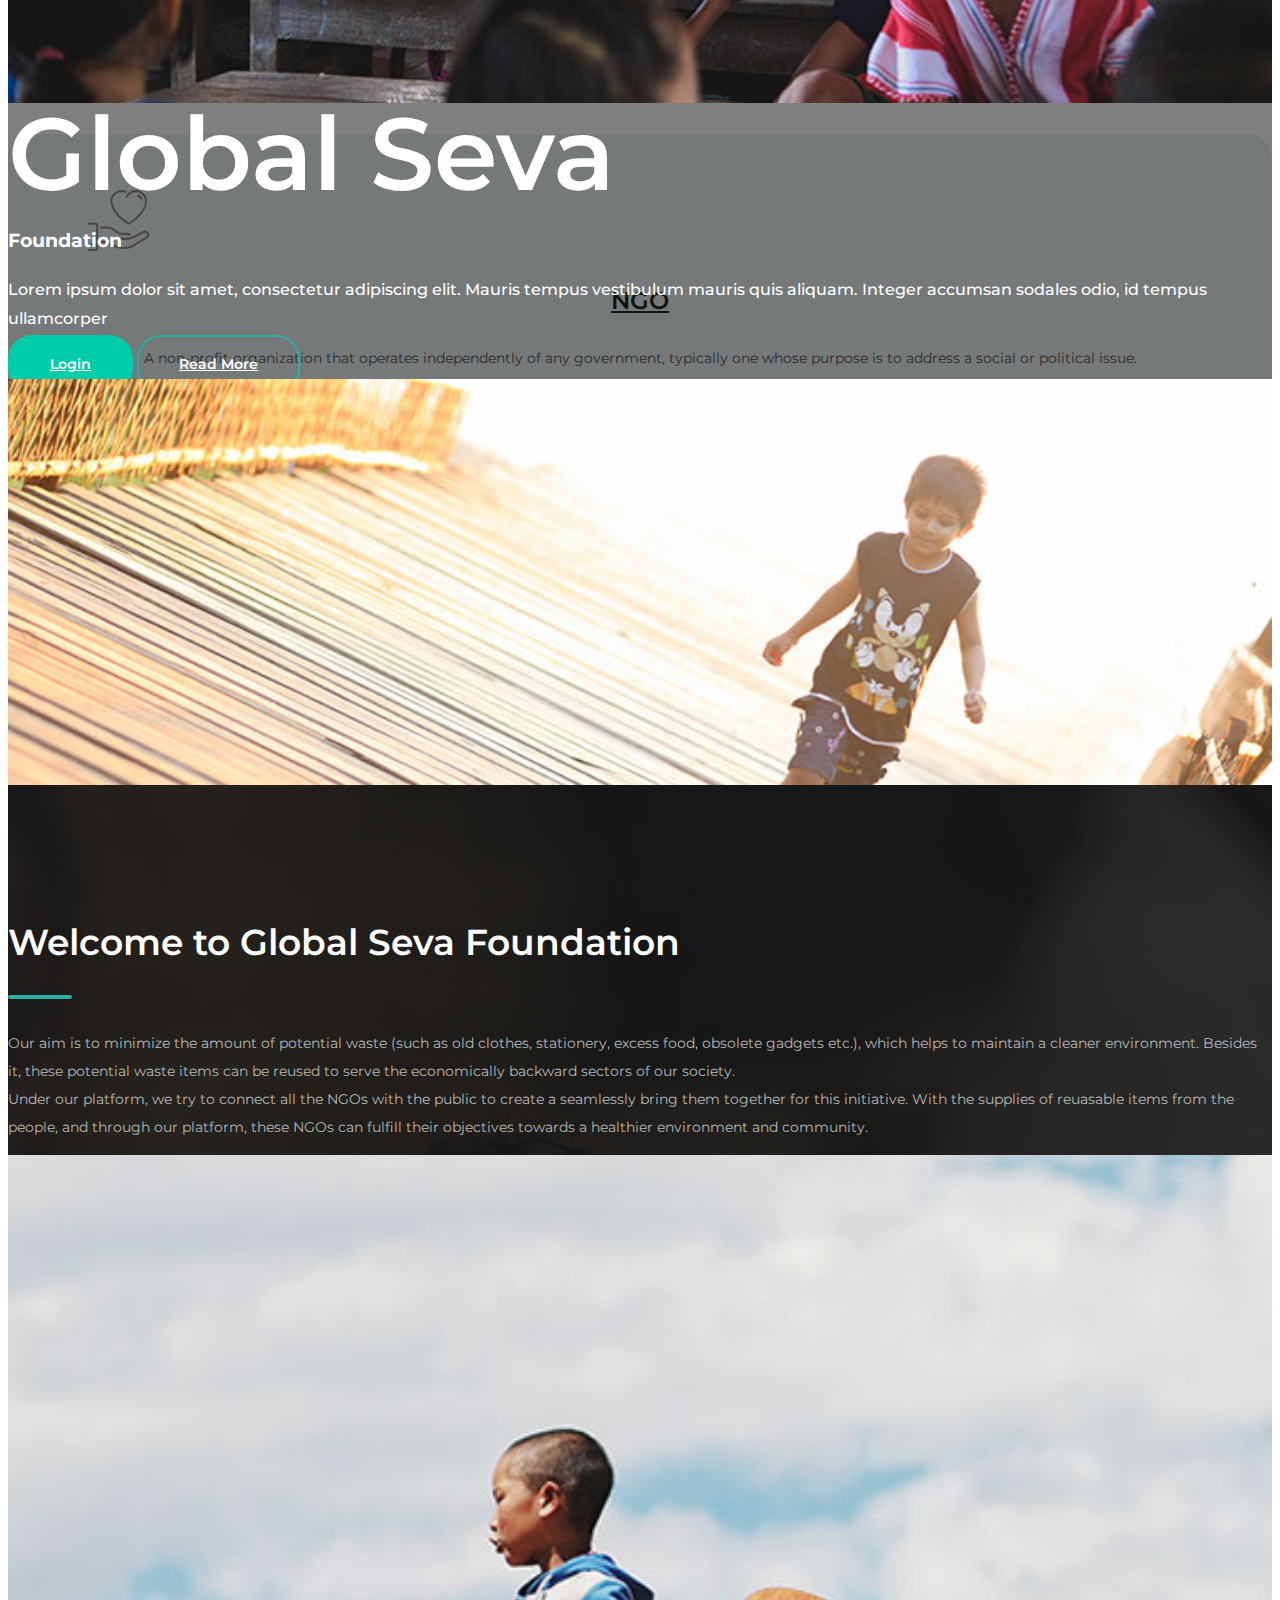
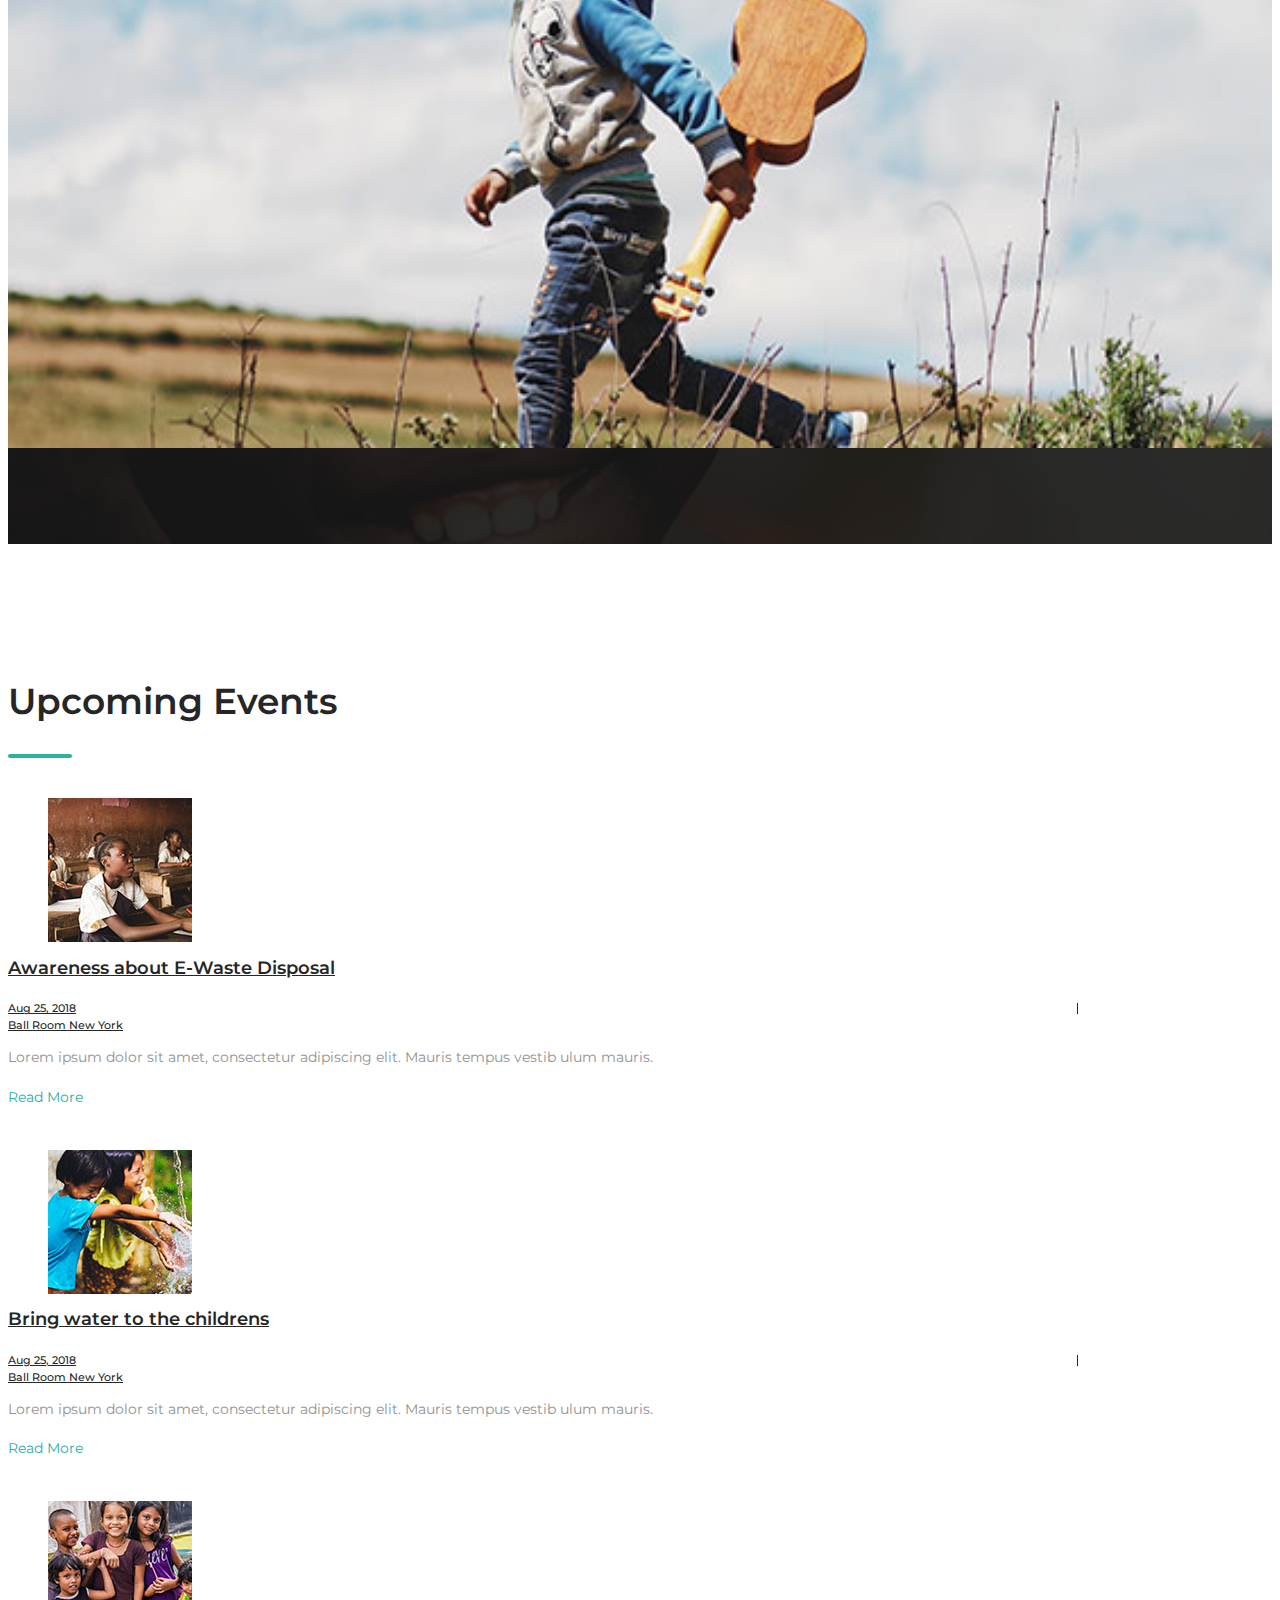
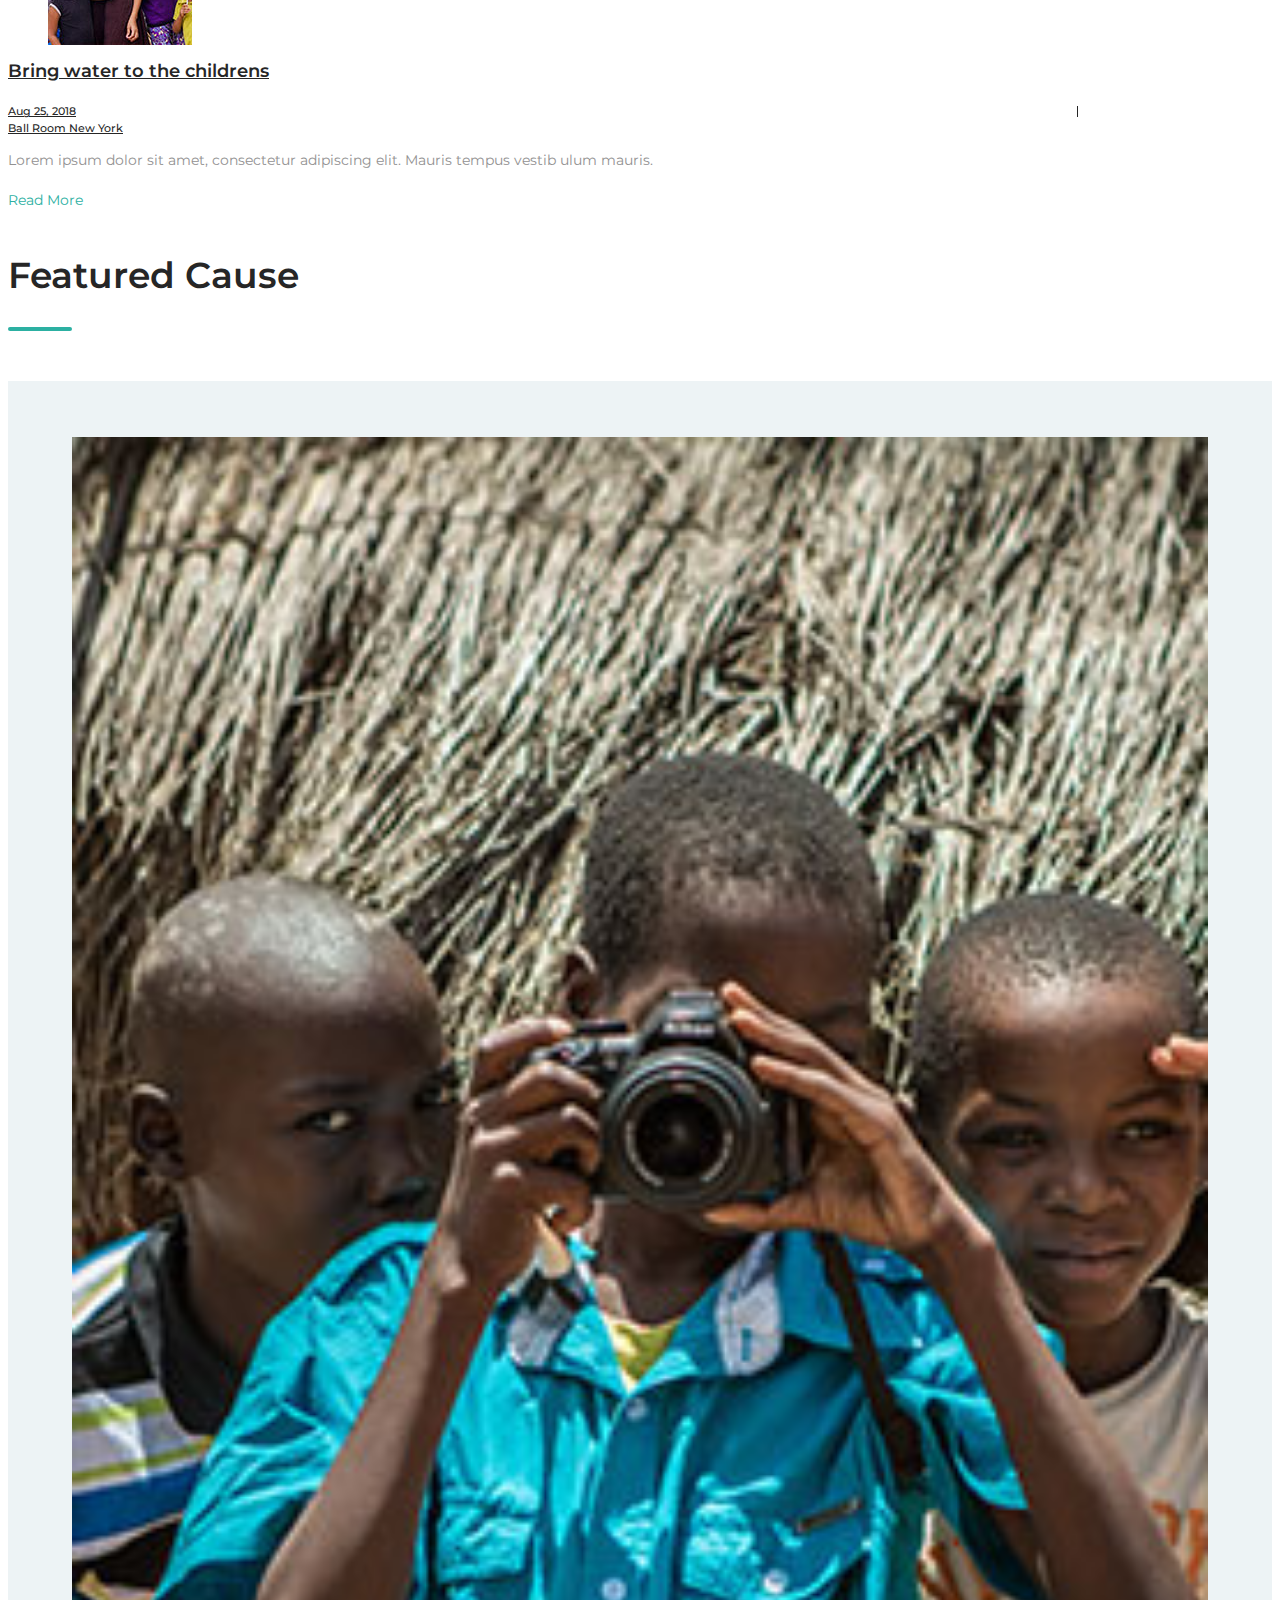
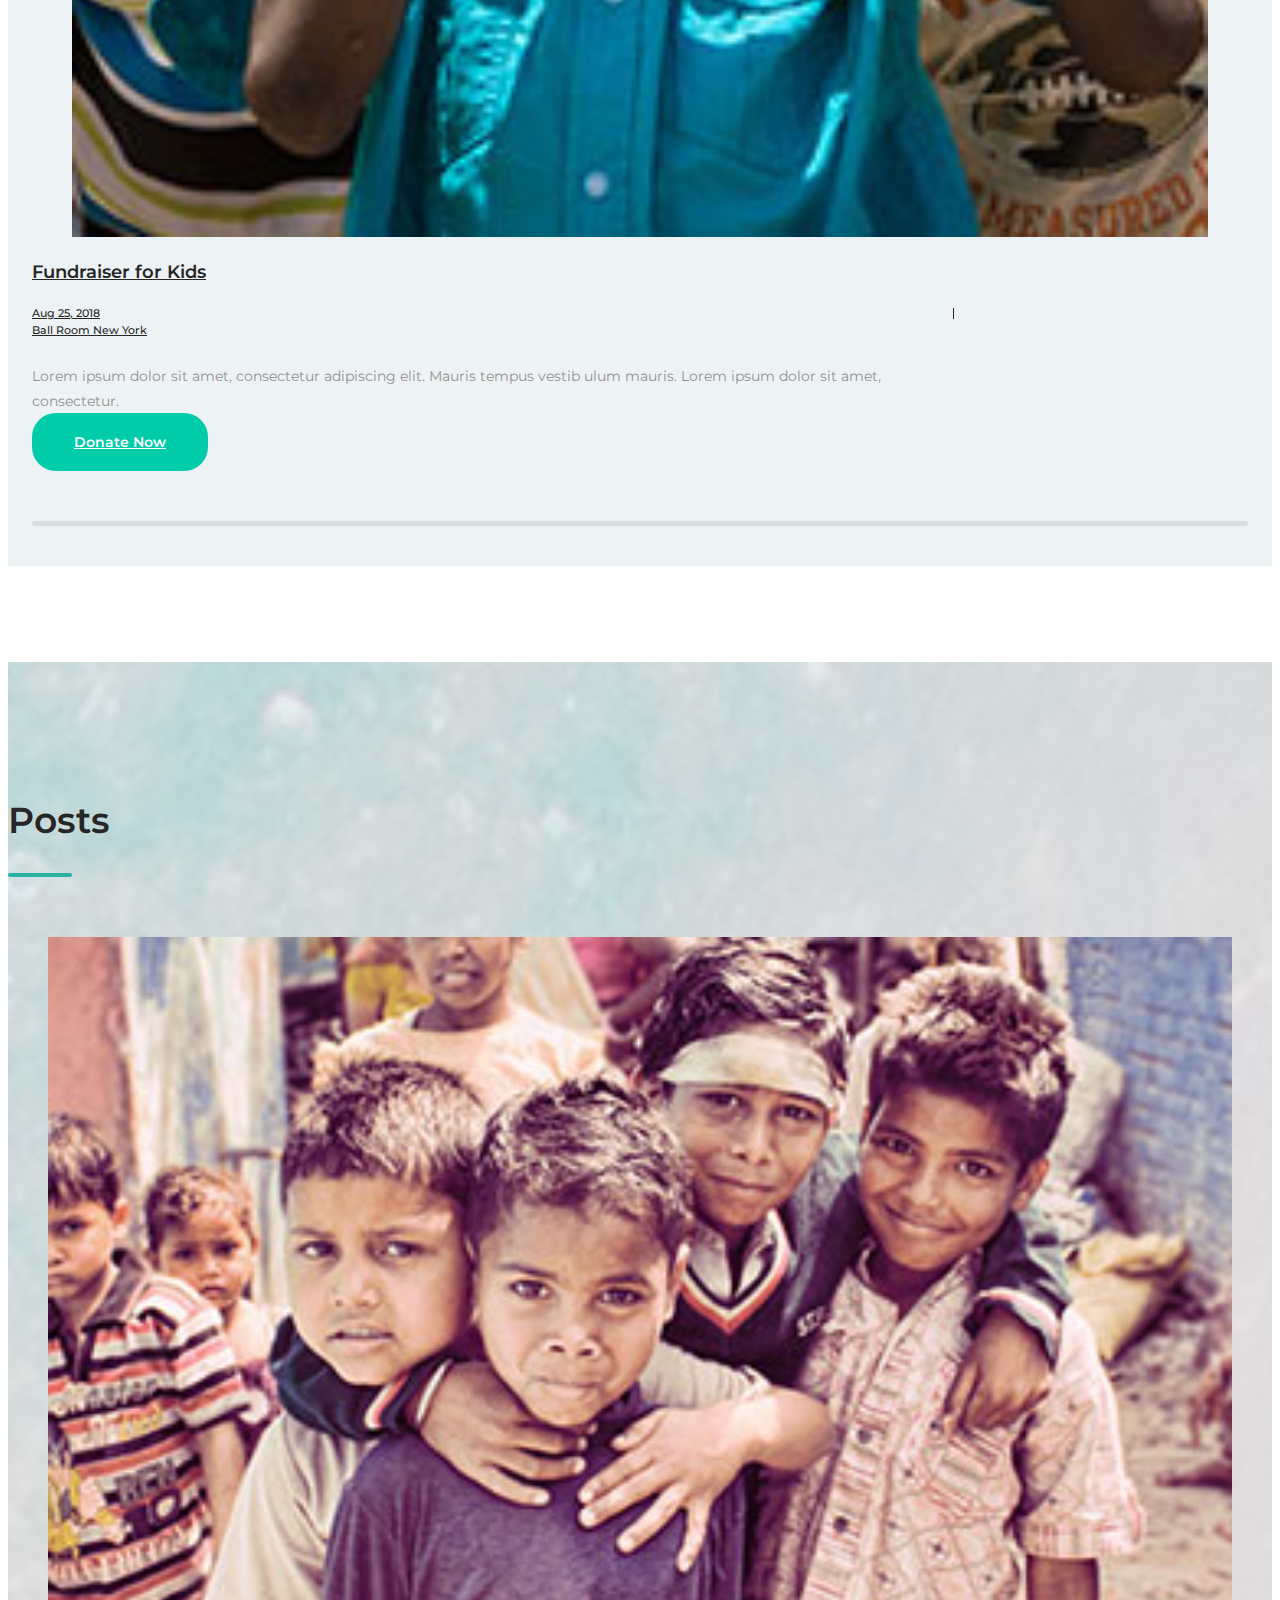
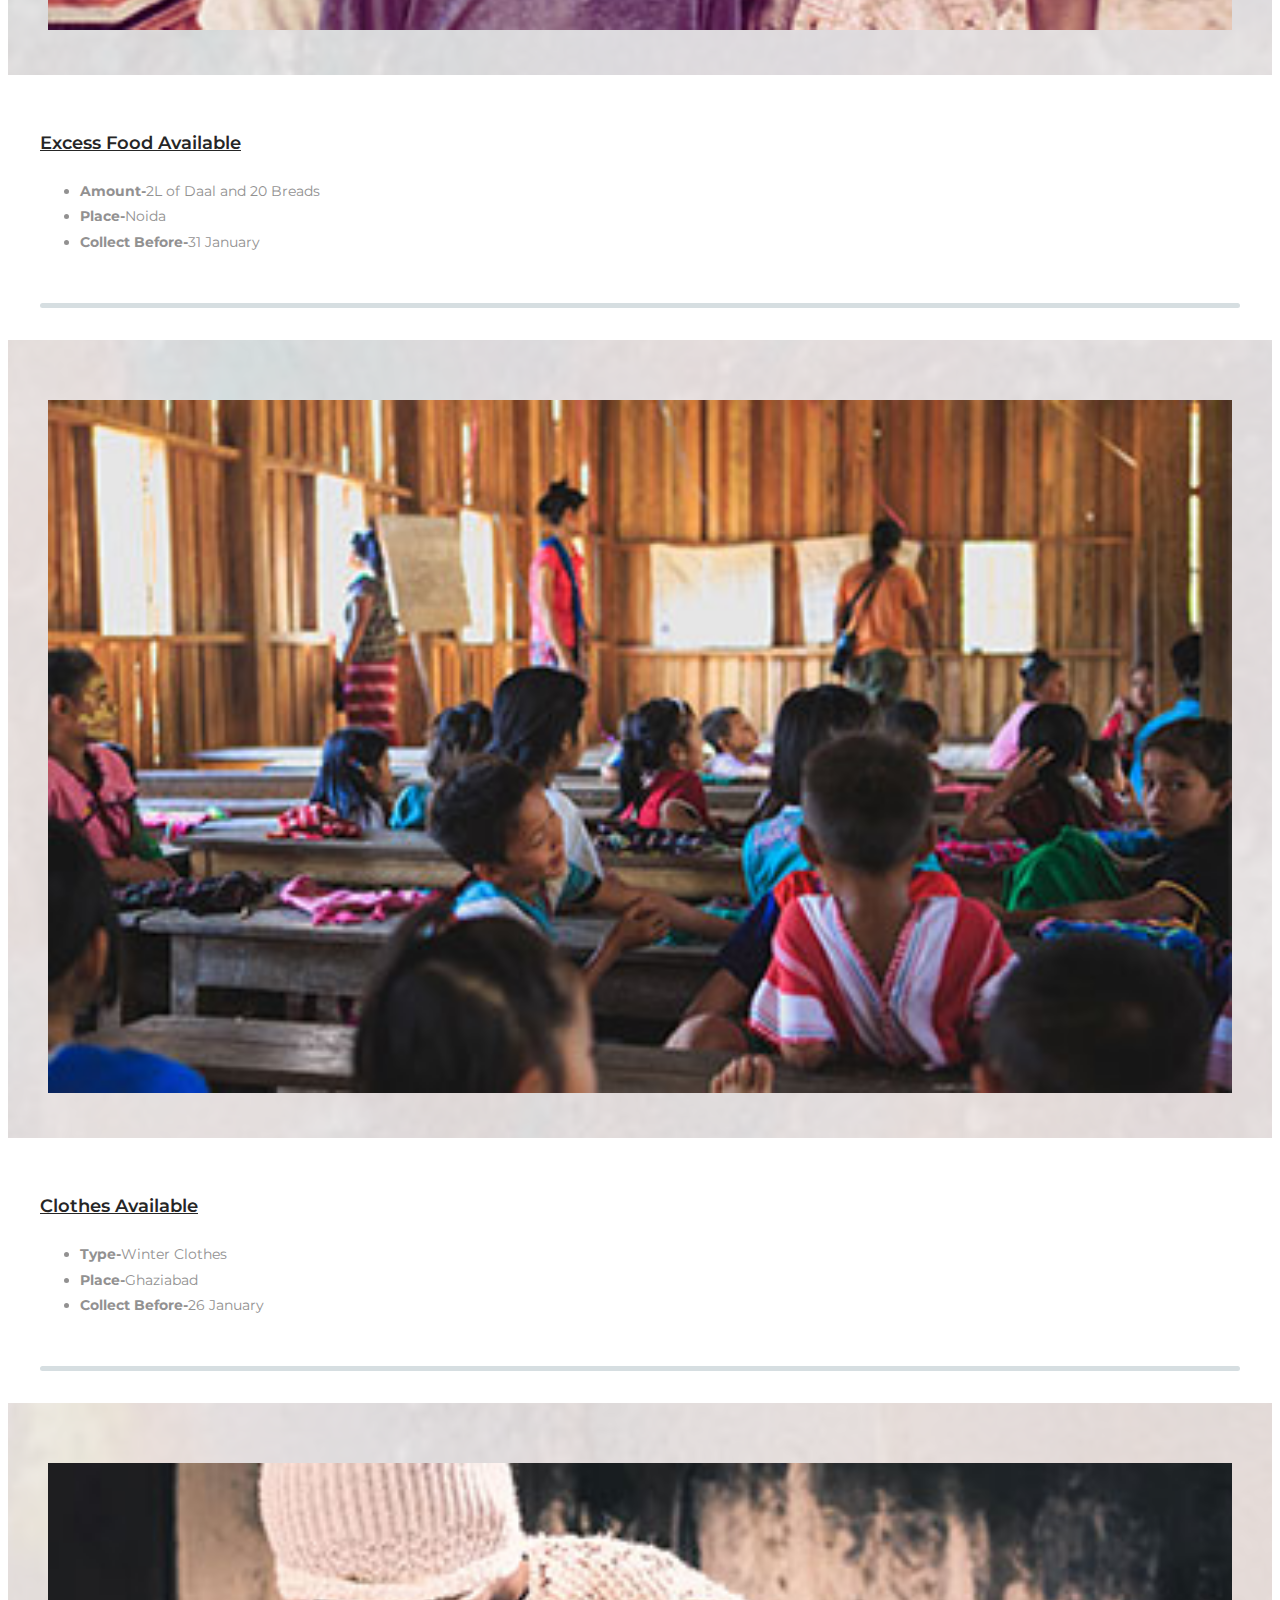
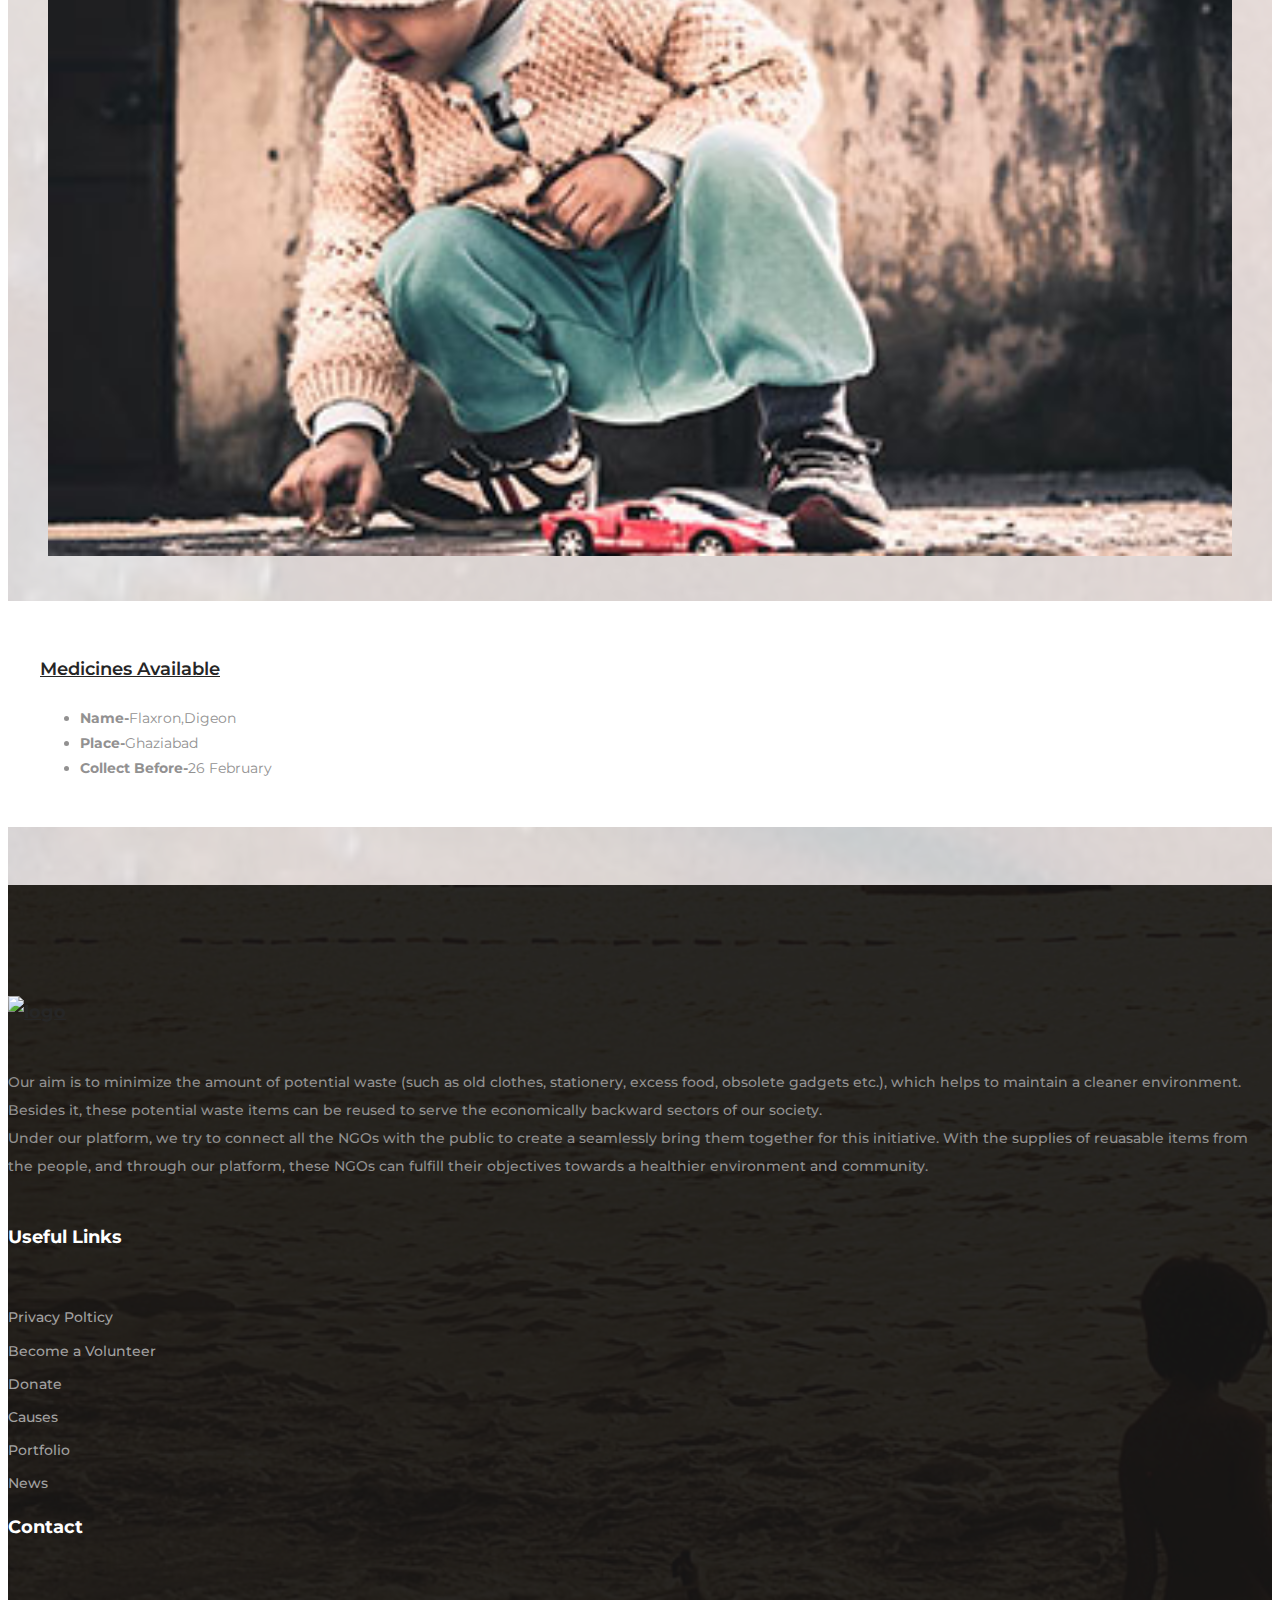
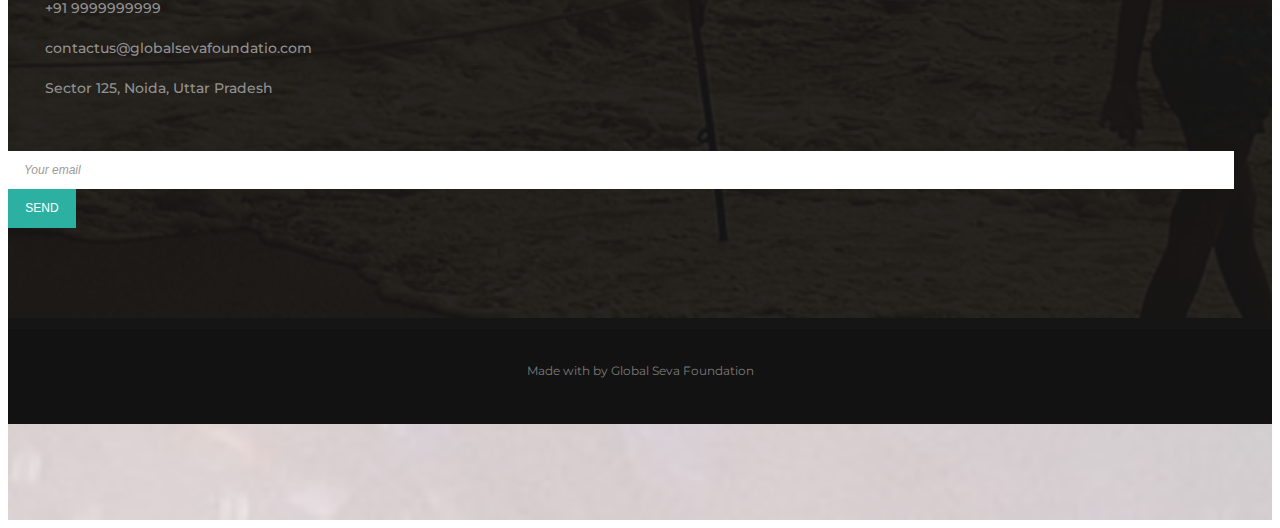
==== commit 4e8bcb79: "Modifications" ====
--- a/globalseva/index.html
+++ b/globalseva/index.html
@@ -208,7 +208,7 @@
                         </figure>
 
                         <header class="entry-header">
-                            <a href="elements.html"><h3 class="entry-title">User</h3></a>
+                            <a href="https://goo.gl/forms/UigoE7LmNohumnZC2"><h3 class="entry-title">User</h3></a>
                         </header>
 
                         <div class="entry-content">
@@ -244,6 +244,157 @@
             </div><!-- .row -->
         </div><!-- .container -->
     </div><!-- .home-page-icon-boxes -->
+    <div class="home-page-events">
+        <div class="container">
+            <div class="row">
+                <div class="col-12 col-lg-6">
+                    <div class="upcoming-events">
+                        <div class="section-heading">
+                            <h2 class="entry-title">Upcoming Events</h2>
+                        </div><!-- .section-heading -->
+
+                        <div class="event-wrap d-flex flex-wrap justify-content-between">
+                            <figure class="m-0">
+                                <img src="images/event-1.jpg" alt="">
+                            </figure>
+
+                            <div class="event-content-wrap">
+                                <header class="entry-header d-flex flex-wrap align-items-center">
+                                    <h3 class="entry-title w-100 m-0"><a href="#"> Awareness about E-Waste Disposal</a></h3>
+
+                                    <div class="posted-date">
+                                        <a href="#">Aug 25, 2018 </a>
+                                    </div><!-- .posted-date -->
+
+                                    <div class="cats-links">
+                                        <a href="#">Ball Room New York</a>
+                                    </div><!-- .cats-links -->
+                                </header><!-- .entry-header -->
+
+                                <div class="entry-content">
+                                    <p class="m-0">Lorem ipsum dolor sit amet, consectetur adipiscing elit. Mauris tempus vestib ulum mauris.</p>
+                                </div><!-- .entry-content -->
+
+                                <div class="entry-footer">
+                                    <a href="#">Read More</a>
+                                </div><!-- .entry-footer -->
+                            </div><!-- .event-content-wrap -->
+                        </div><!-- .event-wrap -->
+
+                        <div class="event-wrap d-flex flex-wrap justify-content-between">
+                            <figure class="m-0">
+                                <img src="images/event-2.jpg" alt="">
+                            </figure>
+
+                            <div class="event-content-wrap">
+                                <header class="entry-header d-flex flex-wrap align-items-center">
+                                    <h3 class="entry-title w-100 m-0"><a href="#">Bring water to the childrens</a></h3>
+
+                                    <div class="posted-date">
+                                        <a href="#">Aug 25, 2018 </a>
+                                    </div><!-- .posted-date -->
+
+                                    <div class="cats-links">
+                                        <a href="#">Ball Room New York</a>
+                                    </div><!-- .cats-links -->
+                                </header><!-- .entry-header -->
+
+                                <div class="entry-content">
+                                    <p class="m-0">Lorem ipsum dolor sit amet, consectetur adipiscing elit. Mauris tempus vestib ulum mauris.</p>
+                                </div><!-- .entry-content -->
+
+                                <div class="entry-footer">
+                                    <a href="#">Read More</a>
+                                </div><!-- .entry-footer -->
+                            </div><!-- .event-content-wrap -->
+                        </div><!-- .event-wrap -->
+
+                        <div class="event-wrap d-flex flex-wrap justify-content-between">
+                            <figure class="m-0">
+                                <img src="images/event-3.jpg" alt="">
+                            </figure>
+
+                            <div class="event-content-wrap">
+                                <header class="entry-header d-flex flex-wrap align-items-center">
+                                    <h3 class="entry-title w-100 m-0"><a href="#">Bring water to the childrens</a></h3>
+
+                                    <div class="posted-date">
+                                        <a href="#">Aug 25, 2018 </a>
+                                    </div><!-- .posted-date -->
+
+                                    <div class="cats-links">
+                                        <a href="#">Ball Room New York</a>
+                                    </div><!-- .cats-links -->
+                                </header><!-- .entry-header -->
+
+                                <div class="entry-content">
+                                    <p class="m-0">Lorem ipsum dolor sit amet, consectetur adipiscing elit. Mauris tempus vestib ulum mauris.</p>
+                                </div><!-- .entry-content -->
+
+                                <div class="entry-footer">
+                                    <a href="#">Read More</a>
+                                </div><!-- .entry-footer -->
+                            </div><!-- .event-content-wrap -->
+                        </div><!-- .event-wrap -->
+                    </div><!-- .upcoming-events -->
+                </div><!-- .col -->
+
+                <div class="col-12 col-lg-6">
+                    <div class="featured-cause">
+                        <div class="section-heading">
+                            <h2 class="entry-title">Featured Cause</h2>
+                        </div><!-- .section-heading -->
+
+                        <div class="cause-wrap d-flex flex-wrap justify-content-between">
+                            <figure class="m-0">
+                                <img src="images/featured-causes.jpg" alt="">
+                            </figure>
+
+                            <div class="cause-content-wrap">
+                                <header class="entry-header d-flex flex-wrap align-items-center">
+                                    <h3 class="entry-title w-100 m-0"><a href="#">Fundraiser for Kids</a></h3>
+
+                                    <div class="posted-date">
+                                        <a href="#">Aug 25, 2018 </a>
+                                    </div><!-- .posted-date -->
+
+                                    <div class="cats-links">
+                                        <a href="#">Ball Room New York</a>
+                                    </div><!-- .cats-links -->
+                                </header><!-- .entry-header -->
+
+                                <div class="entry-content">
+                                    <p class="m-0">Lorem ipsum dolor sit amet, consectetur adipiscing elit. Mauris tempus vestib ulum mauris. Lorem ipsum dolor sit amet, consectetur.</p>
+                                </div><!-- .entry-content -->
+
+                                <div class="entry-footer mt-5">
+                                    <a href="#" class="btn gradient-bg mr-2">Donate Now</a>
+                                </div><!-- .entry-footer -->
+                            </div><!-- .cause-content-wrap -->
+
+                            <div class="fund-raised w-100">
+                                <div class="featured-fund-raised-bar barfiller">
+                                    <div class="tipWrap">
+                                        <span class="tip"></span>
+                                    </div><!-- .tipWrap -->
+
+                                    <span class="fill" data-percentage="83"></span>
+                                </div><!-- .fund-raised-bar -->
+
+                                <div class="fund-raised-details d-flex flex-wrap justify-content-between align-items-center">
+                                    <div class="fund-raised-total mt-4">
+                                    </div><!-- .fund-raised-total -->
+
+                                    <div class="fund-raised-goal mt-4">
+                                    </div><!-- .fund-raised-goal -->
+                                </div><!-- .fund-raised-details -->
+                            </div><!-- .fund-raised -->
+                        </div><!-- .cause-wrap -->
+                    </div><!-- .featured-cause -->
+                </div><!-- .col -->
+            </div><!-- .row -->
+        </div><!-- .container -->
+    </div><!-- .home-page-events -->
 
 
     <div class="our-causes">
@@ -283,9 +434,29 @@
                                                   <li><b>Collect Before-</b>31 January</li>
                                                 </ul>
                                         </div><!-- .entry-content -->
-                                      </div><!-- .cause-content-wrap -->
-                                </div><!-- .cause-wrap -->
-                            </div><!-- .swiper-slide -->
+
+                                                                                <div class="fund-raised w-100">
+                                                                                    <div class="fund-raised-bar-1 barfiller">
+                                                                                        <div class="tipWrap">
+                                                                                            <span class="tip"></span>
+                                                                                        </div><!-- .tipWrap -->
+
+                                                                                        <span class="fill" data-percentage="83"></span>
+                                                                                    </div><!-- .fund-raised-bar -->
+
+                                                                                    <div class="fund-raised-details d-flex flex-wrap justify-content-between align-items-center">
+                                                                                        <div class="fund-raised-total mt-4">
+
+                                                                                        </div><!-- .fund-raised-total -->
+
+                                                                                        <div class="fund-raised-goal mt-4">
+
+                                                                                        </div><!-- .fund-raised-goal -->
+                                                                                    </div><!-- .fund-raised-details -->
+                                                                                </div><!-- .fund-raised -->
+                                                                            </div><!-- .cause-content-wrap -->
+                                                                        </div><!-- .cause-wrap -->
+                                                                    </div><!-- .swiper-slide -->
 
                             <div class="swiper-slide">
                                 <div class="cause-wrap">
@@ -303,13 +474,37 @@
                                         </header><!-- .entry-header -->
 
                                         <div class="entry-content">
-                                            <p class="m-0"></p>
+                                            <p class="m-0">
+                                              <ul>
+                                                <li><b>Type-</b>Winter Clothes</li>
+                                                  <li><b>Place-</b>Ghaziabad</li>
+                                                  <li><b>Collect Before-</b>26   January</li>
+                                                </ul>
                                         </div><!-- .entry-content -->
 
 
-                                    </div><!-- .cause-content-wrap -->
-                                </div><!-- .cause-wrap -->
-                            </div><!-- .swiper-slide -->
+                                                                                <div class="fund-raised w-100">
+                                                                                    <div class="fund-raised-bar-1 barfiller">
+                                                                                        <div class="tipWrap">
+                                                                                            <span class="tip"></span>
+                                                                                        </div><!-- .tipWrap -->
+
+                                                                                        <span class="fill" data-percentage="83"></span>
+                                                                                    </div><!-- .fund-raised-bar -->
+
+                                                                                    <div class="fund-raised-details d-flex flex-wrap justify-content-between align-items-center">
+                                                                                        <div class="fund-raised-total mt-4">
+
+                                                                                        </div><!-- .fund-raised-total -->
+
+                                                                                        <div class="fund-raised-goal mt-4">
+
+                                                                                        </div><!-- .fund-raised-goal -->
+                                                                                    </div><!-- .fund-raised-details -->
+                                                                                </div><!-- .fund-raised -->
+                                                                            </div><!-- .cause-content-wrap -->
+                                                                        </div><!-- .cause-wrap -->
+                                                                    </div><!-- .swiper-slide -->
 
                             <div class="swiper-slide">
                                 <div class="cause-wrap">
@@ -327,7 +522,12 @@
                                         </header><!-- .entry-header -->
 
                                         <div class="entry-content">
-                                            <p class="m-0"></p>
+                                            <p class="m-0">
+                                              <ul>
+                                                <li><b>Name-</b>Flaxron,Digeon</li>
+                                                  <li><b>Place-</b>Ghaziabad</li>
+                                                  <li><b>Collect Before-</b>26   February</li>
+                                                </ul>
                                         </div><!-- .entry-content -->
 
 
